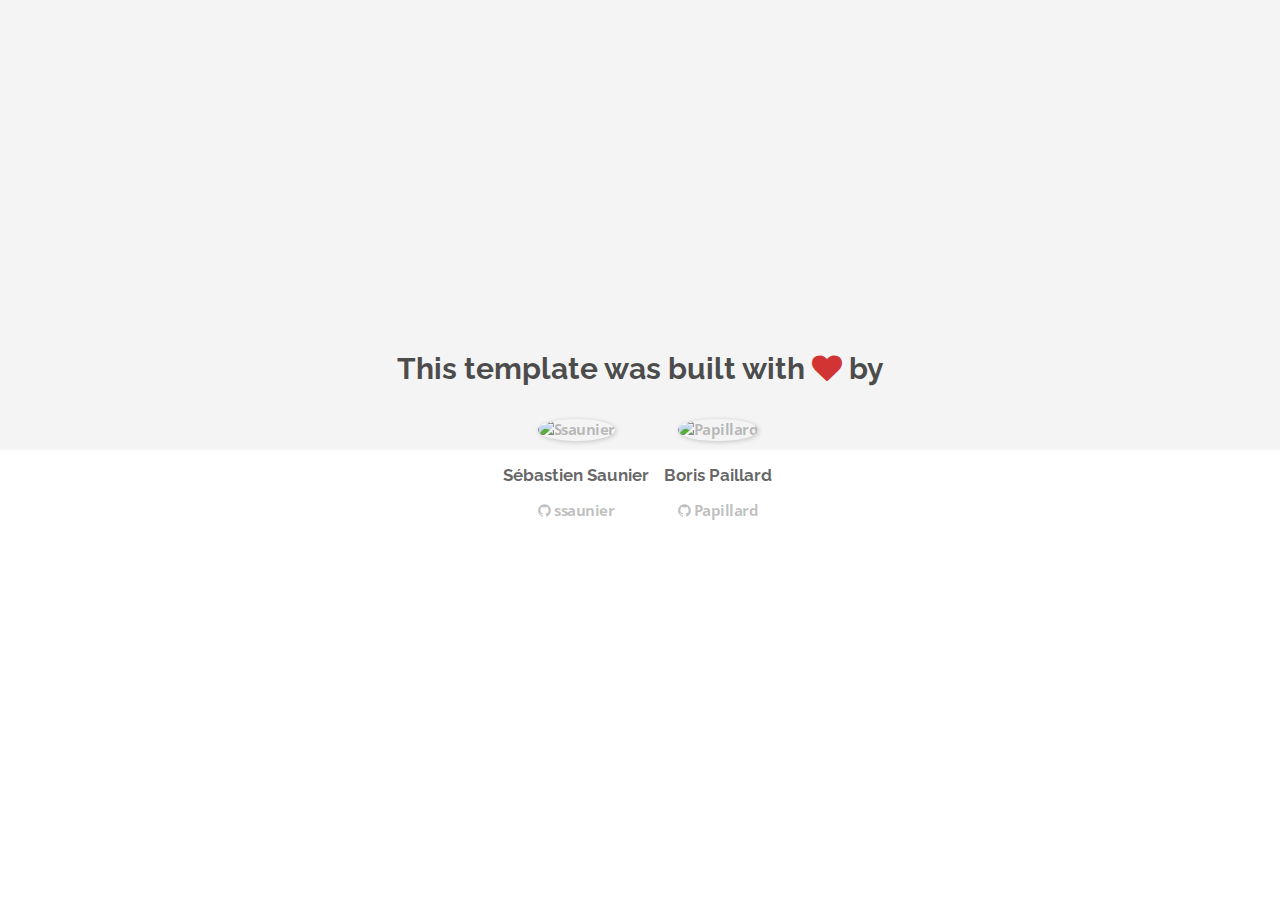
==== about.html @ d9bdd376 "Automated commit at 2018-07-30 13:49:42 UTC by middleman-deploy 2.0.0-alpha" ====
<!doctype html>
<html>
  <head>
    <meta charset="utf-8">
    <meta http-equiv="x-ua-compatible" content="ie=edge">
    <meta name="viewport"
          content="width=device-width, initial-scale=1, shrink-to-fit=no">
    <!-- Use the title from a page's frontmatter if it has one -->
    <title>Le Wagon - Middleman - About</title>
    <link href="stylesheets/application-3c48b980.css" rel="stylesheet" />
    <script src="javascripts/application-93de88c9.js"></script>
    <link href="images/favicon-f15af148.png" rel="icon" type="image/png" />
  </head>
  <body>
    <div id="about">
  <div class="about-content">
    <h1>This template was built with <i class="fa fa-heart"></i> by</h1>
    <ul class="list-inline">
        <li>
<a href="https://kitt.lewagon.com/alumni/ssaunier" target="_blank">            <img src="https://kitt.lewagon.com/placeholder/users/ssaunier" class="img-circle" alt="Ssaunier" />
</a>          <h2>Sébastien Saunier</h2>
          <p>
<a href="https://github.com/ssaunier" target="_blank">              <i class="fa fa-github"></i> ssaunier
</a>          </p>
        </li>
        <li>
<a href="https://kitt.lewagon.com/alumni/Papillard" target="_blank">            <img src="https://kitt.lewagon.com/placeholder/users/Papillard" class="img-circle" alt="Papillard" />
</a>          <h2>Boris Paillard</h2>
          <p>
<a href="https://github.com/Papillard" target="_blank">              <i class="fa fa-github"></i> Papillard
</a>          </p>
        </li>
    </ul>
  </div>
</div>

  </body>
</html>
---- stylesheets/application-3c48b980.css ----
@import url("https://fonts.googleapis.com/css?family=Open+Sans:400,300,700|Raleway:400,100,300,700,500");/*!
 * Bootstrap v3.3.7 (http://getbootstrap.com)
 * Copyright 2011-2016 Twitter, Inc.
 * Licensed under MIT (https://github.com/twbs/bootstrap/blob/master/LICENSE)
 *//*! normalize.css v3.0.3 | MIT License | github.com/necolas/normalize.css */html{font-family:sans-serif;-ms-text-size-adjust:100%;-webkit-text-size-adjust:100%}body{margin:0}article,aside,details,figcaption,figure,footer,header,hgroup,main,menu,nav,section,summary{display:block}audio,canvas,progress,video{display:inline-block;vertical-align:baseline}audio:not([controls]){display:none;height:0}[hidden],template{display:none}a{background-color:transparent}a:active,a:hover{outline:0}abbr[title]{border-bottom:1px dotted}b,strong{font-weight:bold}dfn{font-style:italic}h1{font-size:2em;margin:0.67em 0}mark{background:#ff0;color:#000}small{font-size:80%}sub,sup{font-size:75%;line-height:0;position:relative;vertical-align:baseline}sup{top:-0.5em}sub{bottom:-0.25em}img{border:0}svg:not(:root){overflow:hidden}figure{margin:1em 40px}hr{-webkit-box-sizing:content-box;box-sizing:content-box;height:0}pre{overflow:auto}code,kbd,pre,samp{font-family:monospace, monospace;font-size:1em}button,input,optgroup,select,textarea{color:inherit;font:inherit;margin:0}button{overflow:visible}button,select{text-transform:none}button,html input[type="button"],input[type="reset"],input[type="submit"]{-webkit-appearance:button;cursor:pointer}button[disabled],html input[disabled]{cursor:default}button::-moz-focus-inner,input::-moz-focus-inner{border:0;padding:0}input{line-height:normal}input[type="checkbox"],input[type="radio"]{-webkit-box-sizing:border-box;box-sizing:border-box;padding:0}input[type="number"]::-webkit-inner-spin-button,input[type="number"]::-webkit-outer-spin-button{height:auto}input[type="search"]{-webkit-appearance:textfield;-webkit-box-sizing:content-box;box-sizing:content-box}input[type="search"]::-webkit-search-cancel-button,input[type="search"]::-webkit-search-decoration{-webkit-appearance:none}fieldset{border:1px solid #c0c0c0;margin:0 2px;padding:0.35em 0.625em 0.75em}legend{border:0;padding:0}textarea{overflow:auto}optgroup{font-weight:bold}table{border-collapse:collapse;border-spacing:0}td,th{padding:0}/*! Source: https://github.com/h5bp/html5-boilerplate/blob/master/src/css/main.css */@media print{*,*:before,*:after{background:transparent !important;color:#000 !important;-webkit-box-shadow:none !important;box-shadow:none !important;text-shadow:none !important}a,a:visited{text-decoration:underline}a[href]:after{content:" (" attr(href) ")"}abbr[title]:after{content:" (" attr(title) ")"}a[href^="#"]:after,a[href^="javascript:"]:after{content:""}pre,blockquote{border:1px solid #999;page-break-inside:avoid}thead{display:table-header-group}tr,img{page-break-inside:avoid}img{max-width:100% !important}p,h2,h3{orphans:3;widows:3}h2,h3{page-break-after:avoid}.navbar{display:none}.btn>.caret,.dropup>.btn>.caret{border-top-color:#000 !important}.label{border:1px solid #000}.table{border-collapse:collapse !important}.table td,.table th{background-color:#fff !important}.table-bordered th,.table-bordered td{border:1px solid #ddd !important}}@font-face{font-family:'Glyphicons Halflings';src:url("../assets/bootstrap/glyphicons-halflings-regular-86b6f62b.eot");src:url("../assets/bootstrap/glyphicons-halflings-regular-86b6f62b.eot?#iefix") format("embedded-opentype"),url("../assets/bootstrap/glyphicons-halflings-regular-ca35b697.woff2") format("woff2"),url("../assets/bootstrap/glyphicons-halflings-regular-278e49a8.woff") format("woff"),url("../assets/bootstrap/glyphicons-halflings-regular-44bc1850.ttf") format("truetype"),url("../assets/bootstrap/glyphicons-halflings-regular-de51a849.svg#glyphicons_halflingsregular") format("svg")}.glyphicon{position:relative;top:1px;display:inline-block;font-family:'Glyphicons Halflings';font-style:normal;font-weight:normal;line-height:1;-webkit-font-smoothing:antialiased;-moz-osx-font-smoothing:grayscale}.glyphicon-asterisk:before{content:"\002a"}.glyphicon-plus:before{content:"\002b"}.glyphicon-euro:before,.glyphicon-eur:before{content:"\20ac"}.glyphicon-minus:before{content:"\2212"}.glyphicon-cloud:before{content:"\2601"}.glyphicon-envelope:before{content:"\2709"}.glyphicon-pencil:before{content:"\270f"}.glyphicon-glass:before{content:"\e001"}.glyphicon-music:before{content:"\e002"}.glyphicon-search:before{content:"\e003"}.glyphicon-heart:before{content:"\e005"}.glyphicon-star:before{content:"\e006"}.glyphicon-star-empty:before{content:"\e007"}.glyphicon-user:before{content:"\e008"}.glyphicon-film:before{content:"\e009"}.glyphicon-th-large:before{content:"\e010"}.glyphicon-th:before{content:"\e011"}.glyphicon-th-list:before{content:"\e012"}.glyphicon-ok:before{content:"\e013"}.glyphicon-remove:before{content:"\e014"}.glyphicon-zoom-in:before{content:"\e015"}.glyphicon-zoom-out:before{content:"\e016"}.glyphicon-off:before{content:"\e017"}.glyphicon-signal:before{content:"\e018"}.glyphicon-cog:before{content:"\e019"}.glyphicon-trash:before{content:"\e020"}.glyphicon-home:before{content:"\e021"}.glyphicon-file:before{content:"\e022"}.glyphicon-time:before{content:"\e023"}.glyphicon-road:before{content:"\e024"}.glyphicon-download-alt:before{content:"\e025"}.glyphicon-download:before{content:"\e026"}.glyphicon-upload:before{content:"\e027"}.glyphicon-inbox:before{content:"\e028"}.glyphicon-play-circle:before{content:"\e029"}.glyphicon-repeat:before{content:"\e030"}.glyphicon-refresh:before{content:"\e031"}.glyphicon-list-alt:before{content:"\e032"}.glyphicon-lock:before{content:"\e033"}.glyphicon-flag:before{content:"\e034"}.glyphicon-headphones:before{content:"\e035"}.glyphicon-volume-off:before{content:"\e036"}.glyphicon-volume-down:before{content:"\e037"}.glyphicon-volume-up:before{content:"\e038"}.glyphicon-qrcode:before{content:"\e039"}.glyphicon-barcode:before{content:"\e040"}.glyphicon-tag:before{content:"\e041"}.glyphicon-tags:before{content:"\e042"}.glyphicon-book:before{content:"\e043"}.glyphicon-bookmark:before{content:"\e044"}.glyphicon-print:before{content:"\e045"}.glyphicon-camera:before{content:"\e046"}.glyphicon-font:before{content:"\e047"}.glyphicon-bold:before{content:"\e048"}.glyphicon-italic:before{content:"\e049"}.glyphicon-text-height:before{content:"\e050"}.glyphicon-text-width:before{content:"\e051"}.glyphicon-align-left:before{content:"\e052"}.glyphicon-align-center:before{content:"\e053"}.glyphicon-align-right:before{content:"\e054"}.glyphicon-align-justify:before{content:"\e055"}.glyphicon-list:before{content:"\e056"}.glyphicon-indent-left:before{content:"\e057"}.glyphicon-indent-right:before{content:"\e058"}.glyphicon-facetime-video:before{content:"\e059"}.glyphicon-picture:before{content:"\e060"}.glyphicon-map-marker:before{content:"\e062"}.glyphicon-adjust:before{content:"\e063"}.glyphicon-tint:before{content:"\e064"}.glyphicon-edit:before{content:"\e065"}.glyphicon-share:before{content:"\e066"}.glyphicon-check:before{content:"\e067"}.glyphicon-move:before{content:"\e068"}.glyphicon-step-backward:before{content:"\e069"}.glyphicon-fast-backward:before{content:"\e070"}.glyphicon-backward:before{content:"\e071"}.glyphicon-play:before{content:"\e072"}.glyphicon-pause:before{content:"\e073"}.glyphicon-stop:before{content:"\e074"}.glyphicon-forward:before{content:"\e075"}.glyphicon-fast-forward:before{content:"\e076"}.glyphicon-step-forward:before{content:"\e077"}.glyphicon-eject:before{content:"\e078"}.glyphicon-chevron-left:before{content:"\e079"}.glyphicon-chevron-right:before{content:"\e080"}.glyphicon-plus-sign:before{content:"\e081"}.glyphicon-minus-sign:before{content:"\e082"}.glyphicon-remove-sign:before{content:"\e083"}.glyphicon-ok-sign:before{content:"\e084"}.glyphicon-question-sign:before{content:"\e085"}.glyphicon-info-sign:before{content:"\e086"}.glyphicon-screenshot:before{content:"\e087"}.glyphicon-remove-circle:before{content:"\e088"}.glyphicon-ok-circle:before{content:"\e089"}.glyphicon-ban-circle:before{content:"\e090"}.glyphicon-arrow-left:before{content:"\e091"}.glyphicon-arrow-right:before{content:"\e092"}.glyphicon-arrow-up:before{content:"\e093"}.glyphicon-arrow-down:before{content:"\e094"}.glyphicon-share-alt:before{content:"\e095"}.glyphicon-resize-full:before{content:"\e096"}.glyphicon-resize-small:before{content:"\e097"}.glyphicon-exclamation-sign:before{content:"\e101"}.glyphicon-gift:before{content:"\e102"}.glyphicon-leaf:before{content:"\e103"}.glyphicon-fire:before{content:"\e104"}.glyphicon-eye-open:before{content:"\e105"}.glyphicon-eye-close:before{content:"\e106"}.glyphicon-warning-sign:before{content:"\e107"}.glyphicon-plane:before{content:"\e108"}.glyphicon-calendar:before{content:"\e109"}.glyphicon-random:before{content:"\e110"}.glyphicon-comment:before{content:"\e111"}.glyphicon-magnet:before{content:"\e112"}.glyphicon-chevron-up:before{content:"\e113"}.glyphicon-chevron-down:before{content:"\e114"}.glyphicon-retweet:before{content:"\e115"}.glyphicon-shopping-cart:before{content:"\e116"}.glyphicon-folder-close:before{content:"\e117"}.glyphicon-folder-open:before{content:"\e118"}.glyphicon-resize-vertical:before{content:"\e119"}.glyphicon-resize-horizontal:before{content:"\e120"}.glyphicon-hdd:before{content:"\e121"}.glyphicon-bullhorn:before{content:"\e122"}.glyphicon-bell:before{content:"\e123"}.glyphicon-certificate:before{content:"\e124"}.glyphicon-thumbs-up:before{content:"\e125"}.glyphicon-thumbs-down:before{content:"\e126"}.glyphicon-hand-right:before{content:"\e127"}.glyphicon-hand-left:before{content:"\e128"}.glyphicon-hand-up:before{content:"\e129"}.glyphicon-hand-down:before{content:"\e130"}.glyphicon-circle-arrow-right:before{content:"\e131"}.glyphicon-circle-arrow-left:before{content:"\e132"}.glyphicon-circle-arrow-up:before{content:"\e133"}.glyphicon-circle-arrow-down:before{content:"\e134"}.glyphicon-globe:before{content:"\e135"}.glyphicon-wrench:before{content:"\e136"}.glyphicon-tasks:before{content:"\e137"}.glyphicon-filter:before{content:"\e138"}.glyphicon-briefcase:before{content:"\e139"}.glyphicon-fullscreen:before{content:"\e140"}.glyphicon-dashboard:before{content:"\e141"}.glyphicon-paperclip:before{content:"\e142"}.glyphicon-heart-empty:before{content:"\e143"}.glyphicon-link:before{content:"\e144"}.glyphicon-phone:before{content:"\e145"}.glyphicon-pushpin:before{content:"\e146"}.glyphicon-usd:before{content:"\e148"}.glyphicon-gbp:before{content:"\e149"}.glyphicon-sort:before{content:"\e150"}.glyphicon-sort-by-alphabet:before{content:"\e151"}.glyphicon-sort-by-alphabet-alt:before{content:"\e152"}.glyphicon-sort-by-order:before{content:"\e153"}.glyphicon-sort-by-order-alt:before{content:"\e154"}.glyphicon-sort-by-attributes:before{content:"\e155"}.glyphicon-sort-by-attributes-alt:before{content:"\e156"}.glyphicon-unchecked:before{content:"\e157"}.glyphicon-expand:before{content:"\e158"}.glyphicon-collapse-down:before{content:"\e159"}.glyphicon-collapse-up:before{content:"\e160"}.glyphicon-log-in:before{content:"\e161"}.glyphicon-flash:before{content:"\e162"}.glyphicon-log-out:before{content:"\e163"}.glyphicon-new-window:before{content:"\e164"}.glyphicon-record:before{content:"\e165"}.glyphicon-save:before{content:"\e166"}.glyphicon-open:before{content:"\e167"}.glyphicon-saved:before{content:"\e168"}.glyphicon-import:before{content:"\e169"}.glyphicon-export:before{content:"\e170"}.glyphicon-send:before{content:"\e171"}.glyphicon-floppy-disk:before{content:"\e172"}.glyphicon-floppy-saved:before{content:"\e173"}.glyphicon-floppy-remove:before{content:"\e174"}.glyphicon-floppy-save:before{content:"\e175"}.glyphicon-floppy-open:before{content:"\e176"}.glyphicon-credit-card:before{content:"\e177"}.glyphicon-transfer:before{content:"\e178"}.glyphicon-cutlery:before{content:"\e179"}.glyphicon-header:before{content:"\e180"}.glyphicon-compressed:before{content:"\e181"}.glyphicon-earphone:before{content:"\e182"}.glyphicon-phone-alt:before{content:"\e183"}.glyphicon-tower:before{content:"\e184"}.glyphicon-stats:before{content:"\e185"}.glyphicon-sd-video:before{content:"\e186"}.glyphicon-hd-video:before{content:"\e187"}.glyphicon-subtitles:before{content:"\e188"}.glyphicon-sound-stereo:before{content:"\e189"}.glyphicon-sound-dolby:before{content:"\e190"}.glyphicon-sound-5-1:before{content:"\e191"}.glyphicon-sound-6-1:before{content:"\e192"}.glyphicon-sound-7-1:before{content:"\e193"}.glyphicon-copyright-mark:before{content:"\e194"}.glyphicon-registration-mark:before{content:"\e195"}.glyphicon-cloud-download:before{content:"\e197"}.glyphicon-cloud-upload:before{content:"\e198"}.glyphicon-tree-conifer:before{content:"\e199"}.glyphicon-tree-deciduous:before{content:"\e200"}.glyphicon-cd:before{content:"\e201"}.glyphicon-save-file:before{content:"\e202"}.glyphicon-open-file:before{content:"\e203"}.glyphicon-level-up:before{content:"\e204"}.glyphicon-copy:before{content:"\e205"}.glyphicon-paste:before{content:"\e206"}.glyphicon-alert:before{content:"\e209"}.glyphicon-equalizer:before{content:"\e210"}.glyphicon-king:before{content:"\e211"}.glyphicon-queen:before{content:"\e212"}.glyphicon-pawn:before{content:"\e213"}.glyphicon-bishop:before{content:"\e214"}.glyphicon-knight:before{content:"\e215"}.glyphicon-baby-formula:before{content:"\e216"}.glyphicon-tent:before{content:"\26fa"}.glyphicon-blackboard:before{content:"\e218"}.glyphicon-bed:before{content:"\e219"}.glyphicon-apple:before{content:"\f8ff"}.glyphicon-erase:before{content:"\e221"}.glyphicon-hourglass:before{content:"\231b"}.glyphicon-lamp:before{content:"\e223"}.glyphicon-duplicate:before{content:"\e224"}.glyphicon-piggy-bank:before{content:"\e225"}.glyphicon-scissors:before{content:"\e226"}.glyphicon-bitcoin:before{content:"\e227"}.glyphicon-btc:before{content:"\e227"}.glyphicon-xbt:before{content:"\e227"}.glyphicon-yen:before{content:"\00a5"}.glyphicon-jpy:before{content:"\00a5"}.glyphicon-ruble:before{content:"\20bd"}.glyphicon-rub:before{content:"\20bd"}.glyphicon-scale:before{content:"\e230"}.glyphicon-ice-lolly:before{content:"\e231"}.glyphicon-ice-lolly-tasted:before{content:"\e232"}.glyphicon-education:before{content:"\e233"}.glyphicon-option-horizontal:before{content:"\e234"}.glyphicon-option-vertical:before{content:"\e235"}.glyphicon-menu-hamburger:before{content:"\e236"}.glyphicon-modal-window:before{content:"\e237"}.glyphicon-oil:before{content:"\e238"}.glyphicon-grain:before{content:"\e239"}.glyphicon-sunglasses:before{content:"\e240"}.glyphicon-text-size:before{content:"\e241"}.glyphicon-text-color:before{content:"\e242"}.glyphicon-text-background:before{content:"\e243"}.glyphicon-object-align-top:before{content:"\e244"}.glyphicon-object-align-bottom:before{content:"\e245"}.glyphicon-object-align-horizontal:before{content:"\e246"}.glyphicon-object-align-left:before{content:"\e247"}.glyphicon-object-align-vertical:before{content:"\e248"}.glyphicon-object-align-right:before{content:"\e249"}.glyphicon-triangle-right:before{content:"\e250"}.glyphicon-triangle-left:before{content:"\e251"}.glyphicon-triangle-bottom:before{content:"\e252"}.glyphicon-triangle-top:before{content:"\e253"}.glyphicon-console:before{content:"\e254"}.glyphicon-superscript:before{content:"\e255"}.glyphicon-subscript:before{content:"\e256"}.glyphicon-menu-left:before{content:"\e257"}.glyphicon-menu-right:before{content:"\e258"}.glyphicon-menu-down:before{content:"\e259"}.glyphicon-menu-up:before{content:"\e260"}*{-webkit-box-sizing:border-box;box-sizing:border-box}*:before,*:after{-webkit-box-sizing:border-box;box-sizing:border-box}html{font-size:10px;-webkit-tap-highlight-color:transparent}body{font-family:"Open Sans", "Helvetica", "sans-serif";font-size:18px;line-height:1.42857143;color:#333333;background-color:#F4F4F4}input,button,select,textarea{font-family:inherit;font-size:inherit;line-height:inherit}a{color:#469AE0;text-decoration:none}a:hover,a:focus{color:#1f74ba;text-decoration:underline}a:focus{outline:5px auto -webkit-focus-ring-color;outline-offset:-2px}figure{margin:0}img{vertical-align:middle}.img-responsive{display:block;max-width:100%;height:auto}.img-rounded{border-radius:2px}.img-thumbnail{padding:4px;line-height:1.42857143;background-color:#F4F4F4;border:1px solid #ddd;border-radius:2px;-webkit-transition:all 0.2s ease-in-out;transition:all 0.2s ease-in-out;display:inline-block;max-width:100%;height:auto}.img-circle{border-radius:50%}hr{margin-top:25px;margin-bottom:25px;border:0;border-top:1px solid #eeeeee}.sr-only{position:absolute;width:1px;height:1px;margin:-1px;padding:0;overflow:hidden;clip:rect(0, 0, 0, 0);border:0}.sr-only-focusable:active,.sr-only-focusable:focus{position:static;width:auto;height:auto;margin:0;overflow:visible;clip:auto}[role="button"]{cursor:pointer}h1,h2,h3,h4,h5,h6,.h1,.h2,.h3,.h4,.h5,.h6{font-family:"Raleway", "Helvetica", "sans-serif";font-weight:500;line-height:1.1;color:inherit}h1 small,h1 .small,h2 small,h2 .small,h3 small,h3 .small,h4 small,h4 .small,h5 small,h5 .small,h6 small,h6 .small,.h1 small,.h1 .small,.h2 small,.h2 .small,.h3 small,.h3 .small,.h4 small,.h4 .small,.h5 small,.h5 .small,.h6 small,.h6 .small{font-weight:normal;line-height:1;color:#777777}h1,.h1,h2,.h2,h3,.h3{margin-top:25px;margin-bottom:12.5px}h1 small,h1 .small,.h1 small,.h1 .small,h2 small,h2 .small,.h2 small,.h2 .small,h3 small,h3 .small,.h3 small,.h3 .small{font-size:65%}h4,.h4,h5,.h5,h6,.h6{margin-top:12.5px;margin-bottom:12.5px}h4 small,h4 .small,.h4 small,.h4 .small,h5 small,h5 .small,.h5 small,.h5 .small,h6 small,h6 .small,.h6 small,.h6 .small{font-size:75%}h1,.h1{font-size:46px}h2,.h2{font-size:38px}h3,.h3{font-size:31px}h4,.h4{font-size:23px}h5,.h5{font-size:18px}h6,.h6{font-size:16px}p{margin:0 0 12.5px}.lead{margin-bottom:25px;font-size:20px;font-weight:300;line-height:1.4}@media (min-width: 768px){.lead{font-size:27px}}small,.small{font-size:88%}mark,.mark{background-color:#fcf8e3;padding:.2em}.text-left{text-align:left}.text-right{text-align:right}.text-center{text-align:center}.text-justify{text-align:justify}.text-nowrap{white-space:nowrap}.text-lowercase{text-transform:lowercase}.text-uppercase,.initialism{text-transform:uppercase}.text-capitalize{text-transform:capitalize}.text-muted{color:#777777}.text-primary{color:#469AE0}a.text-primary:hover,a.text-primary:focus{color:#2381d0}.text-success{color:#3c763d}a.text-success:hover,a.text-success:focus{color:#2b542c}.text-info{color:#31708f}a.text-info:hover,a.text-info:focus{color:#245269}.text-warning{color:#8a6d3b}a.text-warning:hover,a.text-warning:focus{color:#66512c}.text-danger{color:#a94442}a.text-danger:hover,a.text-danger:focus{color:#843534}.bg-primary{color:#fff}.bg-primary{background-color:#469AE0}a.bg-primary:hover,a.bg-primary:focus{background-color:#2381d0}.bg-success{background-color:#dff0d8}a.bg-success:hover,a.bg-success:focus{background-color:#c1e2b3}.bg-info{background-color:#d9edf7}a.bg-info:hover,a.bg-info:focus{background-color:#afd9ee}.bg-warning{background-color:#fcf8e3}a.bg-warning:hover,a.bg-warning:focus{background-color:#f7ecb5}.bg-danger{background-color:#f2dede}a.bg-danger:hover,a.bg-danger:focus{background-color:#e4b9b9}.page-header{padding-bottom:11.5px;margin:50px 0 25px;border-bottom:1px solid #eeeeee}ul,ol{margin-top:0;margin-bottom:12.5px}ul ul,ul ol,ol ul,ol ol{margin-bottom:0}.list-unstyled{padding-left:0;list-style:none}.list-inline{padding-left:0;list-style:none;margin-left:-5px}.list-inline>li{display:inline-block;padding-left:5px;padding-right:5px}dl{margin-top:0;margin-bottom:25px}dt,dd{line-height:1.42857143}dt{font-weight:bold}dd{margin-left:0}.dl-horizontal dd:before,.dl-horizontal dd:after{content:" ";display:table}.dl-horizontal dd:after{clear:both}@media (min-width: 768px){.dl-horizontal dt{float:left;width:160px;clear:left;text-align:right;overflow:hidden;text-overflow:ellipsis;white-space:nowrap}.dl-horizontal dd{margin-left:180px}}abbr[title],abbr[data-original-title]{cursor:help;border-bottom:1px dotted #777777}.initialism{font-size:90%}blockquote{padding:12.5px 25px;margin:0 0 25px;font-size:22.5px;border-left:5px solid #eeeeee}blockquote p:last-child,blockquote ul:last-child,blockquote ol:last-child{margin-bottom:0}blockquote footer,blockquote small,blockquote .small{display:block;font-size:80%;line-height:1.42857143;color:#777777}blockquote footer:before,blockquote small:before,blockquote .small:before{content:'\2014 \00A0'}.blockquote-reverse,blockquote.pull-right{padding-right:15px;padding-left:0;border-right:5px solid #eeeeee;border-left:0;text-align:right}.blockquote-reverse footer:before,.blockquote-reverse small:before,.blockquote-reverse .small:before,blockquote.pull-right footer:before,blockquote.pull-right small:before,blockquote.pull-right .small:before{content:''}.blockquote-reverse footer:after,.blockquote-reverse small:after,.blockquote-reverse .small:after,blockquote.pull-right footer:after,blockquote.pull-right small:after,blockquote.pull-right .small:after{content:'\00A0 \2014'}address{margin-bottom:25px;font-style:normal;line-height:1.42857143}code,kbd,pre,samp{font-family:Menlo, Monaco, Consolas, "Courier New", monospace}code{padding:2px 4px;font-size:90%;color:#c7254e;background-color:#f9f2f4;border-radius:2px}kbd{padding:2px 4px;font-size:90%;color:#fff;background-color:#333;border-radius:2px;-webkit-box-shadow:inset 0 -1px 0 rgba(0,0,0,0.25);box-shadow:inset 0 -1px 0 rgba(0,0,0,0.25)}kbd kbd{padding:0;font-size:100%;font-weight:bold;-webkit-box-shadow:none;box-shadow:none}pre{display:block;padding:12px;margin:0 0 12.5px;font-size:17px;line-height:1.42857143;word-break:break-all;word-wrap:break-word;color:#333333;background-color:#f5f5f5;border:1px solid #ccc;border-radius:2px}pre code{padding:0;font-size:inherit;color:inherit;white-space:pre-wrap;background-color:transparent;border-radius:0}.pre-scrollable{max-height:340px;overflow-y:scroll}.container{margin-right:auto;margin-left:auto;padding-left:15px;padding-right:15px}.container:before,.container:after{content:" ";display:table}.container:after{clear:both}@media (min-width: 768px){.container{width:750px}}@media (min-width: 992px){.container{width:970px}}@media (min-width: 1200px){.container{width:1170px}}.container-fluid{margin-right:auto;margin-left:auto;padding-left:15px;padding-right:15px}.container-fluid:before,.container-fluid:after{content:" ";display:table}.container-fluid:after{clear:both}.row{margin-left:-15px;margin-right:-15px}.row:before,.row:after{content:" ";display:table}.row:after{clear:both}.col-xs-1,.col-sm-1,.col-md-1,.col-lg-1,.col-xs-2,.col-sm-2,.col-md-2,.col-lg-2,.col-xs-3,.col-sm-3,.col-md-3,.col-lg-3,.col-xs-4,.col-sm-4,.col-md-4,.col-lg-4,.col-xs-5,.col-sm-5,.col-md-5,.col-lg-5,.col-xs-6,.col-sm-6,.col-md-6,.col-lg-6,.col-xs-7,.col-sm-7,.col-md-7,.col-lg-7,.col-xs-8,.col-sm-8,.col-md-8,.col-lg-8,.col-xs-9,.col-sm-9,.col-md-9,.col-lg-9,.col-xs-10,.col-sm-10,.col-md-10,.col-lg-10,.col-xs-11,.col-sm-11,.col-md-11,.col-lg-11,.col-xs-12,.col-sm-12,.col-md-12,.col-lg-12{position:relative;min-height:1px;padding-left:15px;padding-right:15px}.col-xs-1,.col-xs-2,.col-xs-3,.col-xs-4,.col-xs-5,.col-xs-6,.col-xs-7,.col-xs-8,.col-xs-9,.col-xs-10,.col-xs-11,.col-xs-12{float:left}.col-xs-1{width:8.33333333%}.col-xs-2{width:16.66666667%}.col-xs-3{width:25%}.col-xs-4{width:33.33333333%}.col-xs-5{width:41.66666667%}.col-xs-6{width:50%}.col-xs-7{width:58.33333333%}.col-xs-8{width:66.66666667%}.col-xs-9{width:75%}.col-xs-10{width:83.33333333%}.col-xs-11{width:91.66666667%}.col-xs-12{width:100%}.col-xs-pull-0{right:auto}.col-xs-pull-1{right:8.33333333%}.col-xs-pull-2{right:16.66666667%}.col-xs-pull-3{right:25%}.col-xs-pull-4{right:33.33333333%}.col-xs-pull-5{right:41.66666667%}.col-xs-pull-6{right:50%}.col-xs-pull-7{right:58.33333333%}.col-xs-pull-8{right:66.66666667%}.col-xs-pull-9{right:75%}.col-xs-pull-10{right:83.33333333%}.col-xs-pull-11{right:91.66666667%}.col-xs-pull-12{right:100%}.col-xs-push-0{left:auto}.col-xs-push-1{left:8.33333333%}.col-xs-push-2{left:16.66666667%}.col-xs-push-3{left:25%}.col-xs-push-4{left:33.33333333%}.col-xs-push-5{left:41.66666667%}.col-xs-push-6{left:50%}.col-xs-push-7{left:58.33333333%}.col-xs-push-8{left:66.66666667%}.col-xs-push-9{left:75%}.col-xs-push-10{left:83.33333333%}.col-xs-push-11{left:91.66666667%}.col-xs-push-12{left:100%}.col-xs-offset-0{margin-left:0%}.col-xs-offset-1{margin-left:8.33333333%}.col-xs-offset-2{margin-left:16.66666667%}.col-xs-offset-3{margin-left:25%}.col-xs-offset-4{margin-left:33.33333333%}.col-xs-offset-5{margin-left:41.66666667%}.col-xs-offset-6{margin-left:50%}.col-xs-offset-7{margin-left:58.33333333%}.col-xs-offset-8{margin-left:66.66666667%}.col-xs-offset-9{margin-left:75%}.col-xs-offset-10{margin-left:83.33333333%}.col-xs-offset-11{margin-left:91.66666667%}.col-xs-offset-12{margin-left:100%}@media (min-width: 768px){.col-sm-1,.col-sm-2,.col-sm-3,.col-sm-4,.col-sm-5,.col-sm-6,.col-sm-7,.col-sm-8,.col-sm-9,.col-sm-10,.col-sm-11,.col-sm-12{float:left}.col-sm-1{width:8.33333333%}.col-sm-2{width:16.66666667%}.col-sm-3{width:25%}.col-sm-4{width:33.33333333%}.col-sm-5{width:41.66666667%}.col-sm-6{width:50%}.col-sm-7{width:58.33333333%}.col-sm-8{width:66.66666667%}.col-sm-9{width:75%}.col-sm-10{width:83.33333333%}.col-sm-11{width:91.66666667%}.col-sm-12{width:100%}.col-sm-pull-0{right:auto}.col-sm-pull-1{right:8.33333333%}.col-sm-pull-2{right:16.66666667%}.col-sm-pull-3{right:25%}.col-sm-pull-4{right:33.33333333%}.col-sm-pull-5{right:41.66666667%}.col-sm-pull-6{right:50%}.col-sm-pull-7{right:58.33333333%}.col-sm-pull-8{right:66.66666667%}.col-sm-pull-9{right:75%}.col-sm-pull-10{right:83.33333333%}.col-sm-pull-11{right:91.66666667%}.col-sm-pull-12{right:100%}.col-sm-push-0{left:auto}.col-sm-push-1{left:8.33333333%}.col-sm-push-2{left:16.66666667%}.col-sm-push-3{left:25%}.col-sm-push-4{left:33.33333333%}.col-sm-push-5{left:41.66666667%}.col-sm-push-6{left:50%}.col-sm-push-7{left:58.33333333%}.col-sm-push-8{left:66.66666667%}.col-sm-push-9{left:75%}.col-sm-push-10{left:83.33333333%}.col-sm-push-11{left:91.66666667%}.col-sm-push-12{left:100%}.col-sm-offset-0{margin-left:0%}.col-sm-offset-1{margin-left:8.33333333%}.col-sm-offset-2{margin-left:16.66666667%}.col-sm-offset-3{margin-left:25%}.col-sm-offset-4{margin-left:33.33333333%}.col-sm-offset-5{margin-left:41.66666667%}.col-sm-offset-6{margin-left:50%}.col-sm-offset-7{margin-left:58.33333333%}.col-sm-offset-8{margin-left:66.66666667%}.col-sm-offset-9{margin-left:75%}.col-sm-offset-10{margin-left:83.33333333%}.col-sm-offset-11{margin-left:91.66666667%}.col-sm-offset-12{margin-left:100%}}@media (min-width: 992px){.col-md-1,.col-md-2,.col-md-3,.col-md-4,.col-md-5,.col-md-6,.col-md-7,.col-md-8,.col-md-9,.col-md-10,.col-md-11,.col-md-12{float:left}.col-md-1{width:8.33333333%}.col-md-2{width:16.66666667%}.col-md-3{width:25%}.col-md-4{width:33.33333333%}.col-md-5{width:41.66666667%}.col-md-6{width:50%}.col-md-7{width:58.33333333%}.col-md-8{width:66.66666667%}.col-md-9{width:75%}.col-md-10{width:83.33333333%}.col-md-11{width:91.66666667%}.col-md-12{width:100%}.col-md-pull-0{right:auto}.col-md-pull-1{right:8.33333333%}.col-md-pull-2{right:16.66666667%}.col-md-pull-3{right:25%}.col-md-pull-4{right:33.33333333%}.col-md-pull-5{right:41.66666667%}.col-md-pull-6{right:50%}.col-md-pull-7{right:58.33333333%}.col-md-pull-8{right:66.66666667%}.col-md-pull-9{right:75%}.col-md-pull-10{right:83.33333333%}.col-md-pull-11{right:91.66666667%}.col-md-pull-12{right:100%}.col-md-push-0{left:auto}.col-md-push-1{left:8.33333333%}.col-md-push-2{left:16.66666667%}.col-md-push-3{left:25%}.col-md-push-4{left:33.33333333%}.col-md-push-5{left:41.66666667%}.col-md-push-6{left:50%}.col-md-push-7{left:58.33333333%}.col-md-push-8{left:66.66666667%}.col-md-push-9{left:75%}.col-md-push-10{left:83.33333333%}.col-md-push-11{left:91.66666667%}.col-md-push-12{left:100%}.col-md-offset-0{margin-left:0%}.col-md-offset-1{margin-left:8.33333333%}.col-md-offset-2{margin-left:16.66666667%}.col-md-offset-3{margin-left:25%}.col-md-offset-4{margin-left:33.33333333%}.col-md-offset-5{margin-left:41.66666667%}.col-md-offset-6{margin-left:50%}.col-md-offset-7{margin-left:58.33333333%}.col-md-offset-8{margin-left:66.66666667%}.col-md-offset-9{margin-left:75%}.col-md-offset-10{margin-left:83.33333333%}.col-md-offset-11{margin-left:91.66666667%}.col-md-offset-12{margin-left:100%}}@media (min-width: 1200px){.col-lg-1,.col-lg-2,.col-lg-3,.col-lg-4,.col-lg-5,.col-lg-6,.col-lg-7,.col-lg-8,.col-lg-9,.col-lg-10,.col-lg-11,.col-lg-12{float:left}.col-lg-1{width:8.33333333%}.col-lg-2{width:16.66666667%}.col-lg-3{width:25%}.col-lg-4{width:33.33333333%}.col-lg-5{width:41.66666667%}.col-lg-6{width:50%}.col-lg-7{width:58.33333333%}.col-lg-8{width:66.66666667%}.col-lg-9{width:75%}.col-lg-10{width:83.33333333%}.col-lg-11{width:91.66666667%}.col-lg-12{width:100%}.col-lg-pull-0{right:auto}.col-lg-pull-1{right:8.33333333%}.col-lg-pull-2{right:16.66666667%}.col-lg-pull-3{right:25%}.col-lg-pull-4{right:33.33333333%}.col-lg-pull-5{right:41.66666667%}.col-lg-pull-6{right:50%}.col-lg-pull-7{right:58.33333333%}.col-lg-pull-8{right:66.66666667%}.col-lg-pull-9{right:75%}.col-lg-pull-10{right:83.33333333%}.col-lg-pull-11{right:91.66666667%}.col-lg-pull-12{right:100%}.col-lg-push-0{left:auto}.col-lg-push-1{left:8.33333333%}.col-lg-push-2{left:16.66666667%}.col-lg-push-3{left:25%}.col-lg-push-4{left:33.33333333%}.col-lg-push-5{left:41.66666667%}.col-lg-push-6{left:50%}.col-lg-push-7{left:58.33333333%}.col-lg-push-8{left:66.66666667%}.col-lg-push-9{left:75%}.col-lg-push-10{left:83.33333333%}.col-lg-push-11{left:91.66666667%}.col-lg-push-12{left:100%}.col-lg-offset-0{margin-left:0%}.col-lg-offset-1{margin-left:8.33333333%}.col-lg-offset-2{margin-left:16.66666667%}.col-lg-offset-3{margin-left:25%}.col-lg-offset-4{margin-left:33.33333333%}.col-lg-offset-5{margin-left:41.66666667%}.col-lg-offset-6{margin-left:50%}.col-lg-offset-7{margin-left:58.33333333%}.col-lg-offset-8{margin-left:66.66666667%}.col-lg-offset-9{margin-left:75%}.col-lg-offset-10{margin-left:83.33333333%}.col-lg-offset-11{margin-left:91.66666667%}.col-lg-offset-12{margin-left:100%}}table{background-color:transparent}caption{padding-top:8px;padding-bottom:8px;color:#777777;text-align:left}th{text-align:left}.table{width:100%;max-width:100%;margin-bottom:25px}.table>thead>tr>th,.table>thead>tr>td,.table>tbody>tr>th,.table>tbody>tr>td,.table>tfoot>tr>th,.table>tfoot>tr>td{padding:8px;line-height:1.42857143;vertical-align:top;border-top:1px solid #ddd}.table>thead>tr>th{vertical-align:bottom;border-bottom:2px solid #ddd}.table>caption+thead>tr:first-child>th,.table>caption+thead>tr:first-child>td,.table>colgroup+thead>tr:first-child>th,.table>colgroup+thead>tr:first-child>td,.table>thead:first-child>tr:first-child>th,.table>thead:first-child>tr:first-child>td{border-top:0}.table>tbody+tbody{border-top:2px solid #ddd}.table .table{background-color:#F4F4F4}.table-condensed>thead>tr>th,.table-condensed>thead>tr>td,.table-condensed>tbody>tr>th,.table-condensed>tbody>tr>td,.table-condensed>tfoot>tr>th,.table-condensed>tfoot>tr>td{padding:5px}.table-bordered{border:1px solid #ddd}.table-bordered>thead>tr>th,.table-bordered>thead>tr>td,.table-bordered>tbody>tr>th,.table-bordered>tbody>tr>td,.table-bordered>tfoot>tr>th,.table-bordered>tfoot>tr>td{border:1px solid #ddd}.table-bordered>thead>tr>th,.table-bordered>thead>tr>td{border-bottom-width:2px}.table-striped>tbody>tr:nth-of-type(odd){background-color:#f9f9f9}.table-hover>tbody>tr:hover{background-color:#f5f5f5}table col[class*="col-"]{position:static;float:none;display:table-column}table td[class*="col-"],table th[class*="col-"]{position:static;float:none;display:table-cell}.table>thead>tr>td.active,.table>thead>tr>th.active,.table>thead>tr.active>td,.table>thead>tr.active>th,.table>tbody>tr>td.active,.table>tbody>tr>th.active,.table>tbody>tr.active>td,.table>tbody>tr.active>th,.table>tfoot>tr>td.active,.table>tfoot>tr>th.active,.table>tfoot>tr.active>td,.table>tfoot>tr.active>th{background-color:#f5f5f5}.table-hover>tbody>tr>td.active:hover,.table-hover>tbody>tr>th.active:hover,.table-hover>tbody>tr.active:hover>td,.table-hover>tbody>tr:hover>.active,.table-hover>tbody>tr.active:hover>th{background-color:#e8e8e8}.table>thead>tr>td.success,.table>thead>tr>th.success,.table>thead>tr.success>td,.table>thead>tr.success>th,.table>tbody>tr>td.success,.table>tbody>tr>th.success,.table>tbody>tr.success>td,.table>tbody>tr.success>th,.table>tfoot>tr>td.success,.table>tfoot>tr>th.success,.table>tfoot>tr.success>td,.table>tfoot>tr.success>th{background-color:#dff0d8}.table-hover>tbody>tr>td.success:hover,.table-hover>tbody>tr>th.success:hover,.table-hover>tbody>tr.success:hover>td,.table-hover>tbody>tr:hover>.success,.table-hover>tbody>tr.success:hover>th{background-color:#d0e9c6}.table>thead>tr>td.info,.table>thead>tr>th.info,.table>thead>tr.info>td,.table>thead>tr.info>th,.table>tbody>tr>td.info,.table>tbody>tr>th.info,.table>tbody>tr.info>td,.table>tbody>tr.info>th,.table>tfoot>tr>td.info,.table>tfoot>tr>th.info,.table>tfoot>tr.info>td,.table>tfoot>tr.info>th{background-color:#d9edf7}.table-hover>tbody>tr>td.info:hover,.table-hover>tbody>tr>th.info:hover,.table-hover>tbody>tr.info:hover>td,.table-hover>tbody>tr:hover>.info,.table-hover>tbody>tr.info:hover>th{background-color:#c4e3f3}.table>thead>tr>td.warning,.table>thead>tr>th.warning,.table>thead>tr.warning>td,.table>thead>tr.warning>th,.table>tbody>tr>td.warning,.table>tbody>tr>th.warning,.table>tbody>tr.warning>td,.table>tbody>tr.warning>th,.table>tfoot>tr>td.warning,.table>tfoot>tr>th.warning,.table>tfoot>tr.warning>td,.table>tfoot>tr.warning>th{background-color:#fcf8e3}.table-hover>tbody>tr>td.warning:hover,.table-hover>tbody>tr>th.warning:hover,.table-hover>tbody>tr.warning:hover>td,.table-hover>tbody>tr:hover>.warning,.table-hover>tbody>tr.warning:hover>th{background-color:#faf2cc}.table>thead>tr>td.danger,.table>thead>tr>th.danger,.table>thead>tr.danger>td,.table>thead>tr.danger>th,.table>tbody>tr>td.danger,.table>tbody>tr>th.danger,.table>tbody>tr.danger>td,.table>tbody>tr.danger>th,.table>tfoot>tr>td.danger,.table>tfoot>tr>th.danger,.table>tfoot>tr.danger>td,.table>tfoot>tr.danger>th{background-color:#f2dede}.table-hover>tbody>tr>td.danger:hover,.table-hover>tbody>tr>th.danger:hover,.table-hover>tbody>tr.danger:hover>td,.table-hover>tbody>tr:hover>.danger,.table-hover>tbody>tr.danger:hover>th{background-color:#ebcccc}.table-responsive{overflow-x:auto;min-height:0.01%}@media screen and (max-width: 767px){.table-responsive{width:100%;margin-bottom:18.75px;overflow-y:hidden;-ms-overflow-style:-ms-autohiding-scrollbar;border:1px solid #ddd}.table-responsive>.table{margin-bottom:0}.table-responsive>.table>thead>tr>th,.table-responsive>.table>thead>tr>td,.table-responsive>.table>tbody>tr>th,.table-responsive>.table>tbody>tr>td,.table-responsive>.table>tfoot>tr>th,.table-responsive>.table>tfoot>tr>td{white-space:nowrap}.table-responsive>.table-bordered{border:0}.table-responsive>.table-bordered>thead>tr>th:first-child,.table-responsive>.table-bordered>thead>tr>td:first-child,.table-responsive>.table-bordered>tbody>tr>th:first-child,.table-responsive>.table-bordered>tbody>tr>td:first-child,.table-responsive>.table-bordered>tfoot>tr>th:first-child,.table-responsive>.table-bordered>tfoot>tr>td:first-child{border-left:0}.table-responsive>.table-bordered>thead>tr>th:last-child,.table-responsive>.table-bordered>thead>tr>td:last-child,.table-responsive>.table-bordered>tbody>tr>th:last-child,.table-responsive>.table-bordered>tbody>tr>td:last-child,.table-responsive>.table-bordered>tfoot>tr>th:last-child,.table-responsive>.table-bordered>tfoot>tr>td:last-child{border-right:0}.table-responsive>.table-bordered>tbody>tr:last-child>th,.table-responsive>.table-bordered>tbody>tr:last-child>td,.table-responsive>.table-bordered>tfoot>tr:last-child>th,.table-responsive>.table-bordered>tfoot>tr:last-child>td{border-bottom:0}}fieldset{padding:0;margin:0;border:0;min-width:0}legend{display:block;width:100%;padding:0;margin-bottom:25px;font-size:27px;line-height:inherit;color:#333333;border:0;border-bottom:1px solid #e5e5e5}label{display:inline-block;max-width:100%;margin-bottom:5px;font-weight:bold}input[type="search"]{-webkit-box-sizing:border-box;box-sizing:border-box}input[type="radio"],input[type="checkbox"]{margin:4px 0 0;margin-top:1px \9;line-height:normal}input[type="file"]{display:block}input[type="range"]{display:block;width:100%}select[multiple],select[size]{height:auto}input[type="file"]:focus,input[type="radio"]:focus,input[type="checkbox"]:focus{outline:5px auto -webkit-focus-ring-color;outline-offset:-2px}output{display:block;padding-top:7px;font-size:18px;line-height:1.42857143;color:#000000}.form-control{display:block;width:100%;height:39px;padding:6px 12px;font-size:18px;line-height:1.42857143;color:#000000;background-color:#fff;background-image:none;border:1px solid #ccc;border-radius:2px;-webkit-box-shadow:inset 0 1px 1px rgba(0,0,0,0.075);box-shadow:inset 0 1px 1px rgba(0,0,0,0.075);-webkit-transition:border-color ease-in-out 0.15s, box-shadow ease-in-out 0.15s;-webkit-transition:border-color ease-in-out 0.15s, -webkit-box-shadow ease-in-out 0.15s;transition:border-color ease-in-out 0.15s, -webkit-box-shadow ease-in-out 0.15s;transition:border-color ease-in-out 0.15s, box-shadow ease-in-out 0.15s;transition:border-color ease-in-out 0.15s, box-shadow ease-in-out 0.15s, -webkit-box-shadow ease-in-out 0.15s}.form-control:focus{border-color:#66afe9;outline:0;-webkit-box-shadow:inset 0 1px 1px rgba(0,0,0,0.075),0 0 8px rgba(102,175,233,0.6);box-shadow:inset 0 1px 1px rgba(0,0,0,0.075),0 0 8px rgba(102,175,233,0.6)}.form-control::-moz-placeholder{color:#999;opacity:1}.form-control:-ms-input-placeholder{color:#999}.form-control::-webkit-input-placeholder{color:#999}.form-control::-ms-expand{border:0;background-color:transparent}.form-control[disabled],.form-control[readonly],fieldset[disabled] .form-control{background-color:#eeeeee;opacity:1}.form-control[disabled],fieldset[disabled] .form-control{cursor:not-allowed}textarea.form-control{height:auto}input[type="search"]{-webkit-appearance:none}@media screen and (-webkit-min-device-pixel-ratio: 0){input[type="date"].form-control,input[type="time"].form-control,input[type="datetime-local"].form-control,input[type="month"].form-control{line-height:39px}input[type="date"].input-sm,.input-group-sm>input[type="date"].form-control,.input-group-sm>input[type="date"].input-group-addon,.input-group-sm>.input-group-btn>input[type="date"].btn,.input-group-sm input[type="date"],input[type="time"].input-sm,.input-group-sm>input[type="time"].form-control,.input-group-sm>input[type="time"].input-group-addon,.input-group-sm>.input-group-btn>input[type="time"].btn,.input-group-sm input[type="time"],input[type="datetime-local"].input-sm,.input-group-sm>input[type="datetime-local"].form-control,.input-group-sm>input[type="datetime-local"].input-group-addon,.input-group-sm>.input-group-btn>input[type="datetime-local"].btn,.input-group-sm input[type="datetime-local"],input[type="month"].input-sm,.input-group-sm>input[type="month"].form-control,.input-group-sm>input[type="month"].input-group-addon,.input-group-sm>.input-group-btn>input[type="month"].btn,.input-group-sm input[type="month"]{line-height:36px}input[type="date"].input-lg,.input-group-lg>input[type="date"].form-control,.input-group-lg>input[type="date"].input-group-addon,.input-group-lg>.input-group-btn>input[type="date"].btn,.input-group-lg input[type="date"],input[type="time"].input-lg,.input-group-lg>input[type="time"].form-control,.input-group-lg>input[type="time"].input-group-addon,.input-group-lg>.input-group-btn>input[type="time"].btn,.input-group-lg input[type="time"],input[type="datetime-local"].input-lg,.input-group-lg>input[type="datetime-local"].form-control,.input-group-lg>input[type="datetime-local"].input-group-addon,.input-group-lg>.input-group-btn>input[type="datetime-local"].btn,.input-group-lg input[type="datetime-local"],input[type="month"].input-lg,.input-group-lg>input[type="month"].form-control,.input-group-lg>input[type="month"].input-group-addon,.input-group-lg>.input-group-btn>input[type="month"].btn,.input-group-lg input[type="month"]{line-height:53px}}.form-group{margin-bottom:15px}.radio,.checkbox{position:relative;display:block;margin-top:10px;margin-bottom:10px}.radio label,.checkbox label{min-height:25px;padding-left:20px;margin-bottom:0;font-weight:normal;cursor:pointer}.radio input[type="radio"],.radio-inline input[type="radio"],.checkbox input[type="checkbox"],.checkbox-inline input[type="checkbox"]{position:absolute;margin-left:-20px;margin-top:4px \9}.radio+.radio,.checkbox+.checkbox{margin-top:-5px}.radio-inline,.checkbox-inline{position:relative;display:inline-block;padding-left:20px;margin-bottom:0;vertical-align:middle;font-weight:normal;cursor:pointer}.radio-inline+.radio-inline,.checkbox-inline+.checkbox-inline{margin-top:0;margin-left:10px}input[type="radio"][disabled],input[type="radio"].disabled,fieldset[disabled] input[type="radio"],input[type="checkbox"][disabled],input[type="checkbox"].disabled,fieldset[disabled] input[type="checkbox"]{cursor:not-allowed}.radio-inline.disabled,fieldset[disabled] .radio-inline,.checkbox-inline.disabled,fieldset[disabled] .checkbox-inline{cursor:not-allowed}.radio.disabled label,fieldset[disabled] .radio label,.checkbox.disabled label,fieldset[disabled] .checkbox label{cursor:not-allowed}.form-control-static{padding-top:7px;padding-bottom:7px;margin-bottom:0;min-height:43px}.form-control-static.input-lg,.input-group-lg>.form-control-static.form-control,.input-group-lg>.form-control-static.input-group-addon,.input-group-lg>.input-group-btn>.form-control-static.btn,.form-control-static.input-sm,.input-group-sm>.form-control-static.form-control,.input-group-sm>.form-control-static.input-group-addon,.input-group-sm>.input-group-btn>.form-control-static.btn{padding-left:0;padding-right:0}.input-sm,.input-group-sm>.form-control,.input-group-sm>.input-group-addon,.input-group-sm>.input-group-btn>.btn{height:36px;padding:5px 10px;font-size:16px;line-height:1.5;border-radius:2px}select.input-sm,.input-group-sm>select.form-control,.input-group-sm>select.input-group-addon,.input-group-sm>.input-group-btn>select.btn{height:36px;line-height:36px}textarea.input-sm,.input-group-sm>textarea.form-control,.input-group-sm>textarea.input-group-addon,.input-group-sm>.input-group-btn>textarea.btn,select[multiple].input-sm,.input-group-sm>select[multiple].form-control,.input-group-sm>select[multiple].input-group-addon,.input-group-sm>.input-group-btn>select[multiple].btn{height:auto}.form-group-sm .form-control{height:36px;padding:5px 10px;font-size:16px;line-height:1.5;border-radius:2px}.form-group-sm select.form-control{height:36px;line-height:36px}.form-group-sm textarea.form-control,.form-group-sm select[multiple].form-control{height:auto}.form-group-sm .form-control-static{height:36px;min-height:41px;padding:6px 10px;font-size:16px;line-height:1.5}.input-lg,.input-group-lg>.form-control,.input-group-lg>.input-group-addon,.input-group-lg>.input-group-btn>.btn{height:53px;padding:10px 16px;font-size:23px;line-height:1.3333333;border-radius:2px}select.input-lg,.input-group-lg>select.form-control,.input-group-lg>select.input-group-addon,.input-group-lg>.input-group-btn>select.btn{height:53px;line-height:53px}textarea.input-lg,.input-group-lg>textarea.form-control,.input-group-lg>textarea.input-group-addon,.input-group-lg>.input-group-btn>textarea.btn,select[multiple].input-lg,.input-group-lg>select[multiple].form-control,.input-group-lg>select[multiple].input-group-addon,.input-group-lg>.input-group-btn>select[multiple].btn{height:auto}.form-group-lg .form-control{height:53px;padding:10px 16px;font-size:23px;line-height:1.3333333;border-radius:2px}.form-group-lg select.form-control{height:53px;line-height:53px}.form-group-lg textarea.form-control,.form-group-lg select[multiple].form-control{height:auto}.form-group-lg .form-control-static{height:53px;min-height:48px;padding:11px 16px;font-size:23px;line-height:1.3333333}.has-feedback{position:relative}.has-feedback .form-control{padding-right:48.75px}.form-control-feedback{position:absolute;top:0;right:0;z-index:2;display:block;width:39px;height:39px;line-height:39px;text-align:center;pointer-events:none}.input-lg+.form-control-feedback,.input-group-lg>.form-control+.form-control-feedback,.input-group-lg>.input-group-addon+.form-control-feedback,.input-group-lg>.input-group-btn>.btn+.form-control-feedback,.input-group-lg+.form-control-feedback,.form-group-lg .form-control+.form-control-feedback{width:53px;height:53px;line-height:53px}.input-sm+.form-control-feedback,.input-group-sm>.form-control+.form-control-feedback,.input-group-sm>.input-group-addon+.form-control-feedback,.input-group-sm>.input-group-btn>.btn+.form-control-feedback,.input-group-sm+.form-control-feedback,.form-group-sm .form-control+.form-control-feedback{width:36px;height:36px;line-height:36px}.has-success .help-block,.has-success .control-label,.has-success .radio,.has-success .checkbox,.has-success .radio-inline,.has-success .checkbox-inline,.has-success.radio label,.has-success.checkbox label,.has-success.radio-inline label,.has-success.checkbox-inline label{color:#3c763d}.has-success .form-control{border-color:#3c763d;-webkit-box-shadow:inset 0 1px 1px rgba(0,0,0,0.075);box-shadow:inset 0 1px 1px rgba(0,0,0,0.075)}.has-success .form-control:focus{border-color:#2b542c;-webkit-box-shadow:inset 0 1px 1px rgba(0,0,0,0.075),0 0 6px #67b168;box-shadow:inset 0 1px 1px rgba(0,0,0,0.075),0 0 6px #67b168}.has-success .input-group-addon{color:#3c763d;border-color:#3c763d;background-color:#dff0d8}.has-success .form-control-feedback{color:#3c763d}.has-warning .help-block,.has-warning .control-label,.has-warning .radio,.has-warning .checkbox,.has-warning .radio-inline,.has-warning .checkbox-inline,.has-warning.radio label,.has-warning.checkbox label,.has-warning.radio-inline label,.has-warning.checkbox-inline label{color:#8a6d3b}.has-warning .form-control{border-color:#8a6d3b;-webkit-box-shadow:inset 0 1px 1px rgba(0,0,0,0.075);box-shadow:inset 0 1px 1px rgba(0,0,0,0.075)}.has-warning .form-control:focus{border-color:#66512c;-webkit-box-shadow:inset 0 1px 1px rgba(0,0,0,0.075),0 0 6px #c0a16b;box-shadow:inset 0 1px 1px rgba(0,0,0,0.075),0 0 6px #c0a16b}.has-warning .input-group-addon{color:#8a6d3b;border-color:#8a6d3b;background-color:#fcf8e3}.has-warning .form-control-feedback{color:#8a6d3b}.has-error .help-block,.has-error .control-label,.has-error .radio,.has-error .checkbox,.has-error .radio-inline,.has-error .checkbox-inline,.has-error.radio label,.has-error.checkbox label,.has-error.radio-inline label,.has-error.checkbox-inline label{color:#a94442}.has-error .form-control{border-color:#a94442;-webkit-box-shadow:inset 0 1px 1px rgba(0,0,0,0.075);box-shadow:inset 0 1px 1px rgba(0,0,0,0.075)}.has-error .form-control:focus{border-color:#843534;-webkit-box-shadow:inset 0 1px 1px rgba(0,0,0,0.075),0 0 6px #ce8483;box-shadow:inset 0 1px 1px rgba(0,0,0,0.075),0 0 6px #ce8483}.has-error .input-group-addon{color:#a94442;border-color:#a94442;background-color:#f2dede}.has-error .form-control-feedback{color:#a94442}.has-feedback label ~ .form-control-feedback{top:30px}.has-feedback label.sr-only ~ .form-control-feedback{top:0}.help-block{display:block;margin-top:5px;margin-bottom:10px;color:#737373}@media (min-width: 768px){.form-inline .form-group{display:inline-block;margin-bottom:0;vertical-align:middle}.form-inline .form-control{display:inline-block;width:auto;vertical-align:middle}.form-inline .form-control-static{display:inline-block}.form-inline .input-group{display:inline-table;vertical-align:middle}.form-inline .input-group .input-group-addon,.form-inline .input-group .input-group-btn,.form-inline .input-group .form-control{width:auto}.form-inline .input-group>.form-control{width:100%}.form-inline .control-label{margin-bottom:0;vertical-align:middle}.form-inline .radio,.form-inline .checkbox{display:inline-block;margin-top:0;margin-bottom:0;vertical-align:middle}.form-inline .radio label,.form-inline .checkbox label{padding-left:0}.form-inline .radio input[type="radio"],.form-inline .checkbox input[type="checkbox"]{position:relative;margin-left:0}.form-inline .has-feedback .form-control-feedback{top:0}}.form-horizontal .radio,.form-horizontal .checkbox,.form-horizontal .radio-inline,.form-horizontal .checkbox-inline{margin-top:0;margin-bottom:0;padding-top:7px}.form-horizontal .radio,.form-horizontal .checkbox{min-height:32px}.form-horizontal .form-group{margin-left:-15px;margin-right:-15px}.form-horizontal .form-group:before,.form-horizontal .form-group:after{content:" ";display:table}.form-horizontal .form-group:after{clear:both}@media (min-width: 768px){.form-horizontal .control-label{text-align:right;margin-bottom:0;padding-top:7px}}.form-horizontal .has-feedback .form-control-feedback{right:15px}@media (min-width: 768px){.form-horizontal .form-group-lg .control-label{padding-top:11px;font-size:23px}}@media (min-width: 768px){.form-horizontal .form-group-sm .control-label{padding-top:6px;font-size:16px}}.btn{display:inline-block;margin-bottom:0;font-weight:normal;text-align:center;vertical-align:middle;-ms-touch-action:manipulation;touch-action:manipulation;cursor:pointer;background-image:none;border:1px solid transparent;white-space:nowrap;padding:6px 12px;font-size:18px;line-height:1.42857143;border-radius:2px;-webkit-user-select:none;-moz-user-select:none;-ms-user-select:none;user-select:none}.btn:focus,.btn.focus,.btn:active:focus,.btn:active.focus,.btn.active:focus,.btn.active.focus{outline:5px auto -webkit-focus-ring-color;outline-offset:-2px}.btn:hover,.btn:focus,.btn.focus{color:#333;text-decoration:none}.btn:active,.btn.active{outline:0;background-image:none;-webkit-box-shadow:inset 0 3px 5px rgba(0,0,0,0.125);box-shadow:inset 0 3px 5px rgba(0,0,0,0.125)}.btn.disabled,.btn[disabled],fieldset[disabled] .btn{cursor:not-allowed;opacity:0.65;filter:alpha(opacity=65);-webkit-box-shadow:none;box-shadow:none}a.btn.disabled,fieldset[disabled] a.btn{pointer-events:none}.btn-default{color:#333;background-color:#fff;border-color:#ccc}.btn-default:focus,.btn-default.focus{color:#333;background-color:#e6e6e6;border-color:#8c8c8c}.btn-default:hover{color:#333;background-color:#e6e6e6;border-color:#adadad}.btn-default:active,.btn-default.active,.open>.btn-default.dropdown-toggle{color:#333;background-color:#e6e6e6;border-color:#adadad}.btn-default:active:hover,.btn-default:active:focus,.btn-default:active.focus,.btn-default.active:hover,.btn-default.active:focus,.btn-default.active.focus,.open>.btn-default.dropdown-toggle:hover,.open>.btn-default.dropdown-toggle:focus,.open>.btn-default.dropdown-toggle.focus{color:#333;background-color:#d4d4d4;border-color:#8c8c8c}.btn-default:active,.btn-default.active,.open>.btn-default.dropdown-toggle{background-image:none}.btn-default.disabled:hover,.btn-default.disabled:focus,.btn-default.disabled.focus,.btn-default[disabled]:hover,.btn-default[disabled]:focus,.btn-default[disabled].focus,fieldset[disabled] .btn-default:hover,fieldset[disabled] .btn-default:focus,fieldset[disabled] .btn-default.focus{background-color:#fff;border-color:#ccc}.btn-default .badge{color:#fff;background-color:#333}.btn-primary{color:#fff;background-color:#469AE0;border-color:#308edc}.btn-primary:focus,.btn-primary.focus{color:#fff;background-color:#2381d0;border-color:#144b79}.btn-primary:hover{color:#fff;background-color:#2381d0;border-color:#1e6eb2}.btn-primary:active,.btn-primary.active,.open>.btn-primary.dropdown-toggle{color:#fff;background-color:#2381d0;border-color:#1e6eb2}.btn-primary:active:hover,.btn-primary:active:focus,.btn-primary:active.focus,.btn-primary.active:hover,.btn-primary.active:focus,.btn-primary.active.focus,.open>.btn-primary.dropdown-toggle:hover,.open>.btn-primary.dropdown-toggle:focus,.open>.btn-primary.dropdown-toggle.focus{color:#fff;background-color:#1e6eb2;border-color:#144b79}.btn-primary:active,.btn-primary.active,.open>.btn-primary.dropdown-toggle{background-image:none}.btn-primary.disabled:hover,.btn-primary.disabled:focus,.btn-primary.disabled.focus,.btn-primary[disabled]:hover,.btn-primary[disabled]:focus,.btn-primary[disabled].focus,fieldset[disabled] .btn-primary:hover,fieldset[disabled] .btn-primary:focus,fieldset[disabled] .btn-primary.focus{background-color:#469AE0;border-color:#308edc}.btn-primary .badge{color:#469AE0;background-color:#fff}.btn-success{color:#fff;background-color:#32B796;border-color:#2da386}.btn-success:focus,.btn-success.focus{color:#fff;background-color:#278f75;border-color:#113f34}.btn-success:hover{color:#fff;background-color:#278f75;border-color:#1f735e}.btn-success:active,.btn-success.active,.open>.btn-success.dropdown-toggle{color:#fff;background-color:#278f75;border-color:#1f735e}.btn-success:active:hover,.btn-success:active:focus,.btn-success:active.focus,.btn-success.active:hover,.btn-success.active:focus,.btn-success.active.focus,.open>.btn-success.dropdown-toggle:hover,.open>.btn-success.dropdown-toggle:focus,.open>.btn-success.dropdown-toggle.focus{color:#fff;background-color:#1f735e;border-color:#113f34}.btn-success:active,.btn-success.active,.open>.btn-success.dropdown-toggle{background-image:none}.btn-success.disabled:hover,.btn-success.disabled:focus,.btn-success.disabled.focus,.btn-success[disabled]:hover,.btn-success[disabled]:focus,.btn-success[disabled].focus,fieldset[disabled] .btn-success:hover,fieldset[disabled] .btn-success:focus,fieldset[disabled] .btn-success.focus{background-color:#32B796;border-color:#2da386}.btn-success .badge{color:#32B796;background-color:#fff}.btn-info{color:#fff;background-color:#FDB631;border-color:#fdad18}.btn-info:focus,.btn-info.focus{color:#fff;background-color:#f9a302;border-color:#946101}.btn-info:hover{color:#fff;background-color:#f9a302;border-color:#d58c02}.btn-info:active,.btn-info.active,.open>.btn-info.dropdown-toggle{color:#fff;background-color:#f9a302;border-color:#d58c02}.btn-info:active:hover,.btn-info:active:focus,.btn-info:active.focus,.btn-info.active:hover,.btn-info.active:focus,.btn-info.active.focus,.open>.btn-info.dropdown-toggle:hover,.open>.btn-info.dropdown-toggle:focus,.open>.btn-info.dropdown-toggle.focus{color:#fff;background-color:#d58c02;border-color:#946101}.btn-info:active,.btn-info.active,.open>.btn-info.dropdown-toggle{background-image:none}.btn-info.disabled:hover,.btn-info.disabled:focus,.btn-info.disabled.focus,.btn-info[disabled]:hover,.btn-info[disabled]:focus,.btn-info[disabled].focus,fieldset[disabled] .btn-info:hover,fieldset[disabled] .btn-info:focus,fieldset[disabled] .btn-info.focus{background-color:#FDB631;border-color:#fdad18}.btn-info .badge{color:#FDB631;background-color:#fff}.btn-warning{color:#fff;background-color:#E67E22;border-color:#d67118}.btn-warning:focus,.btn-warning.focus{color:#fff;background-color:#bf6516;border-color:#64350b}.btn-warning:hover{color:#fff;background-color:#bf6516;border-color:#9f5412}.btn-warning:active,.btn-warning.active,.open>.btn-warning.dropdown-toggle{color:#fff;background-color:#bf6516;border-color:#9f5412}.btn-warning:active:hover,.btn-warning:active:focus,.btn-warning:active.focus,.btn-warning.active:hover,.btn-warning.active:focus,.btn-warning.active.focus,.open>.btn-warning.dropdown-toggle:hover,.open>.btn-warning.dropdown-toggle:focus,.open>.btn-warning.dropdown-toggle.focus{color:#fff;background-color:#9f5412;border-color:#64350b}.btn-warning:active,.btn-warning.active,.open>.btn-warning.dropdown-toggle{background-image:none}.btn-warning.disabled:hover,.btn-warning.disabled:focus,.btn-warning.disabled.focus,.btn-warning[disabled]:hover,.btn-warning[disabled]:focus,.btn-warning[disabled].focus,fieldset[disabled] .btn-warning:hover,fieldset[disabled] .btn-warning:focus,fieldset[disabled] .btn-warning.focus{background-color:#E67E22;border-color:#d67118}.btn-warning .badge{color:#E67E22;background-color:#fff}.btn-danger{color:#fff;background-color:#EE5F5B;border-color:#ec4844}.btn-danger:focus,.btn-danger.focus{color:#fff;background-color:#e9322d;border-color:#9f1411}.btn-danger:hover{color:#fff;background-color:#e9322d;border-color:#dc1c17}.btn-danger:active,.btn-danger.active,.open>.btn-danger.dropdown-toggle{color:#fff;background-color:#e9322d;border-color:#dc1c17}.btn-danger:active:hover,.btn-danger:active:focus,.btn-danger:active.focus,.btn-danger.active:hover,.btn-danger.active:focus,.btn-danger.active.focus,.open>.btn-danger.dropdown-toggle:hover,.open>.btn-danger.dropdown-toggle:focus,.open>.btn-danger.dropdown-toggle.focus{color:#fff;background-color:#dc1c17;border-color:#9f1411}.btn-danger:active,.btn-danger.active,.open>.btn-danger.dropdown-toggle{background-image:none}.btn-danger.disabled:hover,.btn-danger.disabled:focus,.btn-danger.disabled.focus,.btn-danger[disabled]:hover,.btn-danger[disabled]:focus,.btn-danger[disabled].focus,fieldset[disabled] .btn-danger:hover,fieldset[disabled] .btn-danger:focus,fieldset[disabled] .btn-danger.focus{background-color:#EE5F5B;border-color:#ec4844}.btn-danger .badge{color:#EE5F5B;background-color:#fff}.btn-link{color:#469AE0;font-weight:normal;border-radius:0}.btn-link,.btn-link:active,.btn-link.active,.btn-link[disabled],fieldset[disabled] .btn-link{background-color:transparent;-webkit-box-shadow:none;box-shadow:none}.btn-link,.btn-link:hover,.btn-link:focus,.btn-link:active{border-color:transparent}.btn-link:hover,.btn-link:focus{color:#1f74ba;text-decoration:underline;background-color:transparent}.btn-link[disabled]:hover,.btn-link[disabled]:focus,fieldset[disabled] .btn-link:hover,fieldset[disabled] .btn-link:focus{color:#777777;text-decoration:none}.btn-lg,.btn-group-lg>.btn{padding:10px 16px;font-size:23px;line-height:1.3333333;border-radius:2px}.btn-sm,.btn-group-sm>.btn{padding:5px 10px;font-size:16px;line-height:1.5;border-radius:2px}.btn-xs,.btn-group-xs>.btn{padding:1px 5px;font-size:16px;line-height:1.5;border-radius:2px}.btn-block{display:block;width:100%}.btn-block+.btn-block{margin-top:5px}input[type="submit"].btn-block,input[type="reset"].btn-block,input[type="button"].btn-block{width:100%}.fade{opacity:0;-webkit-transition:opacity 0.15s linear;transition:opacity 0.15s linear}.fade.in{opacity:1}.collapse{display:none}.collapse.in{display:block}tr.collapse.in{display:table-row}tbody.collapse.in{display:table-row-group}.collapsing{position:relative;height:0;overflow:hidden;-webkit-transition-property:height, visibility;transition-property:height, visibility;-webkit-transition-duration:0.35s;transition-duration:0.35s;-webkit-transition-timing-function:ease;transition-timing-function:ease}.caret{display:inline-block;width:0;height:0;margin-left:2px;vertical-align:middle;border-top:4px dashed;border-top:4px solid \9;border-right:4px solid transparent;border-left:4px solid transparent}.dropup,.dropdown{position:relative}.dropdown-toggle:focus{outline:0}.dropdown-menu{position:absolute;top:100%;left:0;z-index:1000;display:none;float:left;min-width:160px;padding:5px 0;margin:2px 0 0;list-style:none;font-size:18px;text-align:left;background-color:#fff;border:1px solid #ccc;border:1px solid rgba(0,0,0,0.15);border-radius:2px;-webkit-box-shadow:0 6px 12px rgba(0,0,0,0.175);box-shadow:0 6px 12px rgba(0,0,0,0.175);background-clip:padding-box}.dropdown-menu.pull-right{right:0;left:auto}.dropdown-menu .divider{height:1px;margin:11.5px 0;overflow:hidden;background-color:#e5e5e5}.dropdown-menu>li>a{display:block;padding:3px 20px;clear:both;font-weight:normal;line-height:1.42857143;color:#333333;white-space:nowrap}.dropdown-menu>li>a:hover,.dropdown-menu>li>a:focus{text-decoration:none;color:#262626;background-color:#f5f5f5}.dropdown-menu>.active>a,.dropdown-menu>.active>a:hover,.dropdown-menu>.active>a:focus{color:#fff;text-decoration:none;outline:0;background-color:#469AE0}.dropdown-menu>.disabled>a,.dropdown-menu>.disabled>a:hover,.dropdown-menu>.disabled>a:focus{color:#777777}.dropdown-menu>.disabled>a:hover,.dropdown-menu>.disabled>a:focus{text-decoration:none;background-color:transparent;background-image:none;filter:progid:DXImageTransform.Microsoft.gradient(enabled = false);cursor:not-allowed}.open>.dropdown-menu{display:block}.open>a{outline:0}.dropdown-menu-right{left:auto;right:0}.dropdown-menu-left{left:0;right:auto}.dropdown-header{display:block;padding:3px 20px;font-size:16px;line-height:1.42857143;color:#777777;white-space:nowrap}.dropdown-backdrop{position:fixed;left:0;right:0;bottom:0;top:0;z-index:990}.pull-right>.dropdown-menu{right:0;left:auto}.dropup .caret,.navbar-fixed-bottom .dropdown .caret{border-top:0;border-bottom:4px dashed;border-bottom:4px solid \9;content:""}.dropup .dropdown-menu,.navbar-fixed-bottom .dropdown .dropdown-menu{top:auto;bottom:100%;margin-bottom:2px}@media (min-width: 768px){.navbar-right .dropdown-menu{right:0;left:auto}.navbar-right .dropdown-menu-left{left:0;right:auto}}.btn-group,.btn-group-vertical{position:relative;display:inline-block;vertical-align:middle}.btn-group>.btn,.btn-group-vertical>.btn{position:relative;float:left}.btn-group>.btn:hover,.btn-group>.btn:focus,.btn-group>.btn:active,.btn-group>.btn.active,.btn-group-vertical>.btn:hover,.btn-group-vertical>.btn:focus,.btn-group-vertical>.btn:active,.btn-group-vertical>.btn.active{z-index:2}.btn-group .btn+.btn,.btn-group .btn+.btn-group,.btn-group .btn-group+.btn,.btn-group .btn-group+.btn-group{margin-left:-1px}.btn-toolbar{margin-left:-5px}.btn-toolbar:before,.btn-toolbar:after{content:" ";display:table}.btn-toolbar:after{clear:both}.btn-toolbar .btn,.btn-toolbar .btn-group,.btn-toolbar .input-group{float:left}.btn-toolbar>.btn,.btn-toolbar>.btn-group,.btn-toolbar>.input-group{margin-left:5px}.btn-group>.btn:not(:first-child):not(:last-child):not(.dropdown-toggle){border-radius:0}.btn-group>.btn:first-child{margin-left:0}.btn-group>.btn:first-child:not(:last-child):not(.dropdown-toggle){border-bottom-right-radius:0;border-top-right-radius:0}.btn-group>.btn:last-child:not(:first-child),.btn-group>.dropdown-toggle:not(:first-child){border-bottom-left-radius:0;border-top-left-radius:0}.btn-group>.btn-group{float:left}.btn-group>.btn-group:not(:first-child):not(:last-child)>.btn{border-radius:0}.btn-group>.btn-group:first-child:not(:last-child)>.btn:last-child,.btn-group>.btn-group:first-child:not(:last-child)>.dropdown-toggle{border-bottom-right-radius:0;border-top-right-radius:0}.btn-group>.btn-group:last-child:not(:first-child)>.btn:first-child{border-bottom-left-radius:0;border-top-left-radius:0}.btn-group .dropdown-toggle:active,.btn-group.open .dropdown-toggle{outline:0}.btn-group>.btn+.dropdown-toggle{padding-left:8px;padding-right:8px}.btn-group>.btn-lg+.dropdown-toggle,.btn-group-lg.btn-group>.btn+.dropdown-toggle{padding-left:12px;padding-right:12px}.btn-group.open .dropdown-toggle{-webkit-box-shadow:inset 0 3px 5px rgba(0,0,0,0.125);box-shadow:inset 0 3px 5px rgba(0,0,0,0.125)}.btn-group.open .dropdown-toggle.btn-link{-webkit-box-shadow:none;box-shadow:none}.btn .caret{margin-left:0}.btn-lg .caret,.btn-group-lg>.btn .caret{border-width:5px 5px 0;border-bottom-width:0}.dropup .btn-lg .caret,.dropup .btn-group-lg>.btn .caret{border-width:0 5px 5px}.btn-group-vertical>.btn,.btn-group-vertical>.btn-group,.btn-group-vertical>.btn-group>.btn{display:block;float:none;width:100%;max-width:100%}.btn-group-vertical>.btn-group:before,.btn-group-vertical>.btn-group:after{content:" ";display:table}.btn-group-vertical>.btn-group:after{clear:both}.btn-group-vertical>.btn-group>.btn{float:none}.btn-group-vertical>.btn+.btn,.btn-group-vertical>.btn+.btn-group,.btn-group-vertical>.btn-group+.btn,.btn-group-vertical>.btn-group+.btn-group{margin-top:-1px;margin-left:0}.btn-group-vertical>.btn:not(:first-child):not(:last-child){border-radius:0}.btn-group-vertical>.btn:first-child:not(:last-child){border-top-right-radius:2px;border-top-left-radius:2px;border-bottom-right-radius:0;border-bottom-left-radius:0}.btn-group-vertical>.btn:last-child:not(:first-child){border-top-right-radius:0;border-top-left-radius:0;border-bottom-right-radius:2px;border-bottom-left-radius:2px}.btn-group-vertical>.btn-group:not(:first-child):not(:last-child)>.btn{border-radius:0}.btn-group-vertical>.btn-group:first-child:not(:last-child)>.btn:last-child,.btn-group-vertical>.btn-group:first-child:not(:last-child)>.dropdown-toggle{border-bottom-right-radius:0;border-bottom-left-radius:0}.btn-group-vertical>.btn-group:last-child:not(:first-child)>.btn:first-child{border-top-right-radius:0;border-top-left-radius:0}.btn-group-justified{display:table;width:100%;table-layout:fixed;border-collapse:separate}.btn-group-justified>.btn,.btn-group-justified>.btn-group{float:none;display:table-cell;width:1%}.btn-group-justified>.btn-group .btn{width:100%}.btn-group-justified>.btn-group .dropdown-menu{left:auto}[data-toggle="buttons"]>.btn input[type="radio"],[data-toggle="buttons"]>.btn input[type="checkbox"],[data-toggle="buttons"]>.btn-group>.btn input[type="radio"],[data-toggle="buttons"]>.btn-group>.btn input[type="checkbox"]{position:absolute;clip:rect(0, 0, 0, 0);pointer-events:none}.input-group{position:relative;display:table;border-collapse:separate}.input-group[class*="col-"]{float:none;padding-left:0;padding-right:0}.input-group .form-control{position:relative;z-index:2;float:left;width:100%;margin-bottom:0}.input-group .form-control:focus{z-index:3}.input-group-addon,.input-group-btn,.input-group .form-control{display:table-cell}.input-group-addon:not(:first-child):not(:last-child),.input-group-btn:not(:first-child):not(:last-child),.input-group .form-control:not(:first-child):not(:last-child){border-radius:0}.input-group-addon,.input-group-btn{width:1%;white-space:nowrap;vertical-align:middle}.input-group-addon{padding:6px 12px;font-size:18px;font-weight:normal;line-height:1;color:#000000;text-align:center;background-color:#eeeeee;border:1px solid #ccc;border-radius:2px}.input-group-addon.input-sm,.input-group-sm>.input-group-addon,.input-group-sm>.input-group-btn>.input-group-addon.btn{padding:5px 10px;font-size:16px;border-radius:2px}.input-group-addon.input-lg,.input-group-lg>.input-group-addon,.input-group-lg>.input-group-btn>.input-group-addon.btn{padding:10px 16px;font-size:23px;border-radius:2px}.input-group-addon input[type="radio"],.input-group-addon input[type="checkbox"]{margin-top:0}.input-group .form-control:first-child,.input-group-addon:first-child,.input-group-btn:first-child>.btn,.input-group-btn:first-child>.btn-group>.btn,.input-group-btn:first-child>.dropdown-toggle,.input-group-btn:last-child>.btn:not(:last-child):not(.dropdown-toggle),.input-group-btn:last-child>.btn-group:not(:last-child)>.btn{border-bottom-right-radius:0;border-top-right-radius:0}.input-group-addon:first-child{border-right:0}.input-group .form-control:last-child,.input-group-addon:last-child,.input-group-btn:last-child>.btn,.input-group-btn:last-child>.btn-group>.btn,.input-group-btn:last-child>.dropdown-toggle,.input-group-btn:first-child>.btn:not(:first-child),.input-group-btn:first-child>.btn-group:not(:first-child)>.btn{border-bottom-left-radius:0;border-top-left-radius:0}.input-group-addon:last-child{border-left:0}.input-group-btn{position:relative;font-size:0;white-space:nowrap}.input-group-btn>.btn{position:relative}.input-group-btn>.btn+.btn{margin-left:-1px}.input-group-btn>.btn:hover,.input-group-btn>.btn:focus,.input-group-btn>.btn:active{z-index:2}.input-group-btn:first-child>.btn,.input-group-btn:first-child>.btn-group{margin-right:-1px}.input-group-btn:last-child>.btn,.input-group-btn:last-child>.btn-group{z-index:2;margin-left:-1px}.nav{margin-bottom:0;padding-left:0;list-style:none}.nav:before,.nav:after{content:" ";display:table}.nav:after{clear:both}.nav>li{position:relative;display:block}.nav>li>a{position:relative;display:block;padding:10px 15px}.nav>li>a:hover,.nav>li>a:focus{text-decoration:none;background-color:#eeeeee}.nav>li.disabled>a{color:#777777}.nav>li.disabled>a:hover,.nav>li.disabled>a:focus{color:#777777;text-decoration:none;background-color:transparent;cursor:not-allowed}.nav .open>a,.nav .open>a:hover,.nav .open>a:focus{background-color:#eeeeee;border-color:#469AE0}.nav .nav-divider{height:1px;margin:11.5px 0;overflow:hidden;background-color:#e5e5e5}.nav>li>a>img{max-width:none}.nav-tabs{border-bottom:1px solid #ddd}.nav-tabs>li{float:left;margin-bottom:-1px}.nav-tabs>li>a{margin-right:2px;line-height:1.42857143;border:1px solid transparent;border-radius:2px 2px 0 0}.nav-tabs>li>a:hover{border-color:#eeeeee #eeeeee #ddd}.nav-tabs>li.active>a,.nav-tabs>li.active>a:hover,.nav-tabs>li.active>a:focus{color:#000000;background-color:#F4F4F4;border:1px solid #ddd;border-bottom-color:transparent;cursor:default}.nav-pills>li{float:left}.nav-pills>li>a{border-radius:2px}.nav-pills>li+li{margin-left:2px}.nav-pills>li.active>a,.nav-pills>li.active>a:hover,.nav-pills>li.active>a:focus{color:#fff;background-color:#469AE0}.nav-stacked>li{float:none}.nav-stacked>li+li{margin-top:2px;margin-left:0}.nav-justified,.nav-tabs.nav-justified{width:100%}.nav-justified>li,.nav-tabs.nav-justified>li{float:none}.nav-justified>li>a,.nav-tabs.nav-justified>li>a{text-align:center;margin-bottom:5px}.nav-justified>.dropdown .dropdown-menu{top:auto;left:auto}@media (min-width: 768px){.nav-justified>li,.nav-tabs.nav-justified>li{display:table-cell;width:1%}.nav-justified>li>a,.nav-tabs.nav-justified>li>a{margin-bottom:0}}.nav-tabs-justified,.nav-tabs.nav-justified{border-bottom:0}.nav-tabs-justified>li>a,.nav-tabs.nav-justified>li>a{margin-right:0;border-radius:2px}.nav-tabs-justified>.active>a,.nav-tabs.nav-justified>.active>a,.nav-tabs-justified>.active>a:hover,.nav-tabs.nav-justified>.active>a:hover,.nav-tabs-justified>.active>a:focus,.nav-tabs.nav-justified>.active>a:focus{border:1px solid #ddd}@media (min-width: 768px){.nav-tabs-justified>li>a,.nav-tabs.nav-justified>li>a{border-bottom:1px solid #ddd;border-radius:2px 2px 0 0}.nav-tabs-justified>.active>a,.nav-tabs.nav-justified>.active>a,.nav-tabs-justified>.active>a:hover,.nav-tabs.nav-justified>.active>a:hover,.nav-tabs-justified>.active>a:focus,.nav-tabs.nav-justified>.active>a:focus{border-bottom-color:#F4F4F4}}.tab-content>.tab-pane{display:none}.tab-content>.active{display:block}.nav-tabs .dropdown-menu{margin-top:-1px;border-top-right-radius:0;border-top-left-radius:0}.navbar{position:relative;min-height:50px;margin-bottom:25px;border:1px solid transparent}.navbar:before,.navbar:after{content:" ";display:table}.navbar:after{clear:both}@media (min-width: 768px){.navbar{border-radius:2px}}.navbar-header:before,.navbar-header:after{content:" ";display:table}.navbar-header:after{clear:both}@media (min-width: 768px){.navbar-header{float:left}}.navbar-collapse{overflow-x:visible;padding-right:15px;padding-left:15px;border-top:1px solid transparent;-webkit-box-shadow:inset 0 1px 0 rgba(255,255,255,0.1);box-shadow:inset 0 1px 0 rgba(255,255,255,0.1);-webkit-overflow-scrolling:touch}.navbar-collapse:before,.navbar-collapse:after{content:" ";display:table}.navbar-collapse:after{clear:both}.navbar-collapse.in{overflow-y:auto}@media (min-width: 768px){.navbar-collapse{width:auto;border-top:0;-webkit-box-shadow:none;box-shadow:none}.navbar-collapse.collapse{display:block !important;height:auto !important;padding-bottom:0;overflow:visible !important}.navbar-collapse.in{overflow-y:visible}.navbar-fixed-top .navbar-collapse,.navbar-static-top .navbar-collapse,.navbar-fixed-bottom .navbar-collapse{padding-left:0;padding-right:0}}.navbar-fixed-top .navbar-collapse,.navbar-fixed-bottom .navbar-collapse{max-height:340px}@media (max-device-width: 480px) and (orientation: landscape){.navbar-fixed-top .navbar-collapse,.navbar-fixed-bottom .navbar-collapse{max-height:200px}}.container>.navbar-header,.container>.navbar-collapse,.container-fluid>.navbar-header,.container-fluid>.navbar-collapse{margin-right:-15px;margin-left:-15px}@media (min-width: 768px){.container>.navbar-header,.container>.navbar-collapse,.container-fluid>.navbar-header,.container-fluid>.navbar-collapse{margin-right:0;margin-left:0}}.navbar-static-top{z-index:1000;border-width:0 0 1px}@media (min-width: 768px){.navbar-static-top{border-radius:0}}.navbar-fixed-top,.navbar-fixed-bottom{position:fixed;right:0;left:0;z-index:1030}@media (min-width: 768px){.navbar-fixed-top,.navbar-fixed-bottom{border-radius:0}}.navbar-fixed-top{top:0;border-width:0 0 1px}.navbar-fixed-bottom{bottom:0;margin-bottom:0;border-width:1px 0 0}.navbar-brand{float:left;padding:12.5px 15px;font-size:23px;line-height:25px;height:50px}.navbar-brand:hover,.navbar-brand:focus{text-decoration:none}.navbar-brand>img{display:block}@media (min-width: 768px){.navbar>.container .navbar-brand,.navbar>.container-fluid .navbar-brand{margin-left:-15px}}.navbar-toggle{position:relative;float:right;margin-right:15px;padding:9px 10px;margin-top:8px;margin-bottom:8px;background-color:transparent;background-image:none;border:1px solid transparent;border-radius:2px}.navbar-toggle:focus{outline:0}.navbar-toggle .icon-bar{display:block;width:22px;height:2px;border-radius:1px}.navbar-toggle .icon-bar+.icon-bar{margin-top:4px}@media (min-width: 768px){.navbar-toggle{display:none}}.navbar-nav{margin:6.25px -15px}.navbar-nav>li>a{padding-top:10px;padding-bottom:10px;line-height:25px}@media (max-width: 767px){.navbar-nav .open .dropdown-menu{position:static;float:none;width:auto;margin-top:0;background-color:transparent;border:0;-webkit-box-shadow:none;box-shadow:none}.navbar-nav .open .dropdown-menu>li>a,.navbar-nav .open .dropdown-menu .dropdown-header{padding:5px 15px 5px 25px}.navbar-nav .open .dropdown-menu>li>a{line-height:25px}.navbar-nav .open .dropdown-menu>li>a:hover,.navbar-nav .open .dropdown-menu>li>a:focus{background-image:none}}@media (min-width: 768px){.navbar-nav{float:left;margin:0}.navbar-nav>li{float:left}.navbar-nav>li>a{padding-top:12.5px;padding-bottom:12.5px}}.navbar-form{margin-left:-15px;margin-right:-15px;padding:10px 15px;border-top:1px solid transparent;border-bottom:1px solid transparent;-webkit-box-shadow:inset 0 1px 0 rgba(255,255,255,0.1),0 1px 0 rgba(255,255,255,0.1);box-shadow:inset 0 1px 0 rgba(255,255,255,0.1),0 1px 0 rgba(255,255,255,0.1);margin-top:5.5px;margin-bottom:5.5px}@media (min-width: 768px){.navbar-form .form-group{display:inline-block;margin-bottom:0;vertical-align:middle}.navbar-form .form-control{display:inline-block;width:auto;vertical-align:middle}.navbar-form .form-control-static{display:inline-block}.navbar-form .input-group{display:inline-table;vertical-align:middle}.navbar-form .input-group .input-group-addon,.navbar-form .input-group .input-group-btn,.navbar-form .input-group .form-control{width:auto}.navbar-form .input-group>.form-control{width:100%}.navbar-form .control-label{margin-bottom:0;vertical-align:middle}.navbar-form .radio,.navbar-form .checkbox{display:inline-block;margin-top:0;margin-bottom:0;vertical-align:middle}.navbar-form .radio label,.navbar-form .checkbox label{padding-left:0}.navbar-form .radio input[type="radio"],.navbar-form .checkbox input[type="checkbox"]{position:relative;margin-left:0}.navbar-form .has-feedback .form-control-feedback{top:0}}@media (max-width: 767px){.navbar-form .form-group{margin-bottom:5px}.navbar-form .form-group:last-child{margin-bottom:0}}@media (min-width: 768px){.navbar-form{width:auto;border:0;margin-left:0;margin-right:0;padding-top:0;padding-bottom:0;-webkit-box-shadow:none;box-shadow:none}}.navbar-nav>li>.dropdown-menu{margin-top:0;border-top-right-radius:0;border-top-left-radius:0}.navbar-fixed-bottom .navbar-nav>li>.dropdown-menu{margin-bottom:0;border-top-right-radius:2px;border-top-left-radius:2px;border-bottom-right-radius:0;border-bottom-left-radius:0}.navbar-btn{margin-top:5.5px;margin-bottom:5.5px}.navbar-btn.btn-sm,.btn-group-sm>.navbar-btn.btn{margin-top:7px;margin-bottom:7px}.navbar-btn.btn-xs,.btn-group-xs>.navbar-btn.btn{margin-top:14px;margin-bottom:14px}.navbar-text{margin-top:12.5px;margin-bottom:12.5px}@media (min-width: 768px){.navbar-text{float:left;margin-left:15px;margin-right:15px}}@media (min-width: 768px){.navbar-left{float:left !important}.navbar-right{float:right !important;margin-right:-15px}.navbar-right ~ .navbar-right{margin-right:0}}.navbar-default{background-color:#f8f8f8;border-color:#e7e7e7}.navbar-default .navbar-brand{color:#777}.navbar-default .navbar-brand:hover,.navbar-default .navbar-brand:focus{color:#5e5e5e;background-color:transparent}.navbar-default .navbar-text{color:#777}.navbar-default .navbar-nav>li>a{color:#777}.navbar-default .navbar-nav>li>a:hover,.navbar-default .navbar-nav>li>a:focus{color:#333;background-color:transparent}.navbar-default .navbar-nav>.active>a,.navbar-default .navbar-nav>.active>a:hover,.navbar-default .navbar-nav>.active>a:focus{color:#555;background-color:#e7e7e7}.navbar-default .navbar-nav>.disabled>a,.navbar-default .navbar-nav>.disabled>a:hover,.navbar-default .navbar-nav>.disabled>a:focus{color:#ccc;background-color:transparent}.navbar-default .navbar-toggle{border-color:#ddd}.navbar-default .navbar-toggle:hover,.navbar-default .navbar-toggle:focus{background-color:#ddd}.navbar-default .navbar-toggle .icon-bar{background-color:#888}.navbar-default .navbar-collapse,.navbar-default .navbar-form{border-color:#e7e7e7}.navbar-default .navbar-nav>.open>a,.navbar-default .navbar-nav>.open>a:hover,.navbar-default .navbar-nav>.open>a:focus{background-color:#e7e7e7;color:#555}@media (max-width: 767px){.navbar-default .navbar-nav .open .dropdown-menu>li>a{color:#777}.navbar-default .navbar-nav .open .dropdown-menu>li>a:hover,.navbar-default .navbar-nav .open .dropdown-menu>li>a:focus{color:#333;background-color:transparent}.navbar-default .navbar-nav .open .dropdown-menu>.active>a,.navbar-default .navbar-nav .open .dropdown-menu>.active>a:hover,.navbar-default .navbar-nav .open .dropdown-menu>.active>a:focus{color:#555;background-color:#e7e7e7}.navbar-default .navbar-nav .open .dropdown-menu>.disabled>a,.navbar-default .navbar-nav .open .dropdown-menu>.disabled>a:hover,.navbar-default .navbar-nav .open .dropdown-menu>.disabled>a:focus{color:#ccc;background-color:transparent}}.navbar-default .navbar-link{color:#777}.navbar-default .navbar-link:hover{color:#333}.navbar-default .btn-link{color:#777}.navbar-default .btn-link:hover,.navbar-default .btn-link:focus{color:#333}.navbar-default .btn-link[disabled]:hover,.navbar-default .btn-link[disabled]:focus,fieldset[disabled] .navbar-default .btn-link:hover,fieldset[disabled] .navbar-default .btn-link:focus{color:#ccc}.navbar-inverse{background-color:#222;border-color:#090909}.navbar-inverse .navbar-brand{color:#9d9d9d}.navbar-inverse .navbar-brand:hover,.navbar-inverse .navbar-brand:focus{color:#fff;background-color:transparent}.navbar-inverse .navbar-text{color:#9d9d9d}.navbar-inverse .navbar-nav>li>a{color:#9d9d9d}.navbar-inverse .navbar-nav>li>a:hover,.navbar-inverse .navbar-nav>li>a:focus{color:#fff;background-color:transparent}.navbar-inverse .navbar-nav>.active>a,.navbar-inverse .navbar-nav>.active>a:hover,.navbar-inverse .navbar-nav>.active>a:focus{color:#fff;background-color:#090909}.navbar-inverse .navbar-nav>.disabled>a,.navbar-inverse .navbar-nav>.disabled>a:hover,.navbar-inverse .navbar-nav>.disabled>a:focus{color:#444;background-color:transparent}.navbar-inverse .navbar-toggle{border-color:#333}.navbar-inverse .navbar-toggle:hover,.navbar-inverse .navbar-toggle:focus{background-color:#333}.navbar-inverse .navbar-toggle .icon-bar{background-color:#fff}.navbar-inverse .navbar-collapse,.navbar-inverse .navbar-form{border-color:#101010}.navbar-inverse .navbar-nav>.open>a,.navbar-inverse .navbar-nav>.open>a:hover,.navbar-inverse .navbar-nav>.open>a:focus{background-color:#090909;color:#fff}@media (max-width: 767px){.navbar-inverse .navbar-nav .open .dropdown-menu>.dropdown-header{border-color:#090909}.navbar-inverse .navbar-nav .open .dropdown-menu .divider{background-color:#090909}.navbar-inverse .navbar-nav .open .dropdown-menu>li>a{color:#9d9d9d}.navbar-inverse .navbar-nav .open .dropdown-menu>li>a:hover,.navbar-inverse .navbar-nav .open .dropdown-menu>li>a:focus{color:#fff;background-color:transparent}.navbar-inverse .navbar-nav .open .dropdown-menu>.active>a,.navbar-inverse .navbar-nav .open .dropdown-menu>.active>a:hover,.navbar-inverse .navbar-nav .open .dropdown-menu>.active>a:focus{color:#fff;background-color:#090909}.navbar-inverse .navbar-nav .open .dropdown-menu>.disabled>a,.navbar-inverse .navbar-nav .open .dropdown-menu>.disabled>a:hover,.navbar-inverse .navbar-nav .open .dropdown-menu>.disabled>a:focus{color:#444;background-color:transparent}}.navbar-inverse .navbar-link{color:#9d9d9d}.navbar-inverse .navbar-link:hover{color:#fff}.navbar-inverse .btn-link{color:#9d9d9d}.navbar-inverse .btn-link:hover,.navbar-inverse .btn-link:focus{color:#fff}.navbar-inverse .btn-link[disabled]:hover,.navbar-inverse .btn-link[disabled]:focus,fieldset[disabled] .navbar-inverse .btn-link:hover,fieldset[disabled] .navbar-inverse .btn-link:focus{color:#444}.breadcrumb{padding:8px 15px;margin-bottom:25px;list-style:none;background-color:#f5f5f5;border-radius:2px}.breadcrumb>li{display:inline-block}.breadcrumb>li+li:before{content:"/ ";padding:0 5px;color:#ccc}.breadcrumb>.active{color:#777777}.pagination{display:inline-block;padding-left:0;margin:25px 0;border-radius:2px}.pagination>li{display:inline}.pagination>li>a,.pagination>li>span{position:relative;float:left;padding:6px 12px;line-height:1.42857143;text-decoration:none;color:#469AE0;background-color:#fff;border:1px solid #ddd;margin-left:-1px}.pagination>li:first-child>a,.pagination>li:first-child>span{margin-left:0;border-bottom-left-radius:2px;border-top-left-radius:2px}.pagination>li:last-child>a,.pagination>li:last-child>span{border-bottom-right-radius:2px;border-top-right-radius:2px}.pagination>li>a:hover,.pagination>li>a:focus,.pagination>li>span:hover,.pagination>li>span:focus{z-index:2;color:#1f74ba;background-color:#eeeeee;border-color:#ddd}.pagination>.active>a,.pagination>.active>a:hover,.pagination>.active>a:focus,.pagination>.active>span,.pagination>.active>span:hover,.pagination>.active>span:focus{z-index:3;color:#fff;background-color:#469AE0;border-color:#469AE0;cursor:default}.pagination>.disabled>span,.pagination>.disabled>span:hover,.pagination>.disabled>span:focus,.pagination>.disabled>a,.pagination>.disabled>a:hover,.pagination>.disabled>a:focus{color:#777777;background-color:#fff;border-color:#ddd;cursor:not-allowed}.pagination-lg>li>a,.pagination-lg>li>span{padding:10px 16px;font-size:23px;line-height:1.3333333}.pagination-lg>li:first-child>a,.pagination-lg>li:first-child>span{border-bottom-left-radius:2px;border-top-left-radius:2px}.pagination-lg>li:last-child>a,.pagination-lg>li:last-child>span{border-bottom-right-radius:2px;border-top-right-radius:2px}.pagination-sm>li>a,.pagination-sm>li>span{padding:5px 10px;font-size:16px;line-height:1.5}.pagination-sm>li:first-child>a,.pagination-sm>li:first-child>span{border-bottom-left-radius:2px;border-top-left-radius:2px}.pagination-sm>li:last-child>a,.pagination-sm>li:last-child>span{border-bottom-right-radius:2px;border-top-right-radius:2px}.pager{padding-left:0;margin:25px 0;list-style:none;text-align:center}.pager:before,.pager:after{content:" ";display:table}.pager:after{clear:both}.pager li{display:inline}.pager li>a,.pager li>span{display:inline-block;padding:5px 14px;background-color:#fff;border:1px solid #ddd;border-radius:15px}.pager li>a:hover,.pager li>a:focus{text-decoration:none;background-color:#eeeeee}.pager .next>a,.pager .next>span{float:right}.pager .previous>a,.pager .previous>span{float:left}.pager .disabled>a,.pager .disabled>a:hover,.pager .disabled>a:focus,.pager .disabled>span{color:#777777;background-color:#fff;cursor:not-allowed}.label{display:inline;padding:.2em .6em .3em;font-size:75%;font-weight:bold;line-height:1;color:#fff;text-align:center;white-space:nowrap;vertical-align:baseline;border-radius:.25em}.label:empty{display:none}.btn .label{position:relative;top:-1px}a.label:hover,a.label:focus{color:#fff;text-decoration:none;cursor:pointer}.label-default{background-color:#777777}.label-default[href]:hover,.label-default[href]:focus{background-color:#5e5e5e}.label-primary{background-color:#469AE0}.label-primary[href]:hover,.label-primary[href]:focus{background-color:#2381d0}.label-success{background-color:#32B796}.label-success[href]:hover,.label-success[href]:focus{background-color:#278f75}.label-info{background-color:#FDB631}.label-info[href]:hover,.label-info[href]:focus{background-color:#f9a302}.label-warning{background-color:#E67E22}.label-warning[href]:hover,.label-warning[href]:focus{background-color:#bf6516}.label-danger{background-color:#EE5F5B}.label-danger[href]:hover,.label-danger[href]:focus{background-color:#e9322d}.badge{display:inline-block;min-width:10px;padding:3px 7px;font-size:16px;font-weight:bold;color:#fff;line-height:1;vertical-align:middle;white-space:nowrap;text-align:center;background-color:#777777;border-radius:10px}.badge:empty{display:none}.btn .badge{position:relative;top:-1px}.btn-xs .badge,.btn-group-xs>.btn .badge,.btn-group-xs>.btn .badge{top:0;padding:1px 5px}.list-group-item.active>.badge,.nav-pills>.active>a>.badge{color:#469AE0;background-color:#fff}.list-group-item>.badge{float:right}.list-group-item>.badge+.badge{margin-right:5px}.nav-pills>li>a>.badge{margin-left:3px}a.badge:hover,a.badge:focus{color:#fff;text-decoration:none;cursor:pointer}.jumbotron{padding-top:30px;padding-bottom:30px;margin-bottom:30px;color:inherit;background-color:#eeeeee}.jumbotron h1,.jumbotron .h1{color:inherit}.jumbotron p{margin-bottom:15px;font-size:27px;font-weight:200}.jumbotron>hr{border-top-color:#d5d5d5}.container .jumbotron,.container-fluid .jumbotron{border-radius:2px;padding-left:15px;padding-right:15px}.jumbotron .container{max-width:100%}@media screen and (min-width: 768px){.jumbotron{padding-top:48px;padding-bottom:48px}.container .jumbotron,.container-fluid .jumbotron{padding-left:60px;padding-right:60px}.jumbotron h1,.jumbotron .h1{font-size:81px}}.thumbnail{display:block;padding:4px;margin-bottom:25px;line-height:1.42857143;background-color:#F4F4F4;border:1px solid #ddd;border-radius:2px;-webkit-transition:border 0.2s ease-in-out;transition:border 0.2s ease-in-out}.thumbnail>img,.thumbnail a>img{display:block;max-width:100%;height:auto;margin-left:auto;margin-right:auto}.thumbnail .caption{padding:9px;color:#333333}a.thumbnail:hover,a.thumbnail:focus,a.thumbnail.active{border-color:#469AE0}.alert{padding:15px;margin-bottom:25px;border:1px solid transparent;border-radius:2px}.alert h4{margin-top:0;color:inherit}.alert .alert-link{font-weight:bold}.alert>p,.alert>ul{margin-bottom:0}.alert>p+p{margin-top:5px}.alert-dismissable,.alert-dismissible{padding-right:35px}.alert-dismissable .close,.alert-dismissible .close{position:relative;top:-2px;right:-21px;color:inherit}.alert-success{background-color:#dff0d8;border-color:#d6e9c6;color:#3c763d}.alert-success hr{border-top-color:#c9e2b3}.alert-success .alert-link{color:#2b542c}.alert-info{background-color:#d9edf7;border-color:#bce8f1;color:#31708f}.alert-info hr{border-top-color:#a6e1ec}.alert-info .alert-link{color:#245269}.alert-warning{background-color:#fcf8e3;border-color:#faebcc;color:#8a6d3b}.alert-warning hr{border-top-color:#f7e1b5}.alert-warning .alert-link{color:#66512c}.alert-danger{background-color:#f2dede;border-color:#ebccd1;color:#a94442}.alert-danger hr{border-top-color:#e4b9c0}.alert-danger .alert-link{color:#843534}@-webkit-keyframes progress-bar-stripes{from{background-position:40px 0}to{background-position:0 0}}@keyframes progress-bar-stripes{from{background-position:40px 0}to{background-position:0 0}}.progress{overflow:hidden;height:25px;margin-bottom:25px;background-color:#f5f5f5;border-radius:2px;-webkit-box-shadow:inset 0 1px 2px rgba(0,0,0,0.1);box-shadow:inset 0 1px 2px rgba(0,0,0,0.1)}.progress-bar{float:left;width:0%;height:100%;font-size:16px;line-height:25px;color:#fff;text-align:center;background-color:#469AE0;-webkit-box-shadow:inset 0 -1px 0 rgba(0,0,0,0.15);box-shadow:inset 0 -1px 0 rgba(0,0,0,0.15);-webkit-transition:width 0.6s ease;transition:width 0.6s ease}.progress-striped .progress-bar,.progress-bar-striped{background-image:linear-gradient(45deg, rgba(255,255,255,0.15) 25%, transparent 25%, transparent 50%, rgba(255,255,255,0.15) 50%, rgba(255,255,255,0.15) 75%, transparent 75%, transparent);background-size:40px 40px}.progress.active .progress-bar,.progress-bar.active{-webkit-animation:progress-bar-stripes 2s linear infinite;animation:progress-bar-stripes 2s linear infinite}.progress-bar-success{background-color:#32B796}.progress-striped .progress-bar-success{background-image:linear-gradient(45deg, rgba(255,255,255,0.15) 25%, transparent 25%, transparent 50%, rgba(255,255,255,0.15) 50%, rgba(255,255,255,0.15) 75%, transparent 75%, transparent)}.progress-bar-info{background-color:#FDB631}.progress-striped .progress-bar-info{background-image:linear-gradient(45deg, rgba(255,255,255,0.15) 25%, transparent 25%, transparent 50%, rgba(255,255,255,0.15) 50%, rgba(255,255,255,0.15) 75%, transparent 75%, transparent)}.progress-bar-warning{background-color:#E67E22}.progress-striped .progress-bar-warning{background-image:linear-gradient(45deg, rgba(255,255,255,0.15) 25%, transparent 25%, transparent 50%, rgba(255,255,255,0.15) 50%, rgba(255,255,255,0.15) 75%, transparent 75%, transparent)}.progress-bar-danger{background-color:#EE5F5B}.progress-striped .progress-bar-danger{background-image:linear-gradient(45deg, rgba(255,255,255,0.15) 25%, transparent 25%, transparent 50%, rgba(255,255,255,0.15) 50%, rgba(255,255,255,0.15) 75%, transparent 75%, transparent)}.media{margin-top:15px}.media:first-child{margin-top:0}.media,.media-body{zoom:1;overflow:hidden}.media-body{width:10000px}.media-object{display:block}.media-object.img-thumbnail{max-width:none}.media-right,.media>.pull-right{padding-left:10px}.media-left,.media>.pull-left{padding-right:10px}.media-left,.media-right,.media-body{display:table-cell;vertical-align:top}.media-middle{vertical-align:middle}.media-bottom{vertical-align:bottom}.media-heading{margin-top:0;margin-bottom:5px}.media-list{padding-left:0;list-style:none}.list-group{margin-bottom:20px;padding-left:0}.list-group-item{position:relative;display:block;padding:10px 15px;margin-bottom:-1px;background-color:#fff;border:1px solid #ddd}.list-group-item:first-child{border-top-right-radius:2px;border-top-left-radius:2px}.list-group-item:last-child{margin-bottom:0;border-bottom-right-radius:2px;border-bottom-left-radius:2px}a.list-group-item,button.list-group-item{color:#555}a.list-group-item .list-group-item-heading,button.list-group-item .list-group-item-heading{color:#333}a.list-group-item:hover,a.list-group-item:focus,button.list-group-item:hover,button.list-group-item:focus{text-decoration:none;color:#555;background-color:#f5f5f5}button.list-group-item{width:100%;text-align:left}.list-group-item.disabled,.list-group-item.disabled:hover,.list-group-item.disabled:focus{background-color:#eeeeee;color:#777777;cursor:not-allowed}.list-group-item.disabled .list-group-item-heading,.list-group-item.disabled:hover .list-group-item-heading,.list-group-item.disabled:focus .list-group-item-heading{color:inherit}.list-group-item.disabled .list-group-item-text,.list-group-item.disabled:hover .list-group-item-text,.list-group-item.disabled:focus .list-group-item-text{color:#777777}.list-group-item.active,.list-group-item.active:hover,.list-group-item.active:focus{z-index:2;color:#fff;background-color:#469AE0;border-color:#469AE0}.list-group-item.active .list-group-item-heading,.list-group-item.active .list-group-item-heading>small,.list-group-item.active .list-group-item-heading>.small,.list-group-item.active:hover .list-group-item-heading,.list-group-item.active:hover .list-group-item-heading>small,.list-group-item.active:hover .list-group-item-heading>.small,.list-group-item.active:focus .list-group-item-heading,.list-group-item.active:focus .list-group-item-heading>small,.list-group-item.active:focus .list-group-item-heading>.small{color:inherit}.list-group-item.active .list-group-item-text,.list-group-item.active:hover .list-group-item-text,.list-group-item.active:focus .list-group-item-text{color:#f5f9fd}.list-group-item-success{color:#3c763d;background-color:#dff0d8}a.list-group-item-success,button.list-group-item-success{color:#3c763d}a.list-group-item-success .list-group-item-heading,button.list-group-item-success .list-group-item-heading{color:inherit}a.list-group-item-success:hover,a.list-group-item-success:focus,button.list-group-item-success:hover,button.list-group-item-success:focus{color:#3c763d;background-color:#d0e9c6}a.list-group-item-success.active,a.list-group-item-success.active:hover,a.list-group-item-success.active:focus,button.list-group-item-success.active,button.list-group-item-success.active:hover,button.list-group-item-success.active:focus{color:#fff;background-color:#3c763d;border-color:#3c763d}.list-group-item-info{color:#31708f;background-color:#d9edf7}a.list-group-item-info,button.list-group-item-info{color:#31708f}a.list-group-item-info .list-group-item-heading,button.list-group-item-info .list-group-item-heading{color:inherit}a.list-group-item-info:hover,a.list-group-item-info:focus,button.list-group-item-info:hover,button.list-group-item-info:focus{color:#31708f;background-color:#c4e3f3}a.list-group-item-info.active,a.list-group-item-info.active:hover,a.list-group-item-info.active:focus,button.list-group-item-info.active,button.list-group-item-info.active:hover,button.list-group-item-info.active:focus{color:#fff;background-color:#31708f;border-color:#31708f}.list-group-item-warning{color:#8a6d3b;background-color:#fcf8e3}a.list-group-item-warning,button.list-group-item-warning{color:#8a6d3b}a.list-group-item-warning .list-group-item-heading,button.list-group-item-warning .list-group-item-heading{color:inherit}a.list-group-item-warning:hover,a.list-group-item-warning:focus,button.list-group-item-warning:hover,button.list-group-item-warning:focus{color:#8a6d3b;background-color:#faf2cc}a.list-group-item-warning.active,a.list-group-item-warning.active:hover,a.list-group-item-warning.active:focus,button.list-group-item-warning.active,button.list-group-item-warning.active:hover,button.list-group-item-warning.active:focus{color:#fff;background-color:#8a6d3b;border-color:#8a6d3b}.list-group-item-danger{color:#a94442;background-color:#f2dede}a.list-group-item-danger,button.list-group-item-danger{color:#a94442}a.list-group-item-danger .list-group-item-heading,button.list-group-item-danger .list-group-item-heading{color:inherit}a.list-group-item-danger:hover,a.list-group-item-danger:focus,button.list-group-item-danger:hover,button.list-group-item-danger:focus{color:#a94442;background-color:#ebcccc}a.list-group-item-danger.active,a.list-group-item-danger.active:hover,a.list-group-item-danger.active:focus,button.list-group-item-danger.active,button.list-group-item-danger.active:hover,button.list-group-item-danger.active:focus{color:#fff;background-color:#a94442;border-color:#a94442}.list-group-item-heading{margin-top:0;margin-bottom:5px}.list-group-item-text{margin-bottom:0;line-height:1.3}.panel{margin-bottom:25px;background-color:#fff;border:1px solid transparent;border-radius:2px;-webkit-box-shadow:0 1px 1px rgba(0,0,0,0.05);box-shadow:0 1px 1px rgba(0,0,0,0.05)}.panel-body{padding:15px}.panel-body:before,.panel-body:after{content:" ";display:table}.panel-body:after{clear:both}.panel-heading{padding:10px 15px;border-bottom:1px solid transparent;border-top-right-radius:1px;border-top-left-radius:1px}.panel-heading>.dropdown .dropdown-toggle{color:inherit}.panel-title{margin-top:0;margin-bottom:0;font-size:21px;color:inherit}.panel-title>a,.panel-title>small,.panel-title>.small,.panel-title>small>a,.panel-title>.small>a{color:inherit}.panel-footer{padding:10px 15px;background-color:#f5f5f5;border-top:1px solid #ddd;border-bottom-right-radius:1px;border-bottom-left-radius:1px}.panel>.list-group,.panel>.panel-collapse>.list-group{margin-bottom:0}.panel>.list-group .list-group-item,.panel>.panel-collapse>.list-group .list-group-item{border-width:1px 0;border-radius:0}.panel>.list-group:first-child .list-group-item:first-child,.panel>.panel-collapse>.list-group:first-child .list-group-item:first-child{border-top:0;border-top-right-radius:1px;border-top-left-radius:1px}.panel>.list-group:last-child .list-group-item:last-child,.panel>.panel-collapse>.list-group:last-child .list-group-item:last-child{border-bottom:0;border-bottom-right-radius:1px;border-bottom-left-radius:1px}.panel>.panel-heading+.panel-collapse>.list-group .list-group-item:first-child{border-top-right-radius:0;border-top-left-radius:0}.panel-heading+.list-group .list-group-item:first-child{border-top-width:0}.list-group+.panel-footer{border-top-width:0}.panel>.table,.panel>.table-responsive>.table,.panel>.panel-collapse>.table{margin-bottom:0}.panel>.table caption,.panel>.table-responsive>.table caption,.panel>.panel-collapse>.table caption{padding-left:15px;padding-right:15px}.panel>.table:first-child,.panel>.table-responsive:first-child>.table:first-child{border-top-right-radius:1px;border-top-left-radius:1px}.panel>.table:first-child>thead:first-child>tr:first-child,.panel>.table:first-child>tbody:first-child>tr:first-child,.panel>.table-responsive:first-child>.table:first-child>thead:first-child>tr:first-child,.panel>.table-responsive:first-child>.table:first-child>tbody:first-child>tr:first-child{border-top-left-radius:1px;border-top-right-radius:1px}.panel>.table:first-child>thead:first-child>tr:first-child td:first-child,.panel>.table:first-child>thead:first-child>tr:first-child th:first-child,.panel>.table:first-child>tbody:first-child>tr:first-child td:first-child,.panel>.table:first-child>tbody:first-child>tr:first-child th:first-child,.panel>.table-responsive:first-child>.table:first-child>thead:first-child>tr:first-child td:first-child,.panel>.table-responsive:first-child>.table:first-child>thead:first-child>tr:first-child th:first-child,.panel>.table-responsive:first-child>.table:first-child>tbody:first-child>tr:first-child td:first-child,.panel>.table-responsive:first-child>.table:first-child>tbody:first-child>tr:first-child th:first-child{border-top-left-radius:1px}.panel>.table:first-child>thead:first-child>tr:first-child td:last-child,.panel>.table:first-child>thead:first-child>tr:first-child th:last-child,.panel>.table:first-child>tbody:first-child>tr:first-child td:last-child,.panel>.table:first-child>tbody:first-child>tr:first-child th:last-child,.panel>.table-responsive:first-child>.table:first-child>thead:first-child>tr:first-child td:last-child,.panel>.table-responsive:first-child>.table:first-child>thead:first-child>tr:first-child th:last-child,.panel>.table-responsive:first-child>.table:first-child>tbody:first-child>tr:first-child td:last-child,.panel>.table-responsive:first-child>.table:first-child>tbody:first-child>tr:first-child th:last-child{border-top-right-radius:1px}.panel>.table:last-child,.panel>.table-responsive:last-child>.table:last-child{border-bottom-right-radius:1px;border-bottom-left-radius:1px}.panel>.table:last-child>tbody:last-child>tr:last-child,.panel>.table:last-child>tfoot:last-child>tr:last-child,.panel>.table-responsive:last-child>.table:last-child>tbody:last-child>tr:last-child,.panel>.table-responsive:last-child>.table:last-child>tfoot:last-child>tr:last-child{border-bottom-left-radius:1px;border-bottom-right-radius:1px}.panel>.table:last-child>tbody:last-child>tr:last-child td:first-child,.panel>.table:last-child>tbody:last-child>tr:last-child th:first-child,.panel>.table:last-child>tfoot:last-child>tr:last-child td:first-child,.panel>.table:last-child>tfoot:last-child>tr:last-child th:first-child,.panel>.table-responsive:last-child>.table:last-child>tbody:last-child>tr:last-child td:first-child,.panel>.table-responsive:last-child>.table:last-child>tbody:last-child>tr:last-child th:first-child,.panel>.table-responsive:last-child>.table:last-child>tfoot:last-child>tr:last-child td:first-child,.panel>.table-responsive:last-child>.table:last-child>tfoot:last-child>tr:last-child th:first-child{border-bottom-left-radius:1px}.panel>.table:last-child>tbody:last-child>tr:last-child td:last-child,.panel>.table:last-child>tbody:last-child>tr:last-child th:last-child,.panel>.table:last-child>tfoot:last-child>tr:last-child td:last-child,.panel>.table:last-child>tfoot:last-child>tr:last-child th:last-child,.panel>.table-responsive:last-child>.table:last-child>tbody:last-child>tr:last-child td:last-child,.panel>.table-responsive:last-child>.table:last-child>tbody:last-child>tr:last-child th:last-child,.panel>.table-responsive:last-child>.table:last-child>tfoot:last-child>tr:last-child td:last-child,.panel>.table-responsive:last-child>.table:last-child>tfoot:last-child>tr:last-child th:last-child{border-bottom-right-radius:1px}.panel>.panel-body+.table,.panel>.panel-body+.table-responsive,.panel>.table+.panel-body,.panel>.table-responsive+.panel-body{border-top:1px solid #ddd}.panel>.table>tbody:first-child>tr:first-child th,.panel>.table>tbody:first-child>tr:first-child td{border-top:0}.panel>.table-bordered,.panel>.table-responsive>.table-bordered{border:0}.panel>.table-bordered>thead>tr>th:first-child,.panel>.table-bordered>thead>tr>td:first-child,.panel>.table-bordered>tbody>tr>th:first-child,.panel>.table-bordered>tbody>tr>td:first-child,.panel>.table-bordered>tfoot>tr>th:first-child,.panel>.table-bordered>tfoot>tr>td:first-child,.panel>.table-responsive>.table-bordered>thead>tr>th:first-child,.panel>.table-responsive>.table-bordered>thead>tr>td:first-child,.panel>.table-responsive>.table-bordered>tbody>tr>th:first-child,.panel>.table-responsive>.table-bordered>tbody>tr>td:first-child,.panel>.table-responsive>.table-bordered>tfoot>tr>th:first-child,.panel>.table-responsive>.table-bordered>tfoot>tr>td:first-child{border-left:0}.panel>.table-bordered>thead>tr>th:last-child,.panel>.table-bordered>thead>tr>td:last-child,.panel>.table-bordered>tbody>tr>th:last-child,.panel>.table-bordered>tbody>tr>td:last-child,.panel>.table-bordered>tfoot>tr>th:last-child,.panel>.table-bordered>tfoot>tr>td:last-child,.panel>.table-responsive>.table-bordered>thead>tr>th:last-child,.panel>.table-responsive>.table-bordered>thead>tr>td:last-child,.panel>.table-responsive>.table-bordered>tbody>tr>th:last-child,.panel>.table-responsive>.table-bordered>tbody>tr>td:last-child,.panel>.table-responsive>.table-bordered>tfoot>tr>th:last-child,.panel>.table-responsive>.table-bordered>tfoot>tr>td:last-child{border-right:0}.panel>.table-bordered>thead>tr:first-child>td,.panel>.table-bordered>thead>tr:first-child>th,.panel>.table-bordered>tbody>tr:first-child>td,.panel>.table-bordered>tbody>tr:first-child>th,.panel>.table-responsive>.table-bordered>thead>tr:first-child>td,.panel>.table-responsive>.table-bordered>thead>tr:first-child>th,.panel>.table-responsive>.table-bordered>tbody>tr:first-child>td,.panel>.table-responsive>.table-bordered>tbody>tr:first-child>th{border-bottom:0}.panel>.table-bordered>tbody>tr:last-child>td,.panel>.table-bordered>tbody>tr:last-child>th,.panel>.table-bordered>tfoot>tr:last-child>td,.panel>.table-bordered>tfoot>tr:last-child>th,.panel>.table-responsive>.table-bordered>tbody>tr:last-child>td,.panel>.table-responsive>.table-bordered>tbody>tr:last-child>th,.panel>.table-responsive>.table-bordered>tfoot>tr:last-child>td,.panel>.table-responsive>.table-bordered>tfoot>tr:last-child>th{border-bottom:0}.panel>.table-responsive{border:0;margin-bottom:0}.panel-group{margin-bottom:25px}.panel-group .panel{margin-bottom:0;border-radius:2px}.panel-group .panel+.panel{margin-top:5px}.panel-group .panel-heading{border-bottom:0}.panel-group .panel-heading+.panel-collapse>.panel-body,.panel-group .panel-heading+.panel-collapse>.list-group{border-top:1px solid #ddd}.panel-group .panel-footer{border-top:0}.panel-group .panel-footer+.panel-collapse .panel-body{border-bottom:1px solid #ddd}.panel-default{border-color:#ddd}.panel-default>.panel-heading{color:#333333;background-color:#f5f5f5;border-color:#ddd}.panel-default>.panel-heading+.panel-collapse>.panel-body{border-top-color:#ddd}.panel-default>.panel-heading .badge{color:#f5f5f5;background-color:#333333}.panel-default>.panel-footer+.panel-collapse>.panel-body{border-bottom-color:#ddd}.panel-primary{border-color:#469AE0}.panel-primary>.panel-heading{color:#fff;background-color:#469AE0;border-color:#469AE0}.panel-primary>.panel-heading+.panel-collapse>.panel-body{border-top-color:#469AE0}.panel-primary>.panel-heading .badge{color:#469AE0;background-color:#fff}.panel-primary>.panel-footer+.panel-collapse>.panel-body{border-bottom-color:#469AE0}.panel-success{border-color:#d6e9c6}.panel-success>.panel-heading{color:#3c763d;background-color:#dff0d8;border-color:#d6e9c6}.panel-success>.panel-heading+.panel-collapse>.panel-body{border-top-color:#d6e9c6}.panel-success>.panel-heading .badge{color:#dff0d8;background-color:#3c763d}.panel-success>.panel-footer+.panel-collapse>.panel-body{border-bottom-color:#d6e9c6}.panel-info{border-color:#bce8f1}.panel-info>.panel-heading{color:#31708f;background-color:#d9edf7;border-color:#bce8f1}.panel-info>.panel-heading+.panel-collapse>.panel-body{border-top-color:#bce8f1}.panel-info>.panel-heading .badge{color:#d9edf7;background-color:#31708f}.panel-info>.panel-footer+.panel-collapse>.panel-body{border-bottom-color:#bce8f1}.panel-warning{border-color:#faebcc}.panel-warning>.panel-heading{color:#8a6d3b;background-color:#fcf8e3;border-color:#faebcc}.panel-warning>.panel-heading+.panel-collapse>.panel-body{border-top-color:#faebcc}.panel-warning>.panel-heading .badge{color:#fcf8e3;background-color:#8a6d3b}.panel-warning>.panel-footer+.panel-collapse>.panel-body{border-bottom-color:#faebcc}.panel-danger{border-color:#ebccd1}.panel-danger>.panel-heading{color:#a94442;background-color:#f2dede;border-color:#ebccd1}.panel-danger>.panel-heading+.panel-collapse>.panel-body{border-top-color:#ebccd1}.panel-danger>.panel-heading .badge{color:#f2dede;background-color:#a94442}.panel-danger>.panel-footer+.panel-collapse>.panel-body{border-bottom-color:#ebccd1}.embed-responsive{position:relative;display:block;height:0;padding:0;overflow:hidden}.embed-responsive .embed-responsive-item,.embed-responsive iframe,.embed-responsive embed,.embed-responsive object,.embed-responsive video{position:absolute;top:0;left:0;bottom:0;height:100%;width:100%;border:0}.embed-responsive-16by9{padding-bottom:56.25%}.embed-responsive-4by3{padding-bottom:75%}.well{min-height:20px;padding:19px;margin-bottom:20px;background-color:#f5f5f5;border:1px solid #e3e3e3;border-radius:2px;-webkit-box-shadow:inset 0 1px 1px rgba(0,0,0,0.05);box-shadow:inset 0 1px 1px rgba(0,0,0,0.05)}.well blockquote{border-color:#ddd;border-color:rgba(0,0,0,0.15)}.well-lg{padding:24px;border-radius:2px}.well-sm{padding:9px;border-radius:2px}.close{float:right;font-size:27px;font-weight:bold;line-height:1;color:#000;text-shadow:0 1px 0 #fff;opacity:0.2;filter:alpha(opacity=20)}.close:hover,.close:focus{color:#000;text-decoration:none;cursor:pointer;opacity:0.5;filter:alpha(opacity=50)}button.close{padding:0;cursor:pointer;background:transparent;border:0;-webkit-appearance:none}.modal-open{overflow:hidden}.modal{display:none;overflow:hidden;position:fixed;top:0;right:0;bottom:0;left:0;z-index:1050;-webkit-overflow-scrolling:touch;outline:0}.modal.fade .modal-dialog{-webkit-transform:translate(0, -25%);transform:translate(0, -25%);-webkit-transition:-webkit-transform 0.3s ease-out;transition:-webkit-transform 0.3s ease-out;transition:transform 0.3s ease-out;transition:transform 0.3s ease-out, -webkit-transform 0.3s ease-out}.modal.in .modal-dialog{-webkit-transform:translate(0, 0);transform:translate(0, 0)}.modal-open .modal{overflow-x:hidden;overflow-y:auto}.modal-dialog{position:relative;width:auto;margin:10px}.modal-content{position:relative;background-color:#fff;border:1px solid #999;border:1px solid rgba(0,0,0,0.2);border-radius:2px;-webkit-box-shadow:0 3px 9px rgba(0,0,0,0.5);box-shadow:0 3px 9px rgba(0,0,0,0.5);background-clip:padding-box;outline:0}.modal-backdrop{position:fixed;top:0;right:0;bottom:0;left:0;z-index:1040;background-color:#000}.modal-backdrop.fade{opacity:0;filter:alpha(opacity=0)}.modal-backdrop.in{opacity:0.5;filter:alpha(opacity=50)}.modal-header{padding:15px;border-bottom:1px solid #e5e5e5}.modal-header:before,.modal-header:after{content:" ";display:table}.modal-header:after{clear:both}.modal-header .close{margin-top:-2px}.modal-title{margin:0;line-height:1.42857143}.modal-body{position:relative;padding:15px}.modal-footer{padding:15px;text-align:right;border-top:1px solid #e5e5e5}.modal-footer:before,.modal-footer:after{content:" ";display:table}.modal-footer:after{clear:both}.modal-footer .btn+.btn{margin-left:5px;margin-bottom:0}.modal-footer .btn-group .btn+.btn{margin-left:-1px}.modal-footer .btn-block+.btn-block{margin-left:0}.modal-scrollbar-measure{position:absolute;top:-9999px;width:50px;height:50px;overflow:scroll}@media (min-width: 768px){.modal-dialog{width:600px;margin:30px auto}.modal-content{-webkit-box-shadow:0 5px 15px rgba(0,0,0,0.5);box-shadow:0 5px 15px rgba(0,0,0,0.5)}.modal-sm{width:300px}}@media (min-width: 992px){.modal-lg{width:900px}}.tooltip{position:absolute;z-index:1070;display:block;font-family:"Open Sans", "Helvetica", "sans-serif";font-style:normal;font-weight:normal;letter-spacing:normal;line-break:auto;line-height:1.42857143;text-align:left;text-align:start;text-decoration:none;text-shadow:none;text-transform:none;white-space:normal;word-break:normal;word-spacing:normal;word-wrap:normal;font-size:16px;opacity:0;filter:alpha(opacity=0)}.tooltip.in{opacity:0.9;filter:alpha(opacity=90)}.tooltip.top{margin-top:-3px;padding:5px 0}.tooltip.right{margin-left:3px;padding:0 5px}.tooltip.bottom{margin-top:3px;padding:5px 0}.tooltip.left{margin-left:-3px;padding:0 5px}.tooltip-inner{max-width:200px;padding:3px 8px;color:#fff;text-align:center;background-color:#000;border-radius:2px}.tooltip-arrow{position:absolute;width:0;height:0;border-color:transparent;border-style:solid}.tooltip.top .tooltip-arrow{bottom:0;left:50%;margin-left:-5px;border-width:5px 5px 0;border-top-color:#000}.tooltip.top-left .tooltip-arrow{bottom:0;right:5px;margin-bottom:-5px;border-width:5px 5px 0;border-top-color:#000}.tooltip.top-right .tooltip-arrow{bottom:0;left:5px;margin-bottom:-5px;border-width:5px 5px 0;border-top-color:#000}.tooltip.right .tooltip-arrow{top:50%;left:0;margin-top:-5px;border-width:5px 5px 5px 0;border-right-color:#000}.tooltip.left .tooltip-arrow{top:50%;right:0;margin-top:-5px;border-width:5px 0 5px 5px;border-left-color:#000}.tooltip.bottom .tooltip-arrow{top:0;left:50%;margin-left:-5px;border-width:0 5px 5px;border-bottom-color:#000}.tooltip.bottom-left .tooltip-arrow{top:0;right:5px;margin-top:-5px;border-width:0 5px 5px;border-bottom-color:#000}.tooltip.bottom-right .tooltip-arrow{top:0;left:5px;margin-top:-5px;border-width:0 5px 5px;border-bottom-color:#000}.popover{position:absolute;top:0;left:0;z-index:1060;display:none;max-width:276px;padding:1px;font-family:"Open Sans", "Helvetica", "sans-serif";font-style:normal;font-weight:normal;letter-spacing:normal;line-break:auto;line-height:1.42857143;text-align:left;text-align:start;text-decoration:none;text-shadow:none;text-transform:none;white-space:normal;word-break:normal;word-spacing:normal;word-wrap:normal;font-size:18px;background-color:#fff;background-clip:padding-box;border:1px solid #ccc;border:1px solid rgba(0,0,0,0.2);border-radius:2px;-webkit-box-shadow:0 5px 10px rgba(0,0,0,0.2);box-shadow:0 5px 10px rgba(0,0,0,0.2)}.popover.top{margin-top:-10px}.popover.right{margin-left:10px}.popover.bottom{margin-top:10px}.popover.left{margin-left:-10px}.popover-title{margin:0;padding:8px 14px;font-size:18px;background-color:#f7f7f7;border-bottom:1px solid #ebebeb;border-radius:1px 1px 0 0}.popover-content{padding:9px 14px}.popover>.arrow,.popover>.arrow:after{position:absolute;display:block;width:0;height:0;border-color:transparent;border-style:solid}.popover>.arrow{border-width:11px}.popover>.arrow:after{border-width:10px;content:""}.popover.top>.arrow{left:50%;margin-left:-11px;border-bottom-width:0;border-top-color:#999999;border-top-color:rgba(0,0,0,0.25);bottom:-11px}.popover.top>.arrow:after{content:" ";bottom:1px;margin-left:-10px;border-bottom-width:0;border-top-color:#fff}.popover.right>.arrow{top:50%;left:-11px;margin-top:-11px;border-left-width:0;border-right-color:#999999;border-right-color:rgba(0,0,0,0.25)}.popover.right>.arrow:after{content:" ";left:1px;bottom:-10px;border-left-width:0;border-right-color:#fff}.popover.bottom>.arrow{left:50%;margin-left:-11px;border-top-width:0;border-bottom-color:#999999;border-bottom-color:rgba(0,0,0,0.25);top:-11px}.popover.bottom>.arrow:after{content:" ";top:1px;margin-left:-10px;border-top-width:0;border-bottom-color:#fff}.popover.left>.arrow{top:50%;right:-11px;margin-top:-11px;border-right-width:0;border-left-color:#999999;border-left-color:rgba(0,0,0,0.25)}.popover.left>.arrow:after{content:" ";right:1px;border-right-width:0;border-left-color:#fff;bottom:-10px}.carousel{position:relative}.carousel-inner{position:relative;overflow:hidden;width:100%}.carousel-inner>.item{display:none;position:relative;-webkit-transition:0.6s ease-in-out left;transition:0.6s ease-in-out left}.carousel-inner>.item>img,.carousel-inner>.item>a>img{display:block;max-width:100%;height:auto;line-height:1}@media all and (transform-3d), (-webkit-transform-3d){.carousel-inner>.item{-webkit-transition:-webkit-transform 0.6s ease-in-out;transition:-webkit-transform 0.6s ease-in-out;transition:transform 0.6s ease-in-out;transition:transform 0.6s ease-in-out, -webkit-transform 0.6s ease-in-out;-webkit-backface-visibility:hidden;backface-visibility:hidden;-webkit-perspective:1000px;perspective:1000px}.carousel-inner>.item.next,.carousel-inner>.item.active.right{-webkit-transform:translate3d(100%, 0, 0);transform:translate3d(100%, 0, 0);left:0}.carousel-inner>.item.prev,.carousel-inner>.item.active.left{-webkit-transform:translate3d(-100%, 0, 0);transform:translate3d(-100%, 0, 0);left:0}.carousel-inner>.item.next.left,.carousel-inner>.item.prev.right,.carousel-inner>.item.active{-webkit-transform:translate3d(0, 0, 0);transform:translate3d(0, 0, 0);left:0}}.carousel-inner>.active,.carousel-inner>.next,.carousel-inner>.prev{display:block}.carousel-inner>.active{left:0}.carousel-inner>.next,.carousel-inner>.prev{position:absolute;top:0;width:100%}.carousel-inner>.next{left:100%}.carousel-inner>.prev{left:-100%}.carousel-inner>.next.left,.carousel-inner>.prev.right{left:0}.carousel-inner>.active.left{left:-100%}.carousel-inner>.active.right{left:100%}.carousel-control{position:absolute;top:0;left:0;bottom:0;width:15%;opacity:0.5;filter:alpha(opacity=50);font-size:20px;color:#fff;text-align:center;text-shadow:0 1px 2px rgba(0,0,0,0.6);background-color:transparent}.carousel-control.left{background-image:-webkit-gradient(linear, left top, right top, from(rgba(0,0,0,0.5)), to(rgba(0,0,0,0.0001)));background-image:linear-gradient(to right, rgba(0,0,0,0.5) 0%, rgba(0,0,0,0.0001) 100%);background-repeat:repeat-x;filter:progid:DXImageTransform.Microsoft.gradient(startColorstr='#80000000', endColorstr='#00000000', GradientType=1)}.carousel-control.right{left:auto;right:0;background-image:-webkit-gradient(linear, left top, right top, from(rgba(0,0,0,0.0001)), to(rgba(0,0,0,0.5)));background-image:linear-gradient(to right, rgba(0,0,0,0.0001) 0%, rgba(0,0,0,0.5) 100%);background-repeat:repeat-x;filter:progid:DXImageTransform.Microsoft.gradient(startColorstr='#00000000', endColorstr='#80000000', GradientType=1)}.carousel-control:hover,.carousel-control:focus{outline:0;color:#fff;text-decoration:none;opacity:0.9;filter:alpha(opacity=90)}.carousel-control .icon-prev,.carousel-control .icon-next,.carousel-control .glyphicon-chevron-left,.carousel-control .glyphicon-chevron-right{position:absolute;top:50%;margin-top:-10px;z-index:5;display:inline-block}.carousel-control .icon-prev,.carousel-control .glyphicon-chevron-left{left:50%;margin-left:-10px}.carousel-control .icon-next,.carousel-control .glyphicon-chevron-right{right:50%;margin-right:-10px}.carousel-control .icon-prev,.carousel-control .icon-next{width:20px;height:20px;line-height:1;font-family:serif}.carousel-control .icon-prev:before{content:'\2039'}.carousel-control .icon-next:before{content:'\203a'}.carousel-indicators{position:absolute;bottom:10px;left:50%;z-index:15;width:60%;margin-left:-30%;padding-left:0;list-style:none;text-align:center}.carousel-indicators li{display:inline-block;width:10px;height:10px;margin:1px;text-indent:-999px;border:1px solid #fff;border-radius:10px;cursor:pointer;background-color:#000 \9;background-color:transparent}.carousel-indicators .active{margin:0;width:12px;height:12px;background-color:#fff}.carousel-caption{position:absolute;left:15%;right:15%;bottom:20px;z-index:10;padding-top:20px;padding-bottom:20px;color:#fff;text-align:center;text-shadow:0 1px 2px rgba(0,0,0,0.6)}.carousel-caption .btn{text-shadow:none}@media screen and (min-width: 768px){.carousel-control .glyphicon-chevron-left,.carousel-control .glyphicon-chevron-right,.carousel-control .icon-prev,.carousel-control .icon-next{width:30px;height:30px;margin-top:-10px;font-size:30px}.carousel-control .glyphicon-chevron-left,.carousel-control .icon-prev{margin-left:-10px}.carousel-control .glyphicon-chevron-right,.carousel-control .icon-next{margin-right:-10px}.carousel-caption{left:20%;right:20%;padding-bottom:30px}.carousel-indicators{bottom:20px}}.clearfix:before,.clearfix:after{content:" ";display:table}.clearfix:after{clear:both}.center-block{display:block;margin-left:auto;margin-right:auto}.pull-right{float:right !important}.pull-left{float:left !important}.hide{display:none !important}.show{display:block !important}.invisible{visibility:hidden}.text-hide{font:0/0 a;color:transparent;text-shadow:none;background-color:transparent;border:0}.hidden{display:none !important}.affix{position:fixed}@-ms-viewport{width:device-width}.visible-xs{display:none !important}.visible-sm{display:none !important}.visible-md{display:none !important}.visible-lg{display:none !important}.visible-xs-block,.visible-xs-inline,.visible-xs-inline-block,.visible-sm-block,.visible-sm-inline,.visible-sm-inline-block,.visible-md-block,.visible-md-inline,.visible-md-inline-block,.visible-lg-block,.visible-lg-inline,.visible-lg-inline-block{display:none !important}@media (max-width: 767px){.visible-xs{display:block !important}table.visible-xs{display:table !important}tr.visible-xs{display:table-row !important}th.visible-xs,td.visible-xs{display:table-cell !important}}@media (max-width: 767px){.visible-xs-block{display:block !important}}@media (max-width: 767px){.visible-xs-inline{display:inline !important}}@media (max-width: 767px){.visible-xs-inline-block{display:inline-block !important}}@media (min-width: 768px) and (max-width: 991px){.visible-sm{display:block !important}table.visible-sm{display:table !important}tr.visible-sm{display:table-row !important}th.visible-sm,td.visible-sm{display:table-cell !important}}@media (min-width: 768px) and (max-width: 991px){.visible-sm-block{display:block !important}}@media (min-width: 768px) and (max-width: 991px){.visible-sm-inline{display:inline !important}}@media (min-width: 768px) and (max-width: 991px){.visible-sm-inline-block{display:inline-block !important}}@media (min-width: 992px) and (max-width: 1199px){.visible-md{display:block !important}table.visible-md{display:table !important}tr.visible-md{display:table-row !important}th.visible-md,td.visible-md{display:table-cell !important}}@media (min-width: 992px) and (max-width: 1199px){.visible-md-block{display:block !important}}@media (min-width: 992px) and (max-width: 1199px){.visible-md-inline{display:inline !important}}@media (min-width: 992px) and (max-width: 1199px){.visible-md-inline-block{display:inline-block !important}}@media (min-width: 1200px){.visible-lg{display:block !important}table.visible-lg{display:table !important}tr.visible-lg{display:table-row !important}th.visible-lg,td.visible-lg{display:table-cell !important}}@media (min-width: 1200px){.visible-lg-block{display:block !important}}@media (min-width: 1200px){.visible-lg-inline{display:inline !important}}@media (min-width: 1200px){.visible-lg-inline-block{display:inline-block !important}}@media (max-width: 767px){.hidden-xs{display:none !important}}@media (min-width: 768px) and (max-width: 991px){.hidden-sm{display:none !important}}@media (min-width: 992px) and (max-width: 1199px){.hidden-md{display:none !important}}@media (min-width: 1200px){.hidden-lg{display:none !important}}.visible-print{display:none !important}@media print{.visible-print{display:block !important}table.visible-print{display:table !important}tr.visible-print{display:table-row !important}th.visible-print,td.visible-print{display:table-cell !important}}.visible-print-block{display:none !important}@media print{.visible-print-block{display:block !important}}.visible-print-inline{display:none !important}@media print{.visible-print-inline{display:inline !important}}.visible-print-inline-block{display:none !important}@media print{.visible-print-inline-block{display:inline-block !important}}@media print{.hidden-print{display:none !important}}/*!
 *  Font Awesome 4.2.0 by @davegandy - http://fontawesome.io - @fontawesome
 *  License - http://fontawesome.io/license (Font: SIL OFL 1.1, CSS: MIT License)
 */@font-face{font-family:'FontAwesome';src:url(../assets/fontawesome-webfont-01839790.eot?v=4.2.0);src:url(../assets/fontawesome-webfont-01839790.eot?#iefix&v=4.2.0) format("embedded-opentype"),url(../assets/fontawesome-webfont-7d65e022.woff?v=4.2.0) format("woff"),url(../assets/fontawesome-webfont-6225ccc4.ttf?v=4.2.0) format("truetype"),url(../assets/fontawesome-webfont-cd980eab.svg?v=4.2.0#fontawesomeregular) format("svg");font-weight:normal;font-style:normal}.fa{display:inline-block;font:normal normal normal 14px/1 FontAwesome;font-size:inherit;text-rendering:auto;-webkit-font-smoothing:antialiased;-moz-osx-font-smoothing:grayscale}.fa-lg{font-size:1.33333333em;line-height:0.75em;vertical-align:-15%}.fa-2x{font-size:2em}.fa-3x{font-size:3em}.fa-4x{font-size:4em}.fa-5x{font-size:5em}.fa-fw{width:1.28571429em;text-align:center}.fa-ul{padding-left:0;margin-left:2.14285714em;list-style-type:none}.fa-ul>li{position:relative}.fa-li{position:absolute;left:-2.14285714em;width:2.14285714em;top:0.14285714em;text-align:center}.fa-li.fa-lg{left:-1.85714286em}.fa-border{padding:.2em .25em .15em;border:solid 0.08em #eee;border-radius:.1em}.pull-right{float:right}.pull-left{float:left}.fa.pull-left{margin-right:.3em}.fa.pull-right{margin-left:.3em}.fa-spin{-webkit-animation:fa-spin 2s infinite linear;animation:fa-spin 2s infinite linear}@-webkit-keyframes fa-spin{0%{-webkit-transform:rotate(0deg);transform:rotate(0deg)}100%{-webkit-transform:rotate(359deg);transform:rotate(359deg)}}@keyframes fa-spin{0%{-webkit-transform:rotate(0deg);transform:rotate(0deg)}100%{-webkit-transform:rotate(359deg);transform:rotate(359deg)}}.fa-rotate-90{filter:progid:DXImageTransform.Microsoft.BasicImage(rotation=1);-webkit-transform:rotate(90deg);transform:rotate(90deg)}.fa-rotate-180{filter:progid:DXImageTransform.Microsoft.BasicImage(rotation=2);-webkit-transform:rotate(180deg);transform:rotate(180deg)}.fa-rotate-270{filter:progid:DXImageTransform.Microsoft.BasicImage(rotation=3);-webkit-transform:rotate(270deg);transform:rotate(270deg)}.fa-flip-horizontal{filter:progid:DXImageTransform.Microsoft.BasicImage(rotation=0);-webkit-transform:scale(-1, 1);transform:scale(-1, 1)}.fa-flip-vertical{filter:progid:DXImageTransform.Microsoft.BasicImage(rotation=2);-webkit-transform:scale(1, -1);transform:scale(1, -1)}:root .fa-rotate-90,:root .fa-rotate-180,:root .fa-rotate-270,:root .fa-flip-horizontal,:root .fa-flip-vertical{-webkit-filter:none;filter:none}.fa-stack{position:relative;display:inline-block;width:2em;height:2em;line-height:2em;vertical-align:middle}.fa-stack-1x,.fa-stack-2x{position:absolute;left:0;width:100%;text-align:center}.fa-stack-1x{line-height:inherit}.fa-stack-2x{font-size:2em}.fa-inverse{color:#fff}.fa-glass:before{content:""}.fa-music:before{content:""}.fa-search:before{content:""}.fa-envelope-o:before{content:""}.fa-heart:before{content:""}.fa-star:before{content:""}.fa-star-o:before{content:""}.fa-user:before{content:""}.fa-film:before{content:""}.fa-th-large:before{content:""}.fa-th:before{content:""}.fa-th-list:before{content:""}.fa-check:before{content:""}.fa-remove:before,.fa-close:before,.fa-times:before{content:""}.fa-search-plus:before{content:""}.fa-search-minus:before{content:""}.fa-power-off:before{content:""}.fa-signal:before{content:""}.fa-gear:before,.fa-cog:before{content:""}.fa-trash-o:before{content:""}.fa-home:before{content:""}.fa-file-o:before{content:""}.fa-clock-o:before{content:""}.fa-road:before{content:""}.fa-download:before{content:""}.fa-arrow-circle-o-down:before{content:""}.fa-arrow-circle-o-up:before{content:""}.fa-inbox:before{content:""}.fa-play-circle-o:before{content:""}.fa-rotate-right:before,.fa-repeat:before{content:""}.fa-refresh:before{content:""}.fa-list-alt:before{content:""}.fa-lock:before{content:""}.fa-flag:before{content:""}.fa-headphones:before{content:""}.fa-volume-off:before{content:""}.fa-volume-down:before{content:""}.fa-volume-up:before{content:""}.fa-qrcode:before{content:""}.fa-barcode:before{content:""}.fa-tag:before{content:""}.fa-tags:before{content:""}.fa-book:before{content:""}.fa-bookmark:before{content:""}.fa-print:before{content:""}.fa-camera:before{content:""}.fa-font:before{content:""}.fa-bold:before{content:""}.fa-italic:before{content:""}.fa-text-height:before{content:""}.fa-text-width:before{content:""}.fa-align-left:before{content:""}.fa-align-center:before{content:""}.fa-align-right:before{content:""}.fa-align-justify:before{content:""}.fa-list:before{content:""}.fa-dedent:before,.fa-outdent:before{content:""}.fa-indent:before{content:""}.fa-video-camera:before{content:""}.fa-photo:before,.fa-image:before,.fa-picture-o:before{content:""}.fa-pencil:before{content:""}.fa-map-marker:before{content:""}.fa-adjust:before{content:""}.fa-tint:before{content:""}.fa-edit:before,.fa-pencil-square-o:before{content:""}.fa-share-square-o:before{content:""}.fa-check-square-o:before{content:""}.fa-arrows:before{content:""}.fa-step-backward:before{content:""}.fa-fast-backward:before{content:""}.fa-backward:before{content:""}.fa-play:before{content:""}.fa-pause:before{content:""}.fa-stop:before{content:""}.fa-forward:before{content:""}.fa-fast-forward:before{content:""}.fa-step-forward:before{content:""}.fa-eject:before{content:""}.fa-chevron-left:before{content:""}.fa-chevron-right:before{content:""}.fa-plus-circle:before{content:""}.fa-minus-circle:before{content:""}.fa-times-circle:before{content:""}.fa-check-circle:before{content:""}.fa-question-circle:before{content:""}.fa-info-circle:before{content:""}.fa-crosshairs:before{content:""}.fa-times-circle-o:before{content:""}.fa-check-circle-o:before{content:""}.fa-ban:before{content:""}.fa-arrow-left:before{content:""}.fa-arrow-right:before{content:""}.fa-arrow-up:before{content:""}.fa-arrow-down:before{content:""}.fa-mail-forward:before,.fa-share:before{content:""}.fa-expand:before{content:""}.fa-compress:before{content:""}.fa-plus:before{content:""}.fa-minus:before{content:""}.fa-asterisk:before{content:""}.fa-exclamation-circle:before{content:""}.fa-gift:before{content:""}.fa-leaf:before{content:""}.fa-fire:before{content:""}.fa-eye:before{content:""}.fa-eye-slash:before{content:""}.fa-warning:before,.fa-exclamation-triangle:before{content:""}.fa-plane:before{content:""}.fa-calendar:before{content:""}.fa-random:before{content:""}.fa-comment:before{content:""}.fa-magnet:before{content:""}.fa-chevron-up:before{content:""}.fa-chevron-down:before{content:""}.fa-retweet:before{content:""}.fa-shopping-cart:before{content:""}.fa-folder:before{content:""}.fa-folder-open:before{content:""}.fa-arrows-v:before{content:""}.fa-arrows-h:before{content:""}.fa-bar-chart-o:before,.fa-bar-chart:before{content:""}.fa-twitter-square:before{content:""}.fa-facebook-square:before{content:""}.fa-camera-retro:before{content:""}.fa-key:before{content:""}.fa-gears:before,.fa-cogs:before{content:""}.fa-comments:before{content:""}.fa-thumbs-o-up:before{content:""}.fa-thumbs-o-down:before{content:""}.fa-star-half:before{content:""}.fa-heart-o:before{content:""}.fa-sign-out:before{content:""}.fa-linkedin-square:before{content:""}.fa-thumb-tack:before{content:""}.fa-external-link:before{content:""}.fa-sign-in:before{content:""}.fa-trophy:before{content:""}.fa-github-square:before{content:""}.fa-upload:before{content:""}.fa-lemon-o:before{content:""}.fa-phone:before{content:""}.fa-square-o:before{content:""}.fa-bookmark-o:before{content:""}.fa-phone-square:before{content:""}.fa-twitter:before{content:""}.fa-facebook:before{content:""}.fa-github:before{content:""}.fa-unlock:before{content:""}.fa-credit-card:before{content:""}.fa-rss:before{content:""}.fa-hdd-o:before{content:""}.fa-bullhorn:before{content:""}.fa-bell:before{content:""}.fa-certificate:before{content:""}.fa-hand-o-right:before{content:""}.fa-hand-o-left:before{content:""}.fa-hand-o-up:before{content:""}.fa-hand-o-down:before{content:""}.fa-arrow-circle-left:before{content:""}.fa-arrow-circle-right:before{content:""}.fa-arrow-circle-up:before{content:""}.fa-arrow-circle-down:before{content:""}.fa-globe:before{content:""}.fa-wrench:before{content:""}.fa-tasks:before{content:""}.fa-filter:before{content:""}.fa-briefcase:before{content:""}.fa-arrows-alt:before{content:""}.fa-group:before,.fa-users:before{content:""}.fa-chain:before,.fa-link:before{content:""}.fa-cloud:before{content:""}.fa-flask:before{content:""}.fa-cut:before,.fa-scissors:before{content:""}.fa-copy:before,.fa-files-o:before{content:""}.fa-paperclip:before{content:""}.fa-save:before,.fa-floppy-o:before{content:""}.fa-square:before{content:""}.fa-navicon:before,.fa-reorder:before,.fa-bars:before{content:""}.fa-list-ul:before{content:""}.fa-list-ol:before{content:""}.fa-strikethrough:before{content:""}.fa-underline:before{content:""}.fa-table:before{content:""}.fa-magic:before{content:""}.fa-truck:before{content:""}.fa-pinterest:before{content:""}.fa-pinterest-square:before{content:""}.fa-google-plus-square:before{content:""}.fa-google-plus:before{content:""}.fa-money:before{content:""}.fa-caret-down:before{content:""}.fa-caret-up:before{content:""}.fa-caret-left:before{content:""}.fa-caret-right:before{content:""}.fa-columns:before{content:""}.fa-unsorted:before,.fa-sort:before{content:""}.fa-sort-down:before,.fa-sort-desc:before{content:""}.fa-sort-up:before,.fa-sort-asc:before{content:""}.fa-envelope:before{content:""}.fa-linkedin:before{content:""}.fa-rotate-left:before,.fa-undo:before{content:""}.fa-legal:before,.fa-gavel:before{content:""}.fa-dashboard:before,.fa-tachometer:before{content:""}.fa-comment-o:before{content:""}.fa-comments-o:before{content:""}.fa-flash:before,.fa-bolt:before{content:""}.fa-sitemap:before{content:""}.fa-umbrella:before{content:""}.fa-paste:before,.fa-clipboard:before{content:""}.fa-lightbulb-o:before{content:""}.fa-exchange:before{content:""}.fa-cloud-download:before{content:""}.fa-cloud-upload:before{content:""}.fa-user-md:before{content:""}.fa-stethoscope:before{content:""}.fa-suitcase:before{content:""}.fa-bell-o:before{content:""}.fa-coffee:before{content:""}.fa-cutlery:before{content:""}.fa-file-text-o:before{content:""}.fa-building-o:before{content:""}.fa-hospital-o:before{content:""}.fa-ambulance:before{content:""}.fa-medkit:before{content:""}.fa-fighter-jet:before{content:""}.fa-beer:before{content:""}.fa-h-square:before{content:""}.fa-plus-square:before{content:""}.fa-angle-double-left:before{content:""}.fa-angle-double-right:before{content:""}.fa-angle-double-up:before{content:""}.fa-angle-double-down:before{content:""}.fa-angle-left:before{content:""}.fa-angle-right:before{content:""}.fa-angle-up:before{content:""}.fa-angle-down:before{content:""}.fa-desktop:before{content:""}.fa-laptop:before{content:""}.fa-tablet:before{content:""}.fa-mobile-phone:before,.fa-mobile:before{content:""}.fa-circle-o:before{content:""}.fa-quote-left:before{content:""}.fa-quote-right:before{content:""}.fa-spinner:before{content:""}.fa-circle:before{content:""}.fa-mail-reply:before,.fa-reply:before{content:""}.fa-github-alt:before{content:""}.fa-folder-o:before{content:""}.fa-folder-open-o:before{content:""}.fa-smile-o:before{content:""}.fa-frown-o:before{content:""}.fa-meh-o:before{content:""}.fa-gamepad:before{content:""}.fa-keyboard-o:before{content:""}.fa-flag-o:before{content:""}.fa-flag-checkered:before{content:""}.fa-terminal:before{content:""}.fa-code:before{content:""}.fa-mail-reply-all:before,.fa-reply-all:before{content:""}.fa-star-half-empty:before,.fa-star-half-full:before,.fa-star-half-o:before{content:""}.fa-location-arrow:before{content:""}.fa-crop:before{content:""}.fa-code-fork:before{content:""}.fa-unlink:before,.fa-chain-broken:before{content:""}.fa-question:before{content:""}.fa-info:before{content:""}.fa-exclamation:before{content:""}.fa-superscript:before{content:""}.fa-subscript:before{content:""}.fa-eraser:before{content:""}.fa-puzzle-piece:before{content:""}.fa-microphone:before{content:""}.fa-microphone-slash:before{content:""}.fa-shield:before{content:""}.fa-calendar-o:before{content:""}.fa-fire-extinguisher:before{content:""}.fa-rocket:before{content:""}.fa-maxcdn:before{content:""}.fa-chevron-circle-left:before{content:""}.fa-chevron-circle-right:before{content:""}.fa-chevron-circle-up:before{content:""}.fa-chevron-circle-down:before{content:""}.fa-html5:before{content:""}.fa-css3:before{content:""}.fa-anchor:before{content:""}.fa-unlock-alt:before{content:""}.fa-bullseye:before{content:""}.fa-ellipsis-h:before{content:""}.fa-ellipsis-v:before{content:""}.fa-rss-square:before{content:""}.fa-play-circle:before{content:""}.fa-ticket:before{content:""}.fa-minus-square:before{content:""}.fa-minus-square-o:before{content:""}.fa-level-up:before{content:""}.fa-level-down:before{content:""}.fa-check-square:before{content:""}.fa-pencil-square:before{content:""}.fa-external-link-square:before{content:""}.fa-share-square:before{content:""}.fa-compass:before{content:""}.fa-toggle-down:before,.fa-caret-square-o-down:before{content:""}.fa-toggle-up:before,.fa-caret-square-o-up:before{content:""}.fa-toggle-right:before,.fa-caret-square-o-right:before{content:""}.fa-euro:before,.fa-eur:before{content:""}.fa-gbp:before{content:""}.fa-dollar:before,.fa-usd:before{content:""}.fa-rupee:before,.fa-inr:before{content:""}.fa-cny:before,.fa-rmb:before,.fa-yen:before,.fa-jpy:before{content:""}.fa-ruble:before,.fa-rouble:before,.fa-rub:before{content:""}.fa-won:before,.fa-krw:before{content:""}.fa-bitcoin:before,.fa-btc:before{content:""}.fa-file:before{content:""}.fa-file-text:before{content:""}.fa-sort-alpha-asc:before{content:""}.fa-sort-alpha-desc:before{content:""}.fa-sort-amount-asc:before{content:""}.fa-sort-amount-desc:before{content:""}.fa-sort-numeric-asc:before{content:""}.fa-sort-numeric-desc:before{content:""}.fa-thumbs-up:before{content:""}.fa-thumbs-down:before{content:""}.fa-youtube-square:before{content:""}.fa-youtube:before{content:""}.fa-xing:before{content:""}.fa-xing-square:before{content:""}.fa-youtube-play:before{content:""}.fa-dropbox:before{content:""}.fa-stack-overflow:before{content:""}.fa-instagram:before{content:""}.fa-flickr:before{content:""}.fa-adn:before{content:""}.fa-bitbucket:before{content:""}.fa-bitbucket-square:before{content:""}.fa-tumblr:before{content:""}.fa-tumblr-square:before{content:""}.fa-long-arrow-down:before{content:""}.fa-long-arrow-up:before{content:""}.fa-long-arrow-left:before{content:""}.fa-long-arrow-right:before{content:""}.fa-apple:before{content:""}.fa-windows:before{content:""}.fa-android:before{content:""}.fa-linux:before{content:""}.fa-dribbble:before{content:""}.fa-skype:before{content:""}.fa-foursquare:before{content:""}.fa-trello:before{content:""}.fa-female:before{content:""}.fa-male:before{content:""}.fa-gittip:before{content:""}.fa-sun-o:before{content:""}.fa-moon-o:before{content:""}.fa-archive:before{content:""}.fa-bug:before{content:""}.fa-vk:before{content:""}.fa-weibo:before{content:""}.fa-renren:before{content:""}.fa-pagelines:before{content:""}.fa-stack-exchange:before{content:""}.fa-arrow-circle-o-right:before{content:""}.fa-arrow-circle-o-left:before{content:""}.fa-toggle-left:before,.fa-caret-square-o-left:before{content:""}.fa-dot-circle-o:before{content:""}.fa-wheelchair:before{content:""}.fa-vimeo-square:before{content:""}.fa-turkish-lira:before,.fa-try:before{content:""}.fa-plus-square-o:before{content:""}.fa-space-shuttle:before{content:""}.fa-slack:before{content:""}.fa-envelope-square:before{content:""}.fa-wordpress:before{content:""}.fa-openid:before{content:""}.fa-institution:before,.fa-bank:before,.fa-university:before{content:""}.fa-mortar-board:before,.fa-graduation-cap:before{content:""}.fa-yahoo:before{content:""}.fa-google:before{content:""}.fa-reddit:before{content:""}.fa-reddit-square:before{content:""}.fa-stumbleupon-circle:before{content:""}.fa-stumbleupon:before{content:""}.fa-delicious:before{content:""}.fa-digg:before{content:""}.fa-pied-piper:before{content:""}.fa-pied-piper-alt:before{content:""}.fa-drupal:before{content:""}.fa-joomla:before{content:""}.fa-language:before{content:""}.fa-fax:before{content:""}.fa-building:before{content:""}.fa-child:before{content:""}.fa-paw:before{content:""}.fa-spoon:before{content:""}.fa-cube:before{content:""}.fa-cubes:before{content:""}.fa-behance:before{content:""}.fa-behance-square:before{content:""}.fa-steam:before{content:""}.fa-steam-square:before{content:""}.fa-recycle:before{content:""}.fa-automobile:before,.fa-car:before{content:""}.fa-cab:before,.fa-taxi:before{content:""}.fa-tree:before{content:""}.fa-spotify:before{content:""}.fa-deviantart:before{content:""}.fa-soundcloud:before{content:""}.fa-database:before{content:""}.fa-file-pdf-o:before{content:""}.fa-file-word-o:before{content:""}.fa-file-excel-o:before{content:""}.fa-file-powerpoint-o:before{content:""}.fa-file-photo-o:before,.fa-file-picture-o:before,.fa-file-image-o:before{content:""}.fa-file-zip-o:before,.fa-file-archive-o:before{content:""}.fa-file-sound-o:before,.fa-file-audio-o:before{content:""}.fa-file-movie-o:before,.fa-file-video-o:before{content:""}.fa-file-code-o:before{content:""}.fa-vine:before{content:""}.fa-codepen:before{content:""}.fa-jsfiddle:before{content:""}.fa-life-bouy:before,.fa-life-buoy:before,.fa-life-saver:before,.fa-support:before,.fa-life-ring:before{content:""}.fa-circle-o-notch:before{content:""}.fa-ra:before,.fa-rebel:before{content:""}.fa-ge:before,.fa-empire:before{content:""}.fa-git-square:before{content:""}.fa-git:before{content:""}.fa-hacker-news:before{content:""}.fa-tencent-weibo:before{content:""}.fa-qq:before{content:""}.fa-wechat:before,.fa-weixin:before{content:""}.fa-send:before,.fa-paper-plane:before{content:""}.fa-send-o:before,.fa-paper-plane-o:before{content:""}.fa-history:before{content:""}.fa-circle-thin:before{content:""}.fa-header:before{content:""}.fa-paragraph:before{content:""}.fa-sliders:before{content:""}.fa-share-alt:before{content:""}.fa-share-alt-square:before{content:""}.fa-bomb:before{content:""}.fa-soccer-ball-o:before,.fa-futbol-o:before{content:""}.fa-tty:before{content:""}.fa-binoculars:before{content:""}.fa-plug:before{content:""}.fa-slideshare:before{content:""}.fa-twitch:before{content:""}.fa-yelp:before{content:""}.fa-newspaper-o:before{content:""}.fa-wifi:before{content:""}.fa-calculator:before{content:""}.fa-paypal:before{content:""}.fa-google-wallet:before{content:""}.fa-cc-visa:before{content:""}.fa-cc-mastercard:before{content:""}.fa-cc-discover:before{content:""}.fa-cc-amex:before{content:""}.fa-cc-paypal:before{content:""}.fa-cc-stripe:before{content:""}.fa-bell-slash:before{content:""}.fa-bell-slash-o:before{content:""}.fa-trash:before{content:""}.fa-copyright:before{content:""}.fa-at:before{content:""}.fa-eyedropper:before{content:""}.fa-paint-brush:before{content:""}.fa-birthday-cake:before{content:""}.fa-area-chart:before{content:""}.fa-pie-chart:before{content:""}.fa-line-chart:before{content:""}.fa-lastfm:before{content:""}.fa-lastfm-square:before{content:""}.fa-toggle-off:before{content:""}.fa-toggle-on:before{content:""}.fa-bicycle:before{content:""}.fa-bus:before{content:""}.fa-ioxhost:before{content:""}.fa-angellist:before{content:""}.fa-cc:before{content:""}.fa-shekel:before,.fa-sheqel:before,.fa-ils:before{content:""}.fa-meanpath:before{content:""}.alert{margin:0;text-align:center;color:white}.alert-info{background:#32B796}.alert-warning{background:#EE5F5B}.navbar-wagon{-webkit-box-shadow:0 1px 5px 0 rgba(0,0,0,0.07),0 1px 0 0 rgba(0,0,0,0.03);box-shadow:0 1px 5px 0 rgba(0,0,0,0.07),0 1px 0 0 rgba(0,0,0,0.03);background:white;-webkit-transition:all 0.3s ease;transition:all 0.3s ease;height:70px;padding:0px 30px;display:-webkit-box;display:-ms-flexbox;display:flex;-webkit-box-align:center;-ms-flex-align:center;align-items:center;-webkit-box-pack:justify;-ms-flex-pack:justify;justify-content:space-between}.navbar-wagon-brand img{height:50px}.navbar-wagon .avatar{height:35px;width:35px;border-radius:50%}.navbar-wagon-right{display:-webkit-box;display:-ms-flexbox;display:flex;-webkit-box-align:center;-ms-flex-align:center;align-items:center;-webkit-box-pack:justify;-ms-flex-pack:justify;justify-content:space-between}.navbar-wagon-item{cursor:pointer;padding:0 20px}.navbar-wagon-link{color:#616668;font-size:14px}.navbar-wagon-link:hover{color:#da552f;text-decoration:none}.navbar-wagon-dropdown-menu{margin-top:15px;-webkit-box-shadow:1px 1px 4px #E6E6E6;box-shadow:1px 1px 4px #E6E6E6;border-color:#E6E6E6}.navbar-wagon-dropdown-menu li>a{-webkit-transition:color 0.3s ease;transition:color 0.3s ease;font-weight:lighter !important;color:#999999 !important;font-size:15px !important;line-height:22px !important;padding:10px 20px}.navbar-wagon-dropdown-menu li>a:hover{background:transparent !important;color:black !important}.navbar-wagon-dropdown-menu:before{content:' ';height:10px;width:10px;position:absolute;right:10px;top:-6px;background-color:white;-webkit-transform:rotate(45deg);transform:rotate(45deg);border-left:1px solid #E6E6E6;border-top:1px solid #E6E6E6}#home{background-color:#D23333;color:white;height:100vh;display:-webkit-box;display:-ms-flexbox;display:flex;-webkit-box-align:center;-ms-flex-align:center;align-items:center;-ms-flex-pack:distribute;justify-content:space-around;text-align:center}#home p{margin-top:1.5em}#home a{color:rgba(0,0,0,0.4);font-weight:bold;font-size:16px}#about{height:100vh;display:-webkit-box;display:-ms-flexbox;display:flex;-webkit-box-align:center;-ms-flex-align:center;align-items:center;-ms-flex-pack:distribute;justify-content:space-around;text-align:center;background-image:-webkit-gradient(linear, left bottom, left top, color-stop(50%, #fff), color-stop(50%, #F4F4F4));background-image:linear-gradient(0deg, #fff 50%, #F4F4F4 50%)}#about img{width:150px;-webkit-box-shadow:1px 1px 5px rgba(0,0,0,0.2);box-shadow:1px 1px 5px rgba(0,0,0,0.2)}#about h1{font-size:30px;font-weight:bolder;margin-bottom:30px;margin-top:0px;color:rgba(0,0,0,0.7)}#about h2{font-size:17px;font-weight:bold;color:rgba(0,0,0,0.6)}#about a{color:rgba(0,0,0,0.25);font-weight:bold;letter-spacing:-0.5px;font-size:15px}#about .fa-heart{color:#D23333}
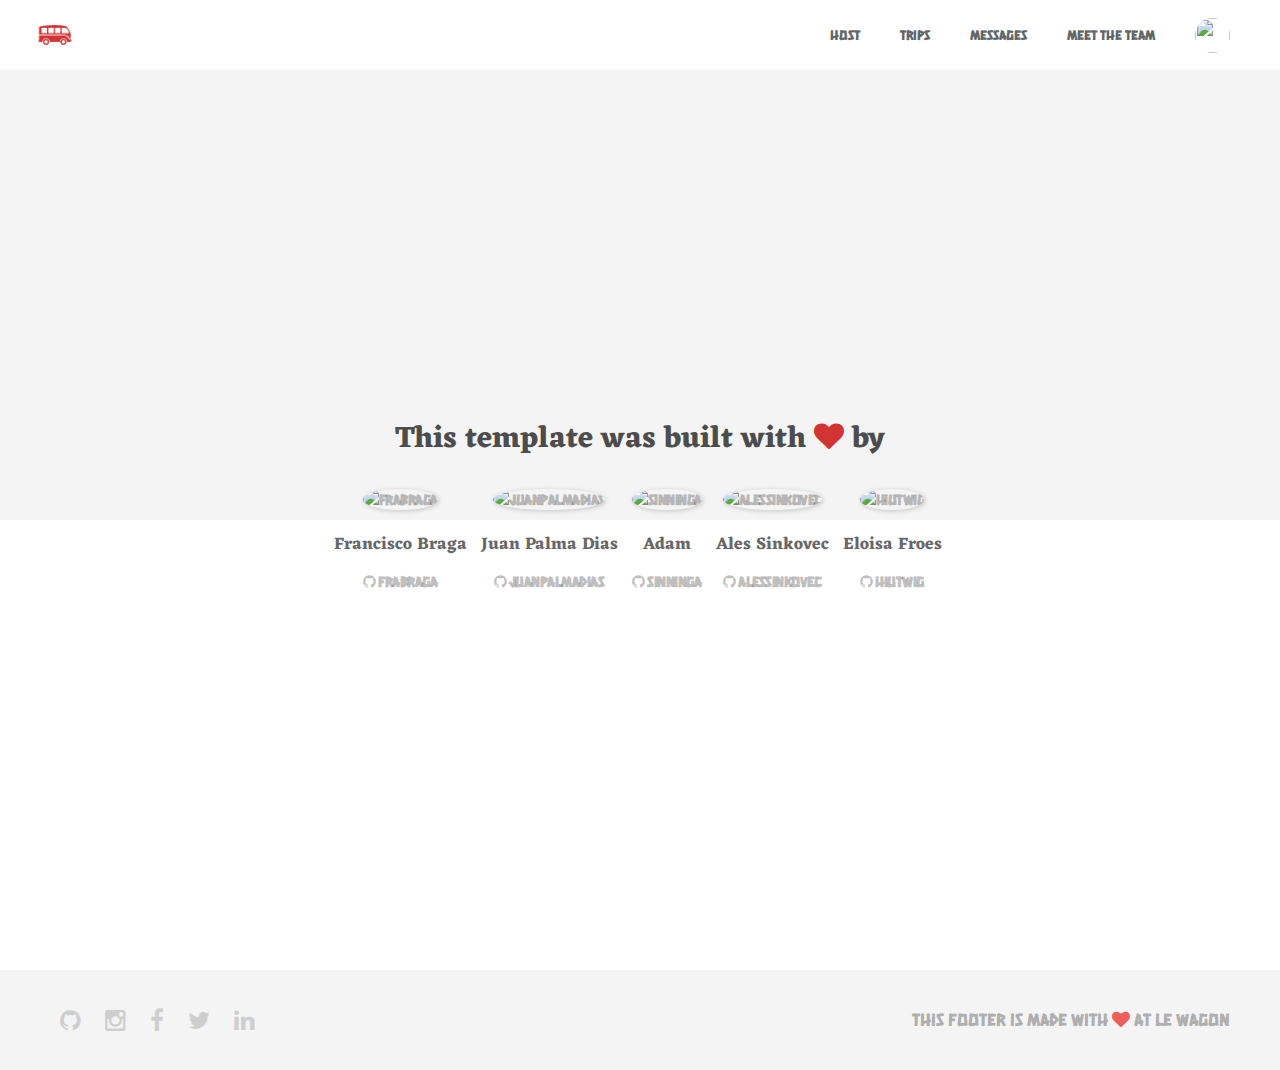
==== commit 834d3135: "Automated commit at 2018-07-30 18:42:00 UTC by middleman-deploy 2.0.0-alpha" ====
--- a/about.html
+++ b/about.html
@@ -7,32 +7,107 @@
           content="width=device-width, initial-scale=1, shrink-to-fit=no">
     <!-- Use the title from a page's frontmatter if it has one -->
     <title>Le Wagon - Middleman - About</title>
-    <link href="stylesheets/application-3c48b980.css" rel="stylesheet" />
+    <link href="stylesheets/application-0d941c45.css" rel="stylesheet" />
     <script src="javascripts/application-93de88c9.js"></script>
     <link href="images/favicon-f15af148.png" rel="icon" type="image/png" />
   </head>
   <body>
+    <div class="navbar-wagon">
+  <!-- Logo -->
+  <a href="/" class="navbar-wagon-brand">
+    <img src="images/logo-acc9c0ec.png" id="logo" alt="Logo" />
+  </a>
+
+  <!-- Right Navigation -->
+  <div class="navbar-wagon-right hidden-xs hidden-sm">
+
+    <a href="" class="navbar-wagon-item navbar-wagon-link">Host</a>
+    <a href="" class="navbar-wagon-item navbar-wagon-link">Trips</a>
+    <a href="" class="navbar-wagon-item navbar-wagon-link">Messages</a>
+    <a href="team.html" class="navbar-wagon-item navbar-wagon-link">Meet the team</a>
+
+    <!-- Profile picture with dropdown list -->
+    <div class="navbar-wagon-item">
+      <div class="dropdown">
+        <img src="https://kitt.lewagon.com/placeholder/users/ssaunier" class="avatar dropdown-toggle" id="navbar-wagon-menu" data-toggle="dropdown">
+        <ul class="dropdown-menu dropdown-menu-right navbar-wagon-dropdown-menu">
+          <li><a href="#">Profile</a></li>
+          <li><a href="#">Dashboard</a></li>
+          <li><a href="#">Log Out</a></li>
+        </ul>
+      </div>
+    </div>
+  </div>
+
+  <!-- Dropdown appearing on mobile only -->
+  <div class="navbar-wagon-item hidden-md hidden-lg">
+    <div class="dropdown">
+      <i class="fa fa-bars dropdown-toggle" data-toggle="dropdown"></i>
+      <ul class="dropdown-menu dropdown-menu-right navbar-wagon-dropdown-menu">
+        <li><a href="#">Host</a></li>
+        <li><a href="#">Trips</a></li>
+        <li><a href="#">Messages</a></li>
+        <li><a href="team.html" class="navbar-wagon-item navbar-wagon-link">Meet the team</a></li>
+      </ul>
+    </div>
+  </div>
+</div>
+
     <div id="about">
   <div class="about-content">
     <h1>This template was built with <i class="fa fa-heart"></i> by</h1>
     <ul class="list-inline">
         <li>
-<a href="https://kitt.lewagon.com/alumni/ssaunier" target="_blank">            <img src="https://kitt.lewagon.com/placeholder/users/ssaunier" class="img-circle" alt="Ssaunier" />
-</a>          <h2>Sébastien Saunier</h2>
+<a href="https://kitt.lewagon.com/alumni/frabraga" target="_blank">            <img src="https://kitt.lewagon.com/placeholder/users/frabraga" class="img-circle" alt="Frabraga" />
+</a>          <h2>Francisco Braga</h2>
           <p>
-<a href="https://github.com/ssaunier" target="_blank">              <i class="fa fa-github"></i> ssaunier
+<a href="https://github.com/frabraga" target="_blank">              <i class="fa fa-github"></i> frabraga
 </a>          </p>
         </li>
         <li>
-<a href="https://kitt.lewagon.com/alumni/Papillard" target="_blank">            <img src="https://kitt.lewagon.com/placeholder/users/Papillard" class="img-circle" alt="Papillard" />
-</a>          <h2>Boris Paillard</h2>
+<a href="https://kitt.lewagon.com/alumni/juanpalmadias" target="_blank">            <img src="https://kitt.lewagon.com/placeholder/users/juanpalmadias" class="img-circle" alt="Juanpalmadias" />
+</a>          <h2>Juan Palma Dias</h2>
           <p>
-<a href="https://github.com/Papillard" target="_blank">              <i class="fa fa-github"></i> Papillard
+<a href="https://github.com/juanpalmadias" target="_blank">              <i class="fa fa-github"></i> juanpalmadias
+</a>          </p>
+        </li>
+        <li>
+<a href="https://kitt.lewagon.com/alumni/sinninga" target="_blank">            <img src="https://kitt.lewagon.com/placeholder/users/sinninga" class="img-circle" alt="Sinninga" />
+</a>          <h2>Adam</h2>
+          <p>
+<a href="https://github.com/sinninga" target="_blank">              <i class="fa fa-github"></i> sinninga
+</a>          </p>
+        </li>
+        <li>
+<a href="https://kitt.lewagon.com/alumni/alessinkovec" target="_blank">            <img src="https://kitt.lewagon.com/placeholder/users/alessinkovec" class="img-circle" alt="Alessinkovec" />
+</a>          <h2>Ales Sinkovec</h2>
+          <p>
+<a href="https://github.com/alessinkovec" target="_blank">              <i class="fa fa-github"></i> alessinkovec
+</a>          </p>
+        </li>
+        <li>
+<a href="https://kitt.lewagon.com/alumni/hiutwig" target="_blank">            <img src="https://kitt.lewagon.com/placeholder/users/hiutwig" class="img-circle" alt="Hiutwig" />
+</a>          <h2>Eloisa Froes</h2>
+          <p>
+<a href="https://github.com/hiutwig" target="_blank">              <i class="fa fa-github"></i> hiutwig
 </a>          </p>
         </li>
     </ul>
   </div>
 </div>
 
+    <div class="footer">
+  <div class="footer-links">
+    <a href="#"><i class="fa fa-github"></i></a>
+    <a href="#"><i class="fa fa-instagram"></i></a>
+    <a href="#"><i class="fa fa-facebook"></i></a>
+    <a href="#"><i class="fa fa-twitter"></i></a>
+    <a href="#"><i class="fa fa-linkedin"></i></a>
+  </div>
+  <div class="footer-copyright">
+    This footer is made with <i class="fa fa-heart"></i> at Le Wagon
+  </div>
+</div>
+
   </body>
 </html>
--- a/stylesheets/application-0d941c45.css
+++ b/stylesheets/application-0d941c45.css
@@ -0,0 +1,8 @@
+@import url("https://fonts.googleapis.com/css?family=Open+Sans:400,300,700|Raleway:400,100,300,700,500");@import url("https://fonts.googleapis.com/css?family=Eczar");@import url("https://fonts.googleapis.com/css?family=Eczar|Hanalei+Fill");/*!
+ * Bootstrap v3.3.7 (http://getbootstrap.com)
+ * Copyright 2011-2016 Twitter, Inc.
+ * Licensed under MIT (https://github.com/twbs/bootstrap/blob/master/LICENSE)
+ *//*! normalize.css v3.0.3 | MIT License | github.com/necolas/normalize.css */html{font-family:sans-serif;-ms-text-size-adjust:100%;-webkit-text-size-adjust:100%}body{margin:0}article,aside,details,figcaption,figure,footer,header,hgroup,main,menu,nav,section,summary{display:block}audio,canvas,progress,video{display:inline-block;vertical-align:baseline}audio:not([controls]){display:none;height:0}[hidden],template{display:none}a{background-color:transparent}a:active,a:hover{outline:0}abbr[title]{border-bottom:1px dotted}b,strong{font-weight:bold}dfn{font-style:italic}h1{font-size:2em;margin:0.67em 0}mark{background:#ff0;color:#000}small{font-size:80%}sub,sup{font-size:75%;line-height:0;position:relative;vertical-align:baseline}sup{top:-0.5em}sub{bottom:-0.25em}img{border:0}svg:not(:root){overflow:hidden}figure{margin:1em 40px}hr{-webkit-box-sizing:content-box;box-sizing:content-box;height:0}pre{overflow:auto}code,kbd,pre,samp{font-family:monospace, monospace;font-size:1em}button,input,optgroup,select,textarea{color:inherit;font:inherit;margin:0}button{overflow:visible}button,select{text-transform:none}button,html input[type="button"],input[type="reset"],input[type="submit"]{-webkit-appearance:button;cursor:pointer}button[disabled],html input[disabled]{cursor:default}button::-moz-focus-inner,input::-moz-focus-inner{border:0;padding:0}input{line-height:normal}input[type="checkbox"],input[type="radio"]{-webkit-box-sizing:border-box;box-sizing:border-box;padding:0}input[type="number"]::-webkit-inner-spin-button,input[type="number"]::-webkit-outer-spin-button{height:auto}input[type="search"]{-webkit-appearance:textfield;-webkit-box-sizing:content-box;box-sizing:content-box}input[type="search"]::-webkit-search-cancel-button,input[type="search"]::-webkit-search-decoration{-webkit-appearance:none}fieldset{border:1px solid #c0c0c0;margin:0 2px;padding:0.35em 0.625em 0.75em}legend{border:0;padding:0}textarea{overflow:auto}optgroup{font-weight:bold}table{border-collapse:collapse;border-spacing:0}td,th{padding:0}/*! Source: https://github.com/h5bp/html5-boilerplate/blob/master/src/css/main.css */@media print{*,*:before,*:after{background:transparent !important;color:#000 !important;-webkit-box-shadow:none !important;box-shadow:none !important;text-shadow:none !important}a,a:visited{text-decoration:underline}a[href]:after{content:" (" attr(href) ")"}abbr[title]:after{content:" (" attr(title) ")"}a[href^="#"]:after,a[href^="javascript:"]:after{content:""}pre,blockquote{border:1px solid #999;page-break-inside:avoid}thead{display:table-header-group}tr,img{page-break-inside:avoid}img{max-width:100% !important}p,h2,h3{orphans:3;widows:3}h2,h3{page-break-after:avoid}.navbar{display:none}.btn>.caret,.dropup>.btn>.caret{border-top-color:#000 !important}.label{border:1px solid #000}.table{border-collapse:collapse !important}.table td,.table th{background-color:#fff !important}.table-bordered th,.table-bordered td{border:1px solid #ddd !important}}@font-face{font-family:'Glyphicons Halflings';src:url("../assets/bootstrap/glyphicons-halflings-regular-86b6f62b.eot");src:url("../assets/bootstrap/glyphicons-halflings-regular-86b6f62b.eot?#iefix") format("embedded-opentype"),url("../assets/bootstrap/glyphicons-halflings-regular-ca35b697.woff2") format("woff2"),url("../assets/bootstrap/glyphicons-halflings-regular-278e49a8.woff") format("woff"),url("../assets/bootstrap/glyphicons-halflings-regular-44bc1850.ttf") format("truetype"),url("../assets/bootstrap/glyphicons-halflings-regular-de51a849.svg#glyphicons_halflingsregular") format("svg")}.glyphicon{position:relative;top:1px;display:inline-block;font-family:'Glyphicons Halflings';font-style:normal;font-weight:normal;line-height:1;-webkit-font-smoothing:antialiased;-moz-osx-font-smoothing:grayscale}.glyphicon-asterisk:before{content:"\002a"}.glyphicon-plus:before{content:"\002b"}.glyphicon-euro:before,.glyphicon-eur:before{content:"\20ac"}.glyphicon-minus:before{content:"\2212"}.glyphicon-cloud:before{content:"\2601"}.glyphicon-envelope:before{content:"\2709"}.glyphicon-pencil:before{content:"\270f"}.glyphicon-glass:before{content:"\e001"}.glyphicon-music:before{content:"\e002"}.glyphicon-search:before{content:"\e003"}.glyphicon-heart:before{content:"\e005"}.glyphicon-star:before{content:"\e006"}.glyphicon-star-empty:before{content:"\e007"}.glyphicon-user:before{content:"\e008"}.glyphicon-film:before{content:"\e009"}.glyphicon-th-large:before{content:"\e010"}.glyphicon-th:before{content:"\e011"}.glyphicon-th-list:before{content:"\e012"}.glyphicon-ok:before{content:"\e013"}.glyphicon-remove:before{content:"\e014"}.glyphicon-zoom-in:before{content:"\e015"}.glyphicon-zoom-out:before{content:"\e016"}.glyphicon-off:before{content:"\e017"}.glyphicon-signal:before{content:"\e018"}.glyphicon-cog:before{content:"\e019"}.glyphicon-trash:before{content:"\e020"}.glyphicon-home:before{content:"\e021"}.glyphicon-file:before{content:"\e022"}.glyphicon-time:before{content:"\e023"}.glyphicon-road:before{content:"\e024"}.glyphicon-download-alt:before{content:"\e025"}.glyphicon-download:before{content:"\e026"}.glyphicon-upload:before{content:"\e027"}.glyphicon-inbox:before{content:"\e028"}.glyphicon-play-circle:before{content:"\e029"}.glyphicon-repeat:before{content:"\e030"}.glyphicon-refresh:before{content:"\e031"}.glyphicon-list-alt:before{content:"\e032"}.glyphicon-lock:before{content:"\e033"}.glyphicon-flag:before{content:"\e034"}.glyphicon-headphones:before{content:"\e035"}.glyphicon-volume-off:before{content:"\e036"}.glyphicon-volume-down:before{content:"\e037"}.glyphicon-volume-up:before{content:"\e038"}.glyphicon-qrcode:before{content:"\e039"}.glyphicon-barcode:before{content:"\e040"}.glyphicon-tag:before{content:"\e041"}.glyphicon-tags:before{content:"\e042"}.glyphicon-book:before{content:"\e043"}.glyphicon-bookmark:before{content:"\e044"}.glyphicon-print:before{content:"\e045"}.glyphicon-camera:before{content:"\e046"}.glyphicon-font:before{content:"\e047"}.glyphicon-bold:before{content:"\e048"}.glyphicon-italic:before{content:"\e049"}.glyphicon-text-height:before{content:"\e050"}.glyphicon-text-width:before{content:"\e051"}.glyphicon-align-left:before{content:"\e052"}.glyphicon-align-center:before{content:"\e053"}.glyphicon-align-right:before{content:"\e054"}.glyphicon-align-justify:before{content:"\e055"}.glyphicon-list:before{content:"\e056"}.glyphicon-indent-left:before{content:"\e057"}.glyphicon-indent-right:before{content:"\e058"}.glyphicon-facetime-video:before{content:"\e059"}.glyphicon-picture:before{content:"\e060"}.glyphicon-map-marker:before{content:"\e062"}.glyphicon-adjust:before{content:"\e063"}.glyphicon-tint:before{content:"\e064"}.glyphicon-edit:before{content:"\e065"}.glyphicon-share:before{content:"\e066"}.glyphicon-check:before{content:"\e067"}.glyphicon-move:before{content:"\e068"}.glyphicon-step-backward:before{content:"\e069"}.glyphicon-fast-backward:before{content:"\e070"}.glyphicon-backward:before{content:"\e071"}.glyphicon-play:before{content:"\e072"}.glyphicon-pause:before{content:"\e073"}.glyphicon-stop:before{content:"\e074"}.glyphicon-forward:before{content:"\e075"}.glyphicon-fast-forward:before{content:"\e076"}.glyphicon-step-forward:before{content:"\e077"}.glyphicon-eject:before{content:"\e078"}.glyphicon-chevron-left:before{content:"\e079"}.glyphicon-chevron-right:before{content:"\e080"}.glyphicon-plus-sign:before{content:"\e081"}.glyphicon-minus-sign:before{content:"\e082"}.glyphicon-remove-sign:before{content:"\e083"}.glyphicon-ok-sign:before{content:"\e084"}.glyphicon-question-sign:before{content:"\e085"}.glyphicon-info-sign:before{content:"\e086"}.glyphicon-screenshot:before{content:"\e087"}.glyphicon-remove-circle:before{content:"\e088"}.glyphicon-ok-circle:before{content:"\e089"}.glyphicon-ban-circle:before{content:"\e090"}.glyphicon-arrow-left:before{content:"\e091"}.glyphicon-arrow-right:before{content:"\e092"}.glyphicon-arrow-up:before{content:"\e093"}.glyphicon-arrow-down:before{content:"\e094"}.glyphicon-share-alt:before{content:"\e095"}.glyphicon-resize-full:before{content:"\e096"}.glyphicon-resize-small:before{content:"\e097"}.glyphicon-exclamation-sign:before{content:"\e101"}.glyphicon-gift:before{content:"\e102"}.glyphicon-leaf:before{content:"\e103"}.glyphicon-fire:before{content:"\e104"}.glyphicon-eye-open:before{content:"\e105"}.glyphicon-eye-close:before{content:"\e106"}.glyphicon-warning-sign:before{content:"\e107"}.glyphicon-plane:before{content:"\e108"}.glyphicon-calendar:before{content:"\e109"}.glyphicon-random:before{content:"\e110"}.glyphicon-comment:before{content:"\e111"}.glyphicon-magnet:before{content:"\e112"}.glyphicon-chevron-up:before{content:"\e113"}.glyphicon-chevron-down:before{content:"\e114"}.glyphicon-retweet:before{content:"\e115"}.glyphicon-shopping-cart:before{content:"\e116"}.glyphicon-folder-close:before{content:"\e117"}.glyphicon-folder-open:before{content:"\e118"}.glyphicon-resize-vertical:before{content:"\e119"}.glyphicon-resize-horizontal:before{content:"\e120"}.glyphicon-hdd:before{content:"\e121"}.glyphicon-bullhorn:before{content:"\e122"}.glyphicon-bell:before{content:"\e123"}.glyphicon-certificate:before{content:"\e124"}.glyphicon-thumbs-up:before{content:"\e125"}.glyphicon-thumbs-down:before{content:"\e126"}.glyphicon-hand-right:before{content:"\e127"}.glyphicon-hand-left:before{content:"\e128"}.glyphicon-hand-up:before{content:"\e129"}.glyphicon-hand-down:before{content:"\e130"}.glyphicon-circle-arrow-right:before{content:"\e131"}.glyphicon-circle-arrow-left:before{content:"\e132"}.glyphicon-circle-arrow-up:before{content:"\e133"}.glyphicon-circle-arrow-down:before{content:"\e134"}.glyphicon-globe:before{content:"\e135"}.glyphicon-wrench:before{content:"\e136"}.glyphicon-tasks:before{content:"\e137"}.glyphicon-filter:before{content:"\e138"}.glyphicon-briefcase:before{content:"\e139"}.glyphicon-fullscreen:before{content:"\e140"}.glyphicon-dashboard:before{content:"\e141"}.glyphicon-paperclip:before{content:"\e142"}.glyphicon-heart-empty:before{content:"\e143"}.glyphicon-link:before{content:"\e144"}.glyphicon-phone:before{content:"\e145"}.glyphicon-pushpin:before{content:"\e146"}.glyphicon-usd:before{content:"\e148"}.glyphicon-gbp:before{content:"\e149"}.glyphicon-sort:before{content:"\e150"}.glyphicon-sort-by-alphabet:before{content:"\e151"}.glyphicon-sort-by-alphabet-alt:before{content:"\e152"}.glyphicon-sort-by-order:before{content:"\e153"}.glyphicon-sort-by-order-alt:before{content:"\e154"}.glyphicon-sort-by-attributes:before{content:"\e155"}.glyphicon-sort-by-attributes-alt:before{content:"\e156"}.glyphicon-unchecked:before{content:"\e157"}.glyphicon-expand:before{content:"\e158"}.glyphicon-collapse-down:before{content:"\e159"}.glyphicon-collapse-up:before{content:"\e160"}.glyphicon-log-in:before{content:"\e161"}.glyphicon-flash:before{content:"\e162"}.glyphicon-log-out:before{content:"\e163"}.glyphicon-new-window:before{content:"\e164"}.glyphicon-record:before{content:"\e165"}.glyphicon-save:before{content:"\e166"}.glyphicon-open:before{content:"\e167"}.glyphicon-saved:before{content:"\e168"}.glyphicon-import:before{content:"\e169"}.glyphicon-export:before{content:"\e170"}.glyphicon-send:before{content:"\e171"}.glyphicon-floppy-disk:before{content:"\e172"}.glyphicon-floppy-saved:before{content:"\e173"}.glyphicon-floppy-remove:before{content:"\e174"}.glyphicon-floppy-save:before{content:"\e175"}.glyphicon-floppy-open:before{content:"\e176"}.glyphicon-credit-card:before{content:"\e177"}.glyphicon-transfer:before{content:"\e178"}.glyphicon-cutlery:before{content:"\e179"}.glyphicon-header:before{content:"\e180"}.glyphicon-compressed:before{content:"\e181"}.glyphicon-earphone:before{content:"\e182"}.glyphicon-phone-alt:before{content:"\e183"}.glyphicon-tower:before{content:"\e184"}.glyphicon-stats:before{content:"\e185"}.glyphicon-sd-video:before{content:"\e186"}.glyphicon-hd-video:before{content:"\e187"}.glyphicon-subtitles:before{content:"\e188"}.glyphicon-sound-stereo:before{content:"\e189"}.glyphicon-sound-dolby:before{content:"\e190"}.glyphicon-sound-5-1:before{content:"\e191"}.glyphicon-sound-6-1:before{content:"\e192"}.glyphicon-sound-7-1:before{content:"\e193"}.glyphicon-copyright-mark:before{content:"\e194"}.glyphicon-registration-mark:before{content:"\e195"}.glyphicon-cloud-download:before{content:"\e197"}.glyphicon-cloud-upload:before{content:"\e198"}.glyphicon-tree-conifer:before{content:"\e199"}.glyphicon-tree-deciduous:before{content:"\e200"}.glyphicon-cd:before{content:"\e201"}.glyphicon-save-file:before{content:"\e202"}.glyphicon-open-file:before{content:"\e203"}.glyphicon-level-up:before{content:"\e204"}.glyphicon-copy:before{content:"\e205"}.glyphicon-paste:before{content:"\e206"}.glyphicon-alert:before{content:"\e209"}.glyphicon-equalizer:before{content:"\e210"}.glyphicon-king:before{content:"\e211"}.glyphicon-queen:before{content:"\e212"}.glyphicon-pawn:before{content:"\e213"}.glyphicon-bishop:before{content:"\e214"}.glyphicon-knight:before{content:"\e215"}.glyphicon-baby-formula:before{content:"\e216"}.glyphicon-tent:before{content:"\26fa"}.glyphicon-blackboard:before{content:"\e218"}.glyphicon-bed:before{content:"\e219"}.glyphicon-apple:before{content:"\f8ff"}.glyphicon-erase:before{content:"\e221"}.glyphicon-hourglass:before{content:"\231b"}.glyphicon-lamp:before{content:"\e223"}.glyphicon-duplicate:before{content:"\e224"}.glyphicon-piggy-bank:before{content:"\e225"}.glyphicon-scissors:before{content:"\e226"}.glyphicon-bitcoin:before{content:"\e227"}.glyphicon-btc:before{content:"\e227"}.glyphicon-xbt:before{content:"\e227"}.glyphicon-yen:before{content:"\00a5"}.glyphicon-jpy:before{content:"\00a5"}.glyphicon-ruble:before{content:"\20bd"}.glyphicon-rub:before{content:"\20bd"}.glyphicon-scale:before{content:"\e230"}.glyphicon-ice-lolly:before{content:"\e231"}.glyphicon-ice-lolly-tasted:before{content:"\e232"}.glyphicon-education:before{content:"\e233"}.glyphicon-option-horizontal:before{content:"\e234"}.glyphicon-option-vertical:before{content:"\e235"}.glyphicon-menu-hamburger:before{content:"\e236"}.glyphicon-modal-window:before{content:"\e237"}.glyphicon-oil:before{content:"\e238"}.glyphicon-grain:before{content:"\e239"}.glyphicon-sunglasses:before{content:"\e240"}.glyphicon-text-size:before{content:"\e241"}.glyphicon-text-color:before{content:"\e242"}.glyphicon-text-background:before{content:"\e243"}.glyphicon-object-align-top:before{content:"\e244"}.glyphicon-object-align-bottom:before{content:"\e245"}.glyphicon-object-align-horizontal:before{content:"\e246"}.glyphicon-object-align-left:before{content:"\e247"}.glyphicon-object-align-vertical:before{content:"\e248"}.glyphicon-object-align-right:before{content:"\e249"}.glyphicon-triangle-right:before{content:"\e250"}.glyphicon-triangle-left:before{content:"\e251"}.glyphicon-triangle-bottom:before{content:"\e252"}.glyphicon-triangle-top:before{content:"\e253"}.glyphicon-console:before{content:"\e254"}.glyphicon-superscript:before{content:"\e255"}.glyphicon-subscript:before{content:"\e256"}.glyphicon-menu-left:before{content:"\e257"}.glyphicon-menu-right:before{content:"\e258"}.glyphicon-menu-down:before{content:"\e259"}.glyphicon-menu-up:before{content:"\e260"}*{-webkit-box-sizing:border-box;box-sizing:border-box}*:before,*:after{-webkit-box-sizing:border-box;box-sizing:border-box}html{font-size:10px;-webkit-tap-highlight-color:transparent}body{font-family:"Hanalei Fill", cursive;font-size:18px;line-height:1.42857143;color:#333333;background-color:#F4F4F4}input,button,select,textarea{font-family:inherit;font-size:inherit;line-height:inherit}a{color:purple;text-decoration:none}a:hover,a:focus{color:#340034;text-decoration:underline}a:focus{outline:5px auto -webkit-focus-ring-color;outline-offset:-2px}figure{margin:0}img{vertical-align:middle}.img-responsive{display:block;max-width:100%;height:auto}.img-rounded{border-radius:2px}.img-thumbnail{padding:4px;line-height:1.42857143;background-color:#F4F4F4;border:1px solid #ddd;border-radius:2px;-webkit-transition:all 0.2s ease-in-out;transition:all 0.2s ease-in-out;display:inline-block;max-width:100%;height:auto}.img-circle{border-radius:50%}hr{margin-top:25px;margin-bottom:25px;border:0;border-top:1px solid #eeeeee}.sr-only{position:absolute;width:1px;height:1px;margin:-1px;padding:0;overflow:hidden;clip:rect(0, 0, 0, 0);border:0}.sr-only-focusable:active,.sr-only-focusable:focus{position:static;width:auto;height:auto;margin:0;overflow:visible;clip:auto}[role="button"]{cursor:pointer}h1,h2,h3,h4,h5,h6,.h1,.h2,.h3,.h4,.h5,.h6{font-family:"Eczar", "serif";font-weight:500;line-height:1.1;color:inherit}h1 small,h1 .small,h2 small,h2 .small,h3 small,h3 .small,h4 small,h4 .small,h5 small,h5 .small,h6 small,h6 .small,.h1 small,.h1 .small,.h2 small,.h2 .small,.h3 small,.h3 .small,.h4 small,.h4 .small,.h5 small,.h5 .small,.h6 small,.h6 .small{font-weight:normal;line-height:1;color:#777777}h1,.h1,h2,.h2,h3,.h3{margin-top:25px;margin-bottom:12.5px}h1 small,h1 .small,.h1 small,.h1 .small,h2 small,h2 .small,.h2 small,.h2 .small,h3 small,h3 .small,.h3 small,.h3 .small{font-size:65%}h4,.h4,h5,.h5,h6,.h6{margin-top:12.5px;margin-bottom:12.5px}h4 small,h4 .small,.h4 small,.h4 .small,h5 small,h5 .small,.h5 small,.h5 .small,h6 small,h6 .small,.h6 small,.h6 .small{font-size:75%}h1,.h1{font-size:46px}h2,.h2{font-size:38px}h3,.h3{font-size:31px}h4,.h4{font-size:23px}h5,.h5{font-size:18px}h6,.h6{font-size:16px}p{margin:0 0 12.5px}.lead{margin-bottom:25px;font-size:20px;font-weight:300;line-height:1.4}@media (min-width: 768px){.lead{font-size:27px}}small,.small{font-size:88%}mark,.mark{background-color:#fcf8e3;padding:.2em}.text-left{text-align:left}.text-right{text-align:right}.text-center{text-align:center}.text-justify{text-align:justify}.text-nowrap{white-space:nowrap}.text-lowercase{text-transform:lowercase}.text-uppercase,.initialism{text-transform:uppercase}.text-capitalize{text-transform:capitalize}.text-muted{color:#777777}.text-primary{color:purple}a.text-primary:hover,a.text-primary:focus{color:#4d004d}.text-success{color:#3c763d}a.text-success:hover,a.text-success:focus{color:#2b542c}.text-info{color:#31708f}a.text-info:hover,a.text-info:focus{color:#245269}.text-warning{color:#8a6d3b}a.text-warning:hover,a.text-warning:focus{color:#66512c}.text-danger{color:#a94442}a.text-danger:hover,a.text-danger:focus{color:#843534}.bg-primary{color:#fff}.bg-primary{background-color:purple}a.bg-primary:hover,a.bg-primary:focus{background-color:#4d004d}.bg-success{background-color:#dff0d8}a.bg-success:hover,a.bg-success:focus{background-color:#c1e2b3}.bg-info{background-color:#d9edf7}a.bg-info:hover,a.bg-info:focus{background-color:#afd9ee}.bg-warning{background-color:#fcf8e3}a.bg-warning:hover,a.bg-warning:focus{background-color:#f7ecb5}.bg-danger{background-color:#f2dede}a.bg-danger:hover,a.bg-danger:focus{background-color:#e4b9b9}.page-header{padding-bottom:11.5px;margin:50px 0 25px;border-bottom:1px solid #eeeeee}ul,ol{margin-top:0;margin-bottom:12.5px}ul ul,ul ol,ol ul,ol ol{margin-bottom:0}.list-unstyled{padding-left:0;list-style:none}.list-inline{padding-left:0;list-style:none;margin-left:-5px}.list-inline>li{display:inline-block;padding-left:5px;padding-right:5px}dl{margin-top:0;margin-bottom:25px}dt,dd{line-height:1.42857143}dt{font-weight:bold}dd{margin-left:0}.dl-horizontal dd:before,.dl-horizontal dd:after{content:" ";display:table}.dl-horizontal dd:after{clear:both}@media (min-width: 768px){.dl-horizontal dt{float:left;width:160px;clear:left;text-align:right;overflow:hidden;text-overflow:ellipsis;white-space:nowrap}.dl-horizontal dd{margin-left:180px}}abbr[title],abbr[data-original-title]{cursor:help;border-bottom:1px dotted #777777}.initialism{font-size:90%}blockquote{padding:12.5px 25px;margin:0 0 25px;font-size:22.5px;border-left:5px solid #eeeeee}blockquote p:last-child,blockquote ul:last-child,blockquote ol:last-child{margin-bottom:0}blockquote footer,blockquote small,blockquote .small{display:block;font-size:80%;line-height:1.42857143;color:#777777}blockquote footer:before,blockquote small:before,blockquote .small:before{content:'\2014 \00A0'}.blockquote-reverse,blockquote.pull-right{padding-right:15px;padding-left:0;border-right:5px solid #eeeeee;border-left:0;text-align:right}.blockquote-reverse footer:before,.blockquote-reverse small:before,.blockquote-reverse .small:before,blockquote.pull-right footer:before,blockquote.pull-right small:before,blockquote.pull-right .small:before{content:''}.blockquote-reverse footer:after,.blockquote-reverse small:after,.blockquote-reverse .small:after,blockquote.pull-right footer:after,blockquote.pull-right small:after,blockquote.pull-right .small:after{content:'\00A0 \2014'}address{margin-bottom:25px;font-style:normal;line-height:1.42857143}code,kbd,pre,samp{font-family:Menlo, Monaco, Consolas, "Courier New", monospace}code{padding:2px 4px;font-size:90%;color:#c7254e;background-color:#f9f2f4;border-radius:2px}kbd{padding:2px 4px;font-size:90%;color:#fff;background-color:#333;border-radius:2px;-webkit-box-shadow:inset 0 -1px 0 rgba(0,0,0,0.25);box-shadow:inset 0 -1px 0 rgba(0,0,0,0.25)}kbd kbd{padding:0;font-size:100%;font-weight:bold;-webkit-box-shadow:none;box-shadow:none}pre{display:block;padding:12px;margin:0 0 12.5px;font-size:17px;line-height:1.42857143;word-break:break-all;word-wrap:break-word;color:#333333;background-color:#f5f5f5;border:1px solid #ccc;border-radius:2px}pre code{padding:0;font-size:inherit;color:inherit;white-space:pre-wrap;background-color:transparent;border-radius:0}.pre-scrollable{max-height:340px;overflow-y:scroll}.container{margin-right:auto;margin-left:auto;padding-left:15px;padding-right:15px}.container:before,.container:after{content:" ";display:table}.container:after{clear:both}@media (min-width: 768px){.container{width:750px}}@media (min-width: 992px){.container{width:970px}}@media (min-width: 1200px){.container{width:1170px}}.container-fluid{margin-right:auto;margin-left:auto;padding-left:15px;padding-right:15px}.container-fluid:before,.container-fluid:after{content:" ";display:table}.container-fluid:after{clear:both}.row{margin-left:-15px;margin-right:-15px}.row:before,.row:after{content:" ";display:table}.row:after{clear:both}.col-xs-1,.col-sm-1,.col-md-1,.col-lg-1,.col-xs-2,.col-sm-2,.col-md-2,.col-lg-2,.col-xs-3,.col-sm-3,.col-md-3,.col-lg-3,.col-xs-4,.col-sm-4,.col-md-4,.col-lg-4,.col-xs-5,.col-sm-5,.col-md-5,.col-lg-5,.col-xs-6,.col-sm-6,.col-md-6,.col-lg-6,.col-xs-7,.col-sm-7,.col-md-7,.col-lg-7,.col-xs-8,.col-sm-8,.col-md-8,.col-lg-8,.col-xs-9,.col-sm-9,.col-md-9,.col-lg-9,.col-xs-10,.col-sm-10,.col-md-10,.col-lg-10,.col-xs-11,.col-sm-11,.col-md-11,.col-lg-11,.col-xs-12,.col-sm-12,.col-md-12,.col-lg-12{position:relative;min-height:1px;padding-left:15px;padding-right:15px}.col-xs-1,.col-xs-2,.col-xs-3,.col-xs-4,.col-xs-5,.col-xs-6,.col-xs-7,.col-xs-8,.col-xs-9,.col-xs-10,.col-xs-11,.col-xs-12{float:left}.col-xs-1{width:8.33333333%}.col-xs-2{width:16.66666667%}.col-xs-3{width:25%}.col-xs-4{width:33.33333333%}.col-xs-5{width:41.66666667%}.col-xs-6{width:50%}.col-xs-7{width:58.33333333%}.col-xs-8{width:66.66666667%}.col-xs-9{width:75%}.col-xs-10{width:83.33333333%}.col-xs-11{width:91.66666667%}.col-xs-12{width:100%}.col-xs-pull-0{right:auto}.col-xs-pull-1{right:8.33333333%}.col-xs-pull-2{right:16.66666667%}.col-xs-pull-3{right:25%}.col-xs-pull-4{right:33.33333333%}.col-xs-pull-5{right:41.66666667%}.col-xs-pull-6{right:50%}.col-xs-pull-7{right:58.33333333%}.col-xs-pull-8{right:66.66666667%}.col-xs-pull-9{right:75%}.col-xs-pull-10{right:83.33333333%}.col-xs-pull-11{right:91.66666667%}.col-xs-pull-12{right:100%}.col-xs-push-0{left:auto}.col-xs-push-1{left:8.33333333%}.col-xs-push-2{left:16.66666667%}.col-xs-push-3{left:25%}.col-xs-push-4{left:33.33333333%}.col-xs-push-5{left:41.66666667%}.col-xs-push-6{left:50%}.col-xs-push-7{left:58.33333333%}.col-xs-push-8{left:66.66666667%}.col-xs-push-9{left:75%}.col-xs-push-10{left:83.33333333%}.col-xs-push-11{left:91.66666667%}.col-xs-push-12{left:100%}.col-xs-offset-0{margin-left:0%}.col-xs-offset-1{margin-left:8.33333333%}.col-xs-offset-2{margin-left:16.66666667%}.col-xs-offset-3{margin-left:25%}.col-xs-offset-4{margin-left:33.33333333%}.col-xs-offset-5{margin-left:41.66666667%}.col-xs-offset-6{margin-left:50%}.col-xs-offset-7{margin-left:58.33333333%}.col-xs-offset-8{margin-left:66.66666667%}.col-xs-offset-9{margin-left:75%}.col-xs-offset-10{margin-left:83.33333333%}.col-xs-offset-11{margin-left:91.66666667%}.col-xs-offset-12{margin-left:100%}@media (min-width: 768px){.col-sm-1,.col-sm-2,.col-sm-3,.col-sm-4,.col-sm-5,.col-sm-6,.col-sm-7,.col-sm-8,.col-sm-9,.col-sm-10,.col-sm-11,.col-sm-12{float:left}.col-sm-1{width:8.33333333%}.col-sm-2{width:16.66666667%}.col-sm-3{width:25%}.col-sm-4{width:33.33333333%}.col-sm-5{width:41.66666667%}.col-sm-6{width:50%}.col-sm-7{width:58.33333333%}.col-sm-8{width:66.66666667%}.col-sm-9{width:75%}.col-sm-10{width:83.33333333%}.col-sm-11{width:91.66666667%}.col-sm-12{width:100%}.col-sm-pull-0{right:auto}.col-sm-pull-1{right:8.33333333%}.col-sm-pull-2{right:16.66666667%}.col-sm-pull-3{right:25%}.col-sm-pull-4{right:33.33333333%}.col-sm-pull-5{right:41.66666667%}.col-sm-pull-6{right:50%}.col-sm-pull-7{right:58.33333333%}.col-sm-pull-8{right:66.66666667%}.col-sm-pull-9{right:75%}.col-sm-pull-10{right:83.33333333%}.col-sm-pull-11{right:91.66666667%}.col-sm-pull-12{right:100%}.col-sm-push-0{left:auto}.col-sm-push-1{left:8.33333333%}.col-sm-push-2{left:16.66666667%}.col-sm-push-3{left:25%}.col-sm-push-4{left:33.33333333%}.col-sm-push-5{left:41.66666667%}.col-sm-push-6{left:50%}.col-sm-push-7{left:58.33333333%}.col-sm-push-8{left:66.66666667%}.col-sm-push-9{left:75%}.col-sm-push-10{left:83.33333333%}.col-sm-push-11{left:91.66666667%}.col-sm-push-12{left:100%}.col-sm-offset-0{margin-left:0%}.col-sm-offset-1{margin-left:8.33333333%}.col-sm-offset-2{margin-left:16.66666667%}.col-sm-offset-3{margin-left:25%}.col-sm-offset-4{margin-left:33.33333333%}.col-sm-offset-5{margin-left:41.66666667%}.col-sm-offset-6{margin-left:50%}.col-sm-offset-7{margin-left:58.33333333%}.col-sm-offset-8{margin-left:66.66666667%}.col-sm-offset-9{margin-left:75%}.col-sm-offset-10{margin-left:83.33333333%}.col-sm-offset-11{margin-left:91.66666667%}.col-sm-offset-12{margin-left:100%}}@media (min-width: 992px){.col-md-1,.col-md-2,.col-md-3,.col-md-4,.col-md-5,.col-md-6,.col-md-7,.col-md-8,.col-md-9,.col-md-10,.col-md-11,.col-md-12{float:left}.col-md-1{width:8.33333333%}.col-md-2{width:16.66666667%}.col-md-3{width:25%}.col-md-4{width:33.33333333%}.col-md-5{width:41.66666667%}.col-md-6{width:50%}.col-md-7{width:58.33333333%}.col-md-8{width:66.66666667%}.col-md-9{width:75%}.col-md-10{width:83.33333333%}.col-md-11{width:91.66666667%}.col-md-12{width:100%}.col-md-pull-0{right:auto}.col-md-pull-1{right:8.33333333%}.col-md-pull-2{right:16.66666667%}.col-md-pull-3{right:25%}.col-md-pull-4{right:33.33333333%}.col-md-pull-5{right:41.66666667%}.col-md-pull-6{right:50%}.col-md-pull-7{right:58.33333333%}.col-md-pull-8{right:66.66666667%}.col-md-pull-9{right:75%}.col-md-pull-10{right:83.33333333%}.col-md-pull-11{right:91.66666667%}.col-md-pull-12{right:100%}.col-md-push-0{left:auto}.col-md-push-1{left:8.33333333%}.col-md-push-2{left:16.66666667%}.col-md-push-3{left:25%}.col-md-push-4{left:33.33333333%}.col-md-push-5{left:41.66666667%}.col-md-push-6{left:50%}.col-md-push-7{left:58.33333333%}.col-md-push-8{left:66.66666667%}.col-md-push-9{left:75%}.col-md-push-10{left:83.33333333%}.col-md-push-11{left:91.66666667%}.col-md-push-12{left:100%}.col-md-offset-0{margin-left:0%}.col-md-offset-1{margin-left:8.33333333%}.col-md-offset-2{margin-left:16.66666667%}.col-md-offset-3{margin-left:25%}.col-md-offset-4{margin-left:33.33333333%}.col-md-offset-5{margin-left:41.66666667%}.col-md-offset-6{margin-left:50%}.col-md-offset-7{margin-left:58.33333333%}.col-md-offset-8{margin-left:66.66666667%}.col-md-offset-9{margin-left:75%}.col-md-offset-10{margin-left:83.33333333%}.col-md-offset-11{margin-left:91.66666667%}.col-md-offset-12{margin-left:100%}}@media (min-width: 1200px){.col-lg-1,.col-lg-2,.col-lg-3,.col-lg-4,.col-lg-5,.col-lg-6,.col-lg-7,.col-lg-8,.col-lg-9,.col-lg-10,.col-lg-11,.col-lg-12{float:left}.col-lg-1{width:8.33333333%}.col-lg-2{width:16.66666667%}.col-lg-3{width:25%}.col-lg-4{width:33.33333333%}.col-lg-5{width:41.66666667%}.col-lg-6{width:50%}.col-lg-7{width:58.33333333%}.col-lg-8{width:66.66666667%}.col-lg-9{width:75%}.col-lg-10{width:83.33333333%}.col-lg-11{width:91.66666667%}.col-lg-12{width:100%}.col-lg-pull-0{right:auto}.col-lg-pull-1{right:8.33333333%}.col-lg-pull-2{right:16.66666667%}.col-lg-pull-3{right:25%}.col-lg-pull-4{right:33.33333333%}.col-lg-pull-5{right:41.66666667%}.col-lg-pull-6{right:50%}.col-lg-pull-7{right:58.33333333%}.col-lg-pull-8{right:66.66666667%}.col-lg-pull-9{right:75%}.col-lg-pull-10{right:83.33333333%}.col-lg-pull-11{right:91.66666667%}.col-lg-pull-12{right:100%}.col-lg-push-0{left:auto}.col-lg-push-1{left:8.33333333%}.col-lg-push-2{left:16.66666667%}.col-lg-push-3{left:25%}.col-lg-push-4{left:33.33333333%}.col-lg-push-5{left:41.66666667%}.col-lg-push-6{left:50%}.col-lg-push-7{left:58.33333333%}.col-lg-push-8{left:66.66666667%}.col-lg-push-9{left:75%}.col-lg-push-10{left:83.33333333%}.col-lg-push-11{left:91.66666667%}.col-lg-push-12{left:100%}.col-lg-offset-0{margin-left:0%}.col-lg-offset-1{margin-left:8.33333333%}.col-lg-offset-2{margin-left:16.66666667%}.col-lg-offset-3{margin-left:25%}.col-lg-offset-4{margin-left:33.33333333%}.col-lg-offset-5{margin-left:41.66666667%}.col-lg-offset-6{margin-left:50%}.col-lg-offset-7{margin-left:58.33333333%}.col-lg-offset-8{margin-left:66.66666667%}.col-lg-offset-9{margin-left:75%}.col-lg-offset-10{margin-left:83.33333333%}.col-lg-offset-11{margin-left:91.66666667%}.col-lg-offset-12{margin-left:100%}}table{background-color:transparent}caption{padding-top:8px;padding-bottom:8px;color:#777777;text-align:left}th{text-align:left}.table{width:100%;max-width:100%;margin-bottom:25px}.table>thead>tr>th,.table>thead>tr>td,.table>tbody>tr>th,.table>tbody>tr>td,.table>tfoot>tr>th,.table>tfoot>tr>td{padding:8px;line-height:1.42857143;vertical-align:top;border-top:1px solid #ddd}.table>thead>tr>th{vertical-align:bottom;border-bottom:2px solid #ddd}.table>caption+thead>tr:first-child>th,.table>caption+thead>tr:first-child>td,.table>colgroup+thead>tr:first-child>th,.table>colgroup+thead>tr:first-child>td,.table>thead:first-child>tr:first-child>th,.table>thead:first-child>tr:first-child>td{border-top:0}.table>tbody+tbody{border-top:2px solid #ddd}.table .table{background-color:#F4F4F4}.table-condensed>thead>tr>th,.table-condensed>thead>tr>td,.table-condensed>tbody>tr>th,.table-condensed>tbody>tr>td,.table-condensed>tfoot>tr>th,.table-condensed>tfoot>tr>td{padding:5px}.table-bordered{border:1px solid #ddd}.table-bordered>thead>tr>th,.table-bordered>thead>tr>td,.table-bordered>tbody>tr>th,.table-bordered>tbody>tr>td,.table-bordered>tfoot>tr>th,.table-bordered>tfoot>tr>td{border:1px solid #ddd}.table-bordered>thead>tr>th,.table-bordered>thead>tr>td{border-bottom-width:2px}.table-striped>tbody>tr:nth-of-type(odd){background-color:#f9f9f9}.table-hover>tbody>tr:hover{background-color:#f5f5f5}table col[class*="col-"]{position:static;float:none;display:table-column}table td[class*="col-"],table th[class*="col-"]{position:static;float:none;display:table-cell}.table>thead>tr>td.active,.table>thead>tr>th.active,.table>thead>tr.active>td,.table>thead>tr.active>th,.table>tbody>tr>td.active,.table>tbody>tr>th.active,.table>tbody>tr.active>td,.table>tbody>tr.active>th,.table>tfoot>tr>td.active,.table>tfoot>tr>th.active,.table>tfoot>tr.active>td,.table>tfoot>tr.active>th{background-color:#f5f5f5}.table-hover>tbody>tr>td.active:hover,.table-hover>tbody>tr>th.active:hover,.table-hover>tbody>tr.active:hover>td,.table-hover>tbody>tr:hover>.active,.table-hover>tbody>tr.active:hover>th{background-color:#e8e8e8}.table>thead>tr>td.success,.table>thead>tr>th.success,.table>thead>tr.success>td,.table>thead>tr.success>th,.table>tbody>tr>td.success,.table>tbody>tr>th.success,.table>tbody>tr.success>td,.table>tbody>tr.success>th,.table>tfoot>tr>td.success,.table>tfoot>tr>th.success,.table>tfoot>tr.success>td,.table>tfoot>tr.success>th{background-color:#dff0d8}.table-hover>tbody>tr>td.success:hover,.table-hover>tbody>tr>th.success:hover,.table-hover>tbody>tr.success:hover>td,.table-hover>tbody>tr:hover>.success,.table-hover>tbody>tr.success:hover>th{background-color:#d0e9c6}.table>thead>tr>td.info,.table>thead>tr>th.info,.table>thead>tr.info>td,.table>thead>tr.info>th,.table>tbody>tr>td.info,.table>tbody>tr>th.info,.table>tbody>tr.info>td,.table>tbody>tr.info>th,.table>tfoot>tr>td.info,.table>tfoot>tr>th.info,.table>tfoot>tr.info>td,.table>tfoot>tr.info>th{background-color:#d9edf7}.table-hover>tbody>tr>td.info:hover,.table-hover>tbody>tr>th.info:hover,.table-hover>tbody>tr.info:hover>td,.table-hover>tbody>tr:hover>.info,.table-hover>tbody>tr.info:hover>th{background-color:#c4e3f3}.table>thead>tr>td.warning,.table>thead>tr>th.warning,.table>thead>tr.warning>td,.table>thead>tr.warning>th,.table>tbody>tr>td.warning,.table>tbody>tr>th.warning,.table>tbody>tr.warning>td,.table>tbody>tr.warning>th,.table>tfoot>tr>td.warning,.table>tfoot>tr>th.warning,.table>tfoot>tr.warning>td,.table>tfoot>tr.warning>th{background-color:#fcf8e3}.table-hover>tbody>tr>td.warning:hover,.table-hover>tbody>tr>th.warning:hover,.table-hover>tbody>tr.warning:hover>td,.table-hover>tbody>tr:hover>.warning,.table-hover>tbody>tr.warning:hover>th{background-color:#faf2cc}.table>thead>tr>td.danger,.table>thead>tr>th.danger,.table>thead>tr.danger>td,.table>thead>tr.danger>th,.table>tbody>tr>td.danger,.table>tbody>tr>th.danger,.table>tbody>tr.danger>td,.table>tbody>tr.danger>th,.table>tfoot>tr>td.danger,.table>tfoot>tr>th.danger,.table>tfoot>tr.danger>td,.table>tfoot>tr.danger>th{background-color:#f2dede}.table-hover>tbody>tr>td.danger:hover,.table-hover>tbody>tr>th.danger:hover,.table-hover>tbody>tr.danger:hover>td,.table-hover>tbody>tr:hover>.danger,.table-hover>tbody>tr.danger:hover>th{background-color:#ebcccc}.table-responsive{overflow-x:auto;min-height:0.01%}@media screen and (max-width: 767px){.table-responsive{width:100%;margin-bottom:18.75px;overflow-y:hidden;-ms-overflow-style:-ms-autohiding-scrollbar;border:1px solid #ddd}.table-responsive>.table{margin-bottom:0}.table-responsive>.table>thead>tr>th,.table-responsive>.table>thead>tr>td,.table-responsive>.table>tbody>tr>th,.table-responsive>.table>tbody>tr>td,.table-responsive>.table>tfoot>tr>th,.table-responsive>.table>tfoot>tr>td{white-space:nowrap}.table-responsive>.table-bordered{border:0}.table-responsive>.table-bordered>thead>tr>th:first-child,.table-responsive>.table-bordered>thead>tr>td:first-child,.table-responsive>.table-bordered>tbody>tr>th:first-child,.table-responsive>.table-bordered>tbody>tr>td:first-child,.table-responsive>.table-bordered>tfoot>tr>th:first-child,.table-responsive>.table-bordered>tfoot>tr>td:first-child{border-left:0}.table-responsive>.table-bordered>thead>tr>th:last-child,.table-responsive>.table-bordered>thead>tr>td:last-child,.table-responsive>.table-bordered>tbody>tr>th:last-child,.table-responsive>.table-bordered>tbody>tr>td:last-child,.table-responsive>.table-bordered>tfoot>tr>th:last-child,.table-responsive>.table-bordered>tfoot>tr>td:last-child{border-right:0}.table-responsive>.table-bordered>tbody>tr:last-child>th,.table-responsive>.table-bordered>tbody>tr:last-child>td,.table-responsive>.table-bordered>tfoot>tr:last-child>th,.table-responsive>.table-bordered>tfoot>tr:last-child>td{border-bottom:0}}fieldset{padding:0;margin:0;border:0;min-width:0}legend{display:block;width:100%;padding:0;margin-bottom:25px;font-size:27px;line-height:inherit;color:#333333;border:0;border-bottom:1px solid #e5e5e5}label{display:inline-block;max-width:100%;margin-bottom:5px;font-weight:bold}input[type="search"]{-webkit-box-sizing:border-box;box-sizing:border-box}input[type="radio"],input[type="checkbox"]{margin:4px 0 0;margin-top:1px \9;line-height:normal}input[type="file"]{display:block}input[type="range"]{display:block;width:100%}select[multiple],select[size]{height:auto}input[type="file"]:focus,input[type="radio"]:focus,input[type="checkbox"]:focus{outline:5px auto -webkit-focus-ring-color;outline-offset:-2px}output{display:block;padding-top:7px;font-size:18px;line-height:1.42857143;color:#000000}.form-control{display:block;width:100%;height:39px;padding:6px 12px;font-size:18px;line-height:1.42857143;color:#000000;background-color:#fff;background-image:none;border:1px solid #ccc;border-radius:2px;-webkit-box-shadow:inset 0 1px 1px rgba(0,0,0,0.075);box-shadow:inset 0 1px 1px rgba(0,0,0,0.075);-webkit-transition:border-color ease-in-out 0.15s, box-shadow ease-in-out 0.15s;-webkit-transition:border-color ease-in-out 0.15s, -webkit-box-shadow ease-in-out 0.15s;transition:border-color ease-in-out 0.15s, -webkit-box-shadow ease-in-out 0.15s;transition:border-color ease-in-out 0.15s, box-shadow ease-in-out 0.15s;transition:border-color ease-in-out 0.15s, box-shadow ease-in-out 0.15s, -webkit-box-shadow ease-in-out 0.15s}.form-control:focus{border-color:#66afe9;outline:0;-webkit-box-shadow:inset 0 1px 1px rgba(0,0,0,0.075),0 0 8px rgba(102,175,233,0.6);box-shadow:inset 0 1px 1px rgba(0,0,0,0.075),0 0 8px rgba(102,175,233,0.6)}.form-control::-moz-placeholder{color:#999;opacity:1}.form-control:-ms-input-placeholder{color:#999}.form-control::-webkit-input-placeholder{color:#999}.form-control::-ms-expand{border:0;background-color:transparent}.form-control[disabled],.form-control[readonly],fieldset[disabled] .form-control{background-color:#eeeeee;opacity:1}.form-control[disabled],fieldset[disabled] .form-control{cursor:not-allowed}textarea.form-control{height:auto}input[type="search"]{-webkit-appearance:none}@media screen and (-webkit-min-device-pixel-ratio: 0){input[type="date"].form-control,input[type="time"].form-control,input[type="datetime-local"].form-control,input[type="month"].form-control{line-height:39px}input[type="date"].input-sm,.input-group-sm>input[type="date"].form-control,.input-group-sm>input[type="date"].input-group-addon,.input-group-sm>.input-group-btn>input[type="date"].btn,.input-group-sm input[type="date"],input[type="time"].input-sm,.input-group-sm>input[type="time"].form-control,.input-group-sm>input[type="time"].input-group-addon,.input-group-sm>.input-group-btn>input[type="time"].btn,.input-group-sm input[type="time"],input[type="datetime-local"].input-sm,.input-group-sm>input[type="datetime-local"].form-control,.input-group-sm>input[type="datetime-local"].input-group-addon,.input-group-sm>.input-group-btn>input[type="datetime-local"].btn,.input-group-sm input[type="datetime-local"],input[type="month"].input-sm,.input-group-sm>input[type="month"].form-control,.input-group-sm>input[type="month"].input-group-addon,.input-group-sm>.input-group-btn>input[type="month"].btn,.input-group-sm input[type="month"]{line-height:36px}input[type="date"].input-lg,.input-group-lg>input[type="date"].form-control,.input-group-lg>input[type="date"].input-group-addon,.input-group-lg>.input-group-btn>input[type="date"].btn,.input-group-lg input[type="date"],input[type="time"].input-lg,.input-group-lg>input[type="time"].form-control,.input-group-lg>input[type="time"].input-group-addon,.input-group-lg>.input-group-btn>input[type="time"].btn,.input-group-lg input[type="time"],input[type="datetime-local"].input-lg,.input-group-lg>input[type="datetime-local"].form-control,.input-group-lg>input[type="datetime-local"].input-group-addon,.input-group-lg>.input-group-btn>input[type="datetime-local"].btn,.input-group-lg input[type="datetime-local"],input[type="month"].input-lg,.input-group-lg>input[type="month"].form-control,.input-group-lg>input[type="month"].input-group-addon,.input-group-lg>.input-group-btn>input[type="month"].btn,.input-group-lg input[type="month"]{line-height:53px}}.form-group{margin-bottom:15px}.radio,.checkbox{position:relative;display:block;margin-top:10px;margin-bottom:10px}.radio label,.checkbox label{min-height:25px;padding-left:20px;margin-bottom:0;font-weight:normal;cursor:pointer}.radio input[type="radio"],.radio-inline input[type="radio"],.checkbox input[type="checkbox"],.checkbox-inline input[type="checkbox"]{position:absolute;margin-left:-20px;margin-top:4px \9}.radio+.radio,.checkbox+.checkbox{margin-top:-5px}.radio-inline,.checkbox-inline{position:relative;display:inline-block;padding-left:20px;margin-bottom:0;vertical-align:middle;font-weight:normal;cursor:pointer}.radio-inline+.radio-inline,.checkbox-inline+.checkbox-inline{margin-top:0;margin-left:10px}input[type="radio"][disabled],input[type="radio"].disabled,fieldset[disabled] input[type="radio"],input[type="checkbox"][disabled],input[type="checkbox"].disabled,fieldset[disabled] input[type="checkbox"]{cursor:not-allowed}.radio-inline.disabled,fieldset[disabled] .radio-inline,.checkbox-inline.disabled,fieldset[disabled] .checkbox-inline{cursor:not-allowed}.radio.disabled label,fieldset[disabled] .radio label,.checkbox.disabled label,fieldset[disabled] .checkbox label{cursor:not-allowed}.form-control-static{padding-top:7px;padding-bottom:7px;margin-bottom:0;min-height:43px}.form-control-static.input-lg,.input-group-lg>.form-control-static.form-control,.input-group-lg>.form-control-static.input-group-addon,.input-group-lg>.input-group-btn>.form-control-static.btn,.form-control-static.input-sm,.input-group-sm>.form-control-static.form-control,.input-group-sm>.form-control-static.input-group-addon,.input-group-sm>.input-group-btn>.form-control-static.btn{padding-left:0;padding-right:0}.input-sm,.input-group-sm>.form-control,.input-group-sm>.input-group-addon,.input-group-sm>.input-group-btn>.btn{height:36px;padding:5px 10px;font-size:16px;line-height:1.5;border-radius:2px}select.input-sm,.input-group-sm>select.form-control,.input-group-sm>select.input-group-addon,.input-group-sm>.input-group-btn>select.btn{height:36px;line-height:36px}textarea.input-sm,.input-group-sm>textarea.form-control,.input-group-sm>textarea.input-group-addon,.input-group-sm>.input-group-btn>textarea.btn,select[multiple].input-sm,.input-group-sm>select[multiple].form-control,.input-group-sm>select[multiple].input-group-addon,.input-group-sm>.input-group-btn>select[multiple].btn{height:auto}.form-group-sm .form-control{height:36px;padding:5px 10px;font-size:16px;line-height:1.5;border-radius:2px}.form-group-sm select.form-control{height:36px;line-height:36px}.form-group-sm textarea.form-control,.form-group-sm select[multiple].form-control{height:auto}.form-group-sm .form-control-static{height:36px;min-height:41px;padding:6px 10px;font-size:16px;line-height:1.5}.input-lg,.input-group-lg>.form-control,.input-group-lg>.input-group-addon,.input-group-lg>.input-group-btn>.btn{height:53px;padding:10px 16px;font-size:23px;line-height:1.3333333;border-radius:2px}select.input-lg,.input-group-lg>select.form-control,.input-group-lg>select.input-group-addon,.input-group-lg>.input-group-btn>select.btn{height:53px;line-height:53px}textarea.input-lg,.input-group-lg>textarea.form-control,.input-group-lg>textarea.input-group-addon,.input-group-lg>.input-group-btn>textarea.btn,select[multiple].input-lg,.input-group-lg>select[multiple].form-control,.input-group-lg>select[multiple].input-group-addon,.input-group-lg>.input-group-btn>select[multiple].btn{height:auto}.form-group-lg .form-control{height:53px;padding:10px 16px;font-size:23px;line-height:1.3333333;border-radius:2px}.form-group-lg select.form-control{height:53px;line-height:53px}.form-group-lg textarea.form-control,.form-group-lg select[multiple].form-control{height:auto}.form-group-lg .form-control-static{height:53px;min-height:48px;padding:11px 16px;font-size:23px;line-height:1.3333333}.has-feedback{position:relative}.has-feedback .form-control{padding-right:48.75px}.form-control-feedback{position:absolute;top:0;right:0;z-index:2;display:block;width:39px;height:39px;line-height:39px;text-align:center;pointer-events:none}.input-lg+.form-control-feedback,.input-group-lg>.form-control+.form-control-feedback,.input-group-lg>.input-group-addon+.form-control-feedback,.input-group-lg>.input-group-btn>.btn+.form-control-feedback,.input-group-lg+.form-control-feedback,.form-group-lg .form-control+.form-control-feedback{width:53px;height:53px;line-height:53px}.input-sm+.form-control-feedback,.input-group-sm>.form-control+.form-control-feedback,.input-group-sm>.input-group-addon+.form-control-feedback,.input-group-sm>.input-group-btn>.btn+.form-control-feedback,.input-group-sm+.form-control-feedback,.form-group-sm .form-control+.form-control-feedback{width:36px;height:36px;line-height:36px}.has-success .help-block,.has-success .control-label,.has-success .radio,.has-success .checkbox,.has-success .radio-inline,.has-success .checkbox-inline,.has-success.radio label,.has-success.checkbox label,.has-success.radio-inline label,.has-success.checkbox-inline label{color:#3c763d}.has-success .form-control{border-color:#3c763d;-webkit-box-shadow:inset 0 1px 1px rgba(0,0,0,0.075);box-shadow:inset 0 1px 1px rgba(0,0,0,0.075)}.has-success .form-control:focus{border-color:#2b542c;-webkit-box-shadow:inset 0 1px 1px rgba(0,0,0,0.075),0 0 6px #67b168;box-shadow:inset 0 1px 1px rgba(0,0,0,0.075),0 0 6px #67b168}.has-success .input-group-addon{color:#3c763d;border-color:#3c763d;background-color:#dff0d8}.has-success .form-control-feedback{color:#3c763d}.has-warning .help-block,.has-warning .control-label,.has-warning .radio,.has-warning .checkbox,.has-warning .radio-inline,.has-warning .checkbox-inline,.has-warning.radio label,.has-warning.checkbox label,.has-warning.radio-inline label,.has-warning.checkbox-inline label{color:#8a6d3b}.has-warning .form-control{border-color:#8a6d3b;-webkit-box-shadow:inset 0 1px 1px rgba(0,0,0,0.075);box-shadow:inset 0 1px 1px rgba(0,0,0,0.075)}.has-warning .form-control:focus{border-color:#66512c;-webkit-box-shadow:inset 0 1px 1px rgba(0,0,0,0.075),0 0 6px #c0a16b;box-shadow:inset 0 1px 1px rgba(0,0,0,0.075),0 0 6px #c0a16b}.has-warning .input-group-addon{color:#8a6d3b;border-color:#8a6d3b;background-color:#fcf8e3}.has-warning .form-control-feedback{color:#8a6d3b}.has-error .help-block,.has-error .control-label,.has-error .radio,.has-error .checkbox,.has-error .radio-inline,.has-error .checkbox-inline,.has-error.radio label,.has-error.checkbox label,.has-error.radio-inline label,.has-error.checkbox-inline label{color:#a94442}.has-error .form-control{border-color:#a94442;-webkit-box-shadow:inset 0 1px 1px rgba(0,0,0,0.075);box-shadow:inset 0 1px 1px rgba(0,0,0,0.075)}.has-error .form-control:focus{border-color:#843534;-webkit-box-shadow:inset 0 1px 1px rgba(0,0,0,0.075),0 0 6px #ce8483;box-shadow:inset 0 1px 1px rgba(0,0,0,0.075),0 0 6px #ce8483}.has-error .input-group-addon{color:#a94442;border-color:#a94442;background-color:#f2dede}.has-error .form-control-feedback{color:#a94442}.has-feedback label ~ .form-control-feedback{top:30px}.has-feedback label.sr-only ~ .form-control-feedback{top:0}.help-block{display:block;margin-top:5px;margin-bottom:10px;color:#737373}@media (min-width: 768px){.form-inline .form-group{display:inline-block;margin-bottom:0;vertical-align:middle}.form-inline .form-control{display:inline-block;width:auto;vertical-align:middle}.form-inline .form-control-static{display:inline-block}.form-inline .input-group{display:inline-table;vertical-align:middle}.form-inline .input-group .input-group-addon,.form-inline .input-group .input-group-btn,.form-inline .input-group .form-control{width:auto}.form-inline .input-group>.form-control{width:100%}.form-inline .control-label{margin-bottom:0;vertical-align:middle}.form-inline .radio,.form-inline .checkbox{display:inline-block;margin-top:0;margin-bottom:0;vertical-align:middle}.form-inline .radio label,.form-inline .checkbox label{padding-left:0}.form-inline .radio input[type="radio"],.form-inline .checkbox input[type="checkbox"]{position:relative;margin-left:0}.form-inline .has-feedback .form-control-feedback{top:0}}.form-horizontal .radio,.form-horizontal .checkbox,.form-horizontal .radio-inline,.form-horizontal .checkbox-inline{margin-top:0;margin-bottom:0;padding-top:7px}.form-horizontal .radio,.form-horizontal .checkbox{min-height:32px}.form-horizontal .form-group{margin-left:-15px;margin-right:-15px}.form-horizontal .form-group:before,.form-horizontal .form-group:after{content:" ";display:table}.form-horizontal .form-group:after{clear:both}@media (min-width: 768px){.form-horizontal .control-label{text-align:right;margin-bottom:0;padding-top:7px}}.form-horizontal .has-feedback .form-control-feedback{right:15px}@media (min-width: 768px){.form-horizontal .form-group-lg .control-label{padding-top:11px;font-size:23px}}@media (min-width: 768px){.form-horizontal .form-group-sm .control-label{padding-top:6px;font-size:16px}}.btn{display:inline-block;margin-bottom:0;font-weight:normal;text-align:center;vertical-align:middle;-ms-touch-action:manipulation;touch-action:manipulation;cursor:pointer;background-image:none;border:1px solid transparent;white-space:nowrap;padding:6px 12px;font-size:18px;line-height:1.42857143;border-radius:2px;-webkit-user-select:none;-moz-user-select:none;-ms-user-select:none;user-select:none}.btn:focus,.btn.focus,.btn:active:focus,.btn:active.focus,.btn.active:focus,.btn.active.focus{outline:5px auto -webkit-focus-ring-color;outline-offset:-2px}.btn:hover,.btn:focus,.btn.focus{color:#333;text-decoration:none}.btn:active,.btn.active{outline:0;background-image:none;-webkit-box-shadow:inset 0 3px 5px rgba(0,0,0,0.125);box-shadow:inset 0 3px 5px rgba(0,0,0,0.125)}.btn.disabled,.btn[disabled],fieldset[disabled] .btn{cursor:not-allowed;opacity:0.65;filter:alpha(opacity=65);-webkit-box-shadow:none;box-shadow:none}a.btn.disabled,fieldset[disabled] a.btn{pointer-events:none}.btn-default{color:#333;background-color:#fff;border-color:#ccc}.btn-default:focus,.btn-default.focus{color:#333;background-color:#e6e6e6;border-color:#8c8c8c}.btn-default:hover{color:#333;background-color:#e6e6e6;border-color:#adadad}.btn-default:active,.btn-default.active,.open>.btn-default.dropdown-toggle{color:#333;background-color:#e6e6e6;border-color:#adadad}.btn-default:active:hover,.btn-default:active:focus,.btn-default:active.focus,.btn-default.active:hover,.btn-default.active:focus,.btn-default.active.focus,.open>.btn-default.dropdown-toggle:hover,.open>.btn-default.dropdown-toggle:focus,.open>.btn-default.dropdown-toggle.focus{color:#333;background-color:#d4d4d4;border-color:#8c8c8c}.btn-default:active,.btn-default.active,.open>.btn-default.dropdown-toggle{background-image:none}.btn-default.disabled:hover,.btn-default.disabled:focus,.btn-default.disabled.focus,.btn-default[disabled]:hover,.btn-default[disabled]:focus,.btn-default[disabled].focus,fieldset[disabled] .btn-default:hover,fieldset[disabled] .btn-default:focus,fieldset[disabled] .btn-default.focus{background-color:#fff;border-color:#ccc}.btn-default .badge{color:#fff;background-color:#333}.btn-primary{color:#eb7878;background-color:purple;border-color:black}.btn-primary:focus,.btn-primary.focus{color:#eb7878;background-color:#4d004d;border-color:black}.btn-primary:hover{color:#eb7878;background-color:#4d004d;border-color:black}.btn-primary:active,.btn-primary.active,.open>.btn-primary.dropdown-toggle{color:#eb7878;background-color:#4d004d;border-color:black}.btn-primary:active:hover,.btn-primary:active:focus,.btn-primary:active.focus,.btn-primary.active:hover,.btn-primary.active:focus,.btn-primary.active.focus,.open>.btn-primary.dropdown-toggle:hover,.open>.btn-primary.dropdown-toggle:focus,.open>.btn-primary.dropdown-toggle.focus{color:#eb7878;background-color:#290029;border-color:black}.btn-primary:active,.btn-primary.active,.open>.btn-primary.dropdown-toggle{background-image:none}.btn-primary.disabled:hover,.btn-primary.disabled:focus,.btn-primary.disabled.focus,.btn-primary[disabled]:hover,.btn-primary[disabled]:focus,.btn-primary[disabled].focus,fieldset[disabled] .btn-primary:hover,fieldset[disabled] .btn-primary:focus,fieldset[disabled] .btn-primary.focus{background-color:purple;border-color:black}.btn-primary .badge{color:purple;background-color:#eb7878}.btn-success{color:#fff;background-color:#32B796;border-color:#2da386}.btn-success:focus,.btn-success.focus{color:#fff;background-color:#278f75;border-color:#113f34}.btn-success:hover{color:#fff;background-color:#278f75;border-color:#1f735e}.btn-success:active,.btn-success.active,.open>.btn-success.dropdown-toggle{color:#fff;background-color:#278f75;border-color:#1f735e}.btn-success:active:hover,.btn-success:active:focus,.btn-success:active.focus,.btn-success.active:hover,.btn-success.active:focus,.btn-success.active.focus,.open>.btn-success.dropdown-toggle:hover,.open>.btn-success.dropdown-toggle:focus,.open>.btn-success.dropdown-toggle.focus{color:#fff;background-color:#1f735e;border-color:#113f34}.btn-success:active,.btn-success.active,.open>.btn-success.dropdown-toggle{background-image:none}.btn-success.disabled:hover,.btn-success.disabled:focus,.btn-success.disabled.focus,.btn-success[disabled]:hover,.btn-success[disabled]:focus,.btn-success[disabled].focus,fieldset[disabled] .btn-success:hover,fieldset[disabled] .btn-success:focus,fieldset[disabled] .btn-success.focus{background-color:#32B796;border-color:#2da386}.btn-success .badge{color:#32B796;background-color:#fff}.btn-info{color:#fff;background-color:#FDB631;border-color:#fdad18}.btn-info:focus,.btn-info.focus{color:#fff;background-color:#f9a302;border-color:#946101}.btn-info:hover{color:#fff;background-color:#f9a302;border-color:#d58c02}.btn-info:active,.btn-info.active,.open>.btn-info.dropdown-toggle{color:#fff;background-color:#f9a302;border-color:#d58c02}.btn-info:active:hover,.btn-info:active:focus,.btn-info:active.focus,.btn-info.active:hover,.btn-info.active:focus,.btn-info.active.focus,.open>.btn-info.dropdown-toggle:hover,.open>.btn-info.dropdown-toggle:focus,.open>.btn-info.dropdown-toggle.focus{color:#fff;background-color:#d58c02;border-color:#946101}.btn-info:active,.btn-info.active,.open>.btn-info.dropdown-toggle{background-image:none}.btn-info.disabled:hover,.btn-info.disabled:focus,.btn-info.disabled.focus,.btn-info[disabled]:hover,.btn-info[disabled]:focus,.btn-info[disabled].focus,fieldset[disabled] .btn-info:hover,fieldset[disabled] .btn-info:focus,fieldset[disabled] .btn-info.focus{background-color:#FDB631;border-color:#fdad18}.btn-info .badge{color:#FDB631;background-color:#fff}.btn-warning{color:#fff;background-color:#E67E22;border-color:#d67118}.btn-warning:focus,.btn-warning.focus{color:#fff;background-color:#bf6516;border-color:#64350b}.btn-warning:hover{color:#fff;background-color:#bf6516;border-color:#9f5412}.btn-warning:active,.btn-warning.active,.open>.btn-warning.dropdown-toggle{color:#fff;background-color:#bf6516;border-color:#9f5412}.btn-warning:active:hover,.btn-warning:active:focus,.btn-warning:active.focus,.btn-warning.active:hover,.btn-warning.active:focus,.btn-warning.active.focus,.open>.btn-warning.dropdown-toggle:hover,.open>.btn-warning.dropdown-toggle:focus,.open>.btn-warning.dropdown-toggle.focus{color:#fff;background-color:#9f5412;border-color:#64350b}.btn-warning:active,.btn-warning.active,.open>.btn-warning.dropdown-toggle{background-image:none}.btn-warning.disabled:hover,.btn-warning.disabled:focus,.btn-warning.disabled.focus,.btn-warning[disabled]:hover,.btn-warning[disabled]:focus,.btn-warning[disabled].focus,fieldset[disabled] .btn-warning:hover,fieldset[disabled] .btn-warning:focus,fieldset[disabled] .btn-warning.focus{background-color:#E67E22;border-color:#d67118}.btn-warning .badge{color:#E67E22;background-color:#fff}.btn-danger{color:#fff;background-color:#EE5F5B;border-color:#ec4844}.btn-danger:focus,.btn-danger.focus{color:#fff;background-color:#e9322d;border-color:#9f1411}.btn-danger:hover{color:#fff;background-color:#e9322d;border-color:#dc1c17}.btn-danger:active,.btn-danger.active,.open>.btn-danger.dropdown-toggle{color:#fff;background-color:#e9322d;border-color:#dc1c17}.btn-danger:active:hover,.btn-danger:active:focus,.btn-danger:active.focus,.btn-danger.active:hover,.btn-danger.active:focus,.btn-danger.active.focus,.open>.btn-danger.dropdown-toggle:hover,.open>.btn-danger.dropdown-toggle:focus,.open>.btn-danger.dropdown-toggle.focus{color:#fff;background-color:#dc1c17;border-color:#9f1411}.btn-danger:active,.btn-danger.active,.open>.btn-danger.dropdown-toggle{background-image:none}.btn-danger.disabled:hover,.btn-danger.disabled:focus,.btn-danger.disabled.focus,.btn-danger[disabled]:hover,.btn-danger[disabled]:focus,.btn-danger[disabled].focus,fieldset[disabled] .btn-danger:hover,fieldset[disabled] .btn-danger:focus,fieldset[disabled] .btn-danger.focus{background-color:#EE5F5B;border-color:#ec4844}.btn-danger .badge{color:#EE5F5B;background-color:#fff}.btn-link{color:purple;font-weight:normal;border-radius:0}.btn-link,.btn-link:active,.btn-link.active,.btn-link[disabled],fieldset[disabled] .btn-link{background-color:transparent;-webkit-box-shadow:none;box-shadow:none}.btn-link,.btn-link:hover,.btn-link:focus,.btn-link:active{border-color:transparent}.btn-link:hover,.btn-link:focus{color:#340034;text-decoration:underline;background-color:transparent}.btn-link[disabled]:hover,.btn-link[disabled]:focus,fieldset[disabled] .btn-link:hover,fieldset[disabled] .btn-link:focus{color:#777777;text-decoration:none}.btn-lg,.btn-group-lg>.btn{padding:10px 16px;font-size:23px;line-height:1.3333333;border-radius:2px}.btn-sm,.btn-group-sm>.btn{padding:5px 10px;font-size:16px;line-height:1.5;border-radius:2px}.btn-xs,.btn-group-xs>.btn{padding:1px 5px;font-size:16px;line-height:1.5;border-radius:2px}.btn-block{display:block;width:100%}.btn-block+.btn-block{margin-top:5px}input[type="submit"].btn-block,input[type="reset"].btn-block,input[type="button"].btn-block{width:100%}.fade{opacity:0;-webkit-transition:opacity 0.15s linear;transition:opacity 0.15s linear}.fade.in{opacity:1}.collapse{display:none}.collapse.in{display:block}tr.collapse.in{display:table-row}tbody.collapse.in{display:table-row-group}.collapsing{position:relative;height:0;overflow:hidden;-webkit-transition-property:height, visibility;transition-property:height, visibility;-webkit-transition-duration:0.35s;transition-duration:0.35s;-webkit-transition-timing-function:ease;transition-timing-function:ease}.caret{display:inline-block;width:0;height:0;margin-left:2px;vertical-align:middle;border-top:4px dashed;border-top:4px solid \9;border-right:4px solid transparent;border-left:4px solid transparent}.dropup,.dropdown{position:relative}.dropdown-toggle:focus{outline:0}.dropdown-menu{position:absolute;top:100%;left:0;z-index:1000;display:none;float:left;min-width:160px;padding:5px 0;margin:2px 0 0;list-style:none;font-size:18px;text-align:left;background-color:#fff;border:1px solid #ccc;border:1px solid rgba(0,0,0,0.15);border-radius:2px;-webkit-box-shadow:0 6px 12px rgba(0,0,0,0.175);box-shadow:0 6px 12px rgba(0,0,0,0.175);background-clip:padding-box}.dropdown-menu.pull-right{right:0;left:auto}.dropdown-menu .divider{height:1px;margin:11.5px 0;overflow:hidden;background-color:#e5e5e5}.dropdown-menu>li>a{display:block;padding:3px 20px;clear:both;font-weight:normal;line-height:1.42857143;color:#333333;white-space:nowrap}.dropdown-menu>li>a:hover,.dropdown-menu>li>a:focus{text-decoration:none;color:#262626;background-color:#f5f5f5}.dropdown-menu>.active>a,.dropdown-menu>.active>a:hover,.dropdown-menu>.active>a:focus{color:#fff;text-decoration:none;outline:0;background-color:purple}.dropdown-menu>.disabled>a,.dropdown-menu>.disabled>a:hover,.dropdown-menu>.disabled>a:focus{color:#777777}.dropdown-menu>.disabled>a:hover,.dropdown-menu>.disabled>a:focus{text-decoration:none;background-color:transparent;background-image:none;filter:progid:DXImageTransform.Microsoft.gradient(enabled = false);cursor:not-allowed}.open>.dropdown-menu{display:block}.open>a{outline:0}.dropdown-menu-right{left:auto;right:0}.dropdown-menu-left{left:0;right:auto}.dropdown-header{display:block;padding:3px 20px;font-size:16px;line-height:1.42857143;color:#777777;white-space:nowrap}.dropdown-backdrop{position:fixed;left:0;right:0;bottom:0;top:0;z-index:990}.pull-right>.dropdown-menu{right:0;left:auto}.dropup .caret,.navbar-fixed-bottom .dropdown .caret{border-top:0;border-bottom:4px dashed;border-bottom:4px solid \9;content:""}.dropup .dropdown-menu,.navbar-fixed-bottom .dropdown .dropdown-menu{top:auto;bottom:100%;margin-bottom:2px}@media (min-width: 768px){.navbar-right .dropdown-menu{right:0;left:auto}.navbar-right .dropdown-menu-left{left:0;right:auto}}.btn-group,.btn-group-vertical{position:relative;display:inline-block;vertical-align:middle}.btn-group>.btn,.btn-group-vertical>.btn{position:relative;float:left}.btn-group>.btn:hover,.btn-group>.btn:focus,.btn-group>.btn:active,.btn-group>.btn.active,.btn-group-vertical>.btn:hover,.btn-group-vertical>.btn:focus,.btn-group-vertical>.btn:active,.btn-group-vertical>.btn.active{z-index:2}.btn-group .btn+.btn,.btn-group .btn+.btn-group,.btn-group .btn-group+.btn,.btn-group .btn-group+.btn-group{margin-left:-1px}.btn-toolbar{margin-left:-5px}.btn-toolbar:before,.btn-toolbar:after{content:" ";display:table}.btn-toolbar:after{clear:both}.btn-toolbar .btn,.btn-toolbar .btn-group,.btn-toolbar .input-group{float:left}.btn-toolbar>.btn,.btn-toolbar>.btn-group,.btn-toolbar>.input-group{margin-left:5px}.btn-group>.btn:not(:first-child):not(:last-child):not(.dropdown-toggle){border-radius:0}.btn-group>.btn:first-child{margin-left:0}.btn-group>.btn:first-child:not(:last-child):not(.dropdown-toggle){border-bottom-right-radius:0;border-top-right-radius:0}.btn-group>.btn:last-child:not(:first-child),.btn-group>.dropdown-toggle:not(:first-child){border-bottom-left-radius:0;border-top-left-radius:0}.btn-group>.btn-group{float:left}.btn-group>.btn-group:not(:first-child):not(:last-child)>.btn{border-radius:0}.btn-group>.btn-group:first-child:not(:last-child)>.btn:last-child,.btn-group>.btn-group:first-child:not(:last-child)>.dropdown-toggle{border-bottom-right-radius:0;border-top-right-radius:0}.btn-group>.btn-group:last-child:not(:first-child)>.btn:first-child{border-bottom-left-radius:0;border-top-left-radius:0}.btn-group .dropdown-toggle:active,.btn-group.open .dropdown-toggle{outline:0}.btn-group>.btn+.dropdown-toggle{padding-left:8px;padding-right:8px}.btn-group>.btn-lg+.dropdown-toggle,.btn-group-lg.btn-group>.btn+.dropdown-toggle{padding-left:12px;padding-right:12px}.btn-group.open .dropdown-toggle{-webkit-box-shadow:inset 0 3px 5px rgba(0,0,0,0.125);box-shadow:inset 0 3px 5px rgba(0,0,0,0.125)}.btn-group.open .dropdown-toggle.btn-link{-webkit-box-shadow:none;box-shadow:none}.btn .caret{margin-left:0}.btn-lg .caret,.btn-group-lg>.btn .caret{border-width:5px 5px 0;border-bottom-width:0}.dropup .btn-lg .caret,.dropup .btn-group-lg>.btn .caret{border-width:0 5px 5px}.btn-group-vertical>.btn,.btn-group-vertical>.btn-group,.btn-group-vertical>.btn-group>.btn{display:block;float:none;width:100%;max-width:100%}.btn-group-vertical>.btn-group:before,.btn-group-vertical>.btn-group:after{content:" ";display:table}.btn-group-vertical>.btn-group:after{clear:both}.btn-group-vertical>.btn-group>.btn{float:none}.btn-group-vertical>.btn+.btn,.btn-group-vertical>.btn+.btn-group,.btn-group-vertical>.btn-group+.btn,.btn-group-vertical>.btn-group+.btn-group{margin-top:-1px;margin-left:0}.btn-group-vertical>.btn:not(:first-child):not(:last-child){border-radius:0}.btn-group-vertical>.btn:first-child:not(:last-child){border-top-right-radius:2px;border-top-left-radius:2px;border-bottom-right-radius:0;border-bottom-left-radius:0}.btn-group-vertical>.btn:last-child:not(:first-child){border-top-right-radius:0;border-top-left-radius:0;border-bottom-right-radius:2px;border-bottom-left-radius:2px}.btn-group-vertical>.btn-group:not(:first-child):not(:last-child)>.btn{border-radius:0}.btn-group-vertical>.btn-group:first-child:not(:last-child)>.btn:last-child,.btn-group-vertical>.btn-group:first-child:not(:last-child)>.dropdown-toggle{border-bottom-right-radius:0;border-bottom-left-radius:0}.btn-group-vertical>.btn-group:last-child:not(:first-child)>.btn:first-child{border-top-right-radius:0;border-top-left-radius:0}.btn-group-justified{display:table;width:100%;table-layout:fixed;border-collapse:separate}.btn-group-justified>.btn,.btn-group-justified>.btn-group{float:none;display:table-cell;width:1%}.btn-group-justified>.btn-group .btn{width:100%}.btn-group-justified>.btn-group .dropdown-menu{left:auto}[data-toggle="buttons"]>.btn input[type="radio"],[data-toggle="buttons"]>.btn input[type="checkbox"],[data-toggle="buttons"]>.btn-group>.btn input[type="radio"],[data-toggle="buttons"]>.btn-group>.btn input[type="checkbox"]{position:absolute;clip:rect(0, 0, 0, 0);pointer-events:none}.input-group{position:relative;display:table;border-collapse:separate}.input-group[class*="col-"]{float:none;padding-left:0;padding-right:0}.input-group .form-control{position:relative;z-index:2;float:left;width:100%;margin-bottom:0}.input-group .form-control:focus{z-index:3}.input-group-addon,.input-group-btn,.input-group .form-control{display:table-cell}.input-group-addon:not(:first-child):not(:last-child),.input-group-btn:not(:first-child):not(:last-child),.input-group .form-control:not(:first-child):not(:last-child){border-radius:0}.input-group-addon,.input-group-btn{width:1%;white-space:nowrap;vertical-align:middle}.input-group-addon{padding:6px 12px;font-size:18px;font-weight:normal;line-height:1;color:#000000;text-align:center;background-color:#eeeeee;border:1px solid #ccc;border-radius:2px}.input-group-addon.input-sm,.input-group-sm>.input-group-addon,.input-group-sm>.input-group-btn>.input-group-addon.btn{padding:5px 10px;font-size:16px;border-radius:2px}.input-group-addon.input-lg,.input-group-lg>.input-group-addon,.input-group-lg>.input-group-btn>.input-group-addon.btn{padding:10px 16px;font-size:23px;border-radius:2px}.input-group-addon input[type="radio"],.input-group-addon input[type="checkbox"]{margin-top:0}.input-group .form-control:first-child,.input-group-addon:first-child,.input-group-btn:first-child>.btn,.input-group-btn:first-child>.btn-group>.btn,.input-group-btn:first-child>.dropdown-toggle,.input-group-btn:last-child>.btn:not(:last-child):not(.dropdown-toggle),.input-group-btn:last-child>.btn-group:not(:last-child)>.btn{border-bottom-right-radius:0;border-top-right-radius:0}.input-group-addon:first-child{border-right:0}.input-group .form-control:last-child,.input-group-addon:last-child,.input-group-btn:last-child>.btn,.input-group-btn:last-child>.btn-group>.btn,.input-group-btn:last-child>.dropdown-toggle,.input-group-btn:first-child>.btn:not(:first-child),.input-group-btn:first-child>.btn-group:not(:first-child)>.btn{border-bottom-left-radius:0;border-top-left-radius:0}.input-group-addon:last-child{border-left:0}.input-group-btn{position:relative;font-size:0;white-space:nowrap}.input-group-btn>.btn{position:relative}.input-group-btn>.btn+.btn{margin-left:-1px}.input-group-btn>.btn:hover,.input-group-btn>.btn:focus,.input-group-btn>.btn:active{z-index:2}.input-group-btn:first-child>.btn,.input-group-btn:first-child>.btn-group{margin-right:-1px}.input-group-btn:last-child>.btn,.input-group-btn:last-child>.btn-group{z-index:2;margin-left:-1px}.nav{margin-bottom:0;padding-left:0;list-style:none}.nav:before,.nav:after{content:" ";display:table}.nav:after{clear:both}.nav>li{position:relative;display:block}.nav>li>a{position:relative;display:block;padding:10px 15px}.nav>li>a:hover,.nav>li>a:focus{text-decoration:none;background-color:#eeeeee}.nav>li.disabled>a{color:#777777}.nav>li.disabled>a:hover,.nav>li.disabled>a:focus{color:#777777;text-decoration:none;background-color:transparent;cursor:not-allowed}.nav .open>a,.nav .open>a:hover,.nav .open>a:focus{background-color:#eeeeee;border-color:purple}.nav .nav-divider{height:1px;margin:11.5px 0;overflow:hidden;background-color:#e5e5e5}.nav>li>a>img{max-width:none}.nav-tabs{border-bottom:1px solid #ddd}.nav-tabs>li{float:left;margin-bottom:-1px}.nav-tabs>li>a{margin-right:2px;line-height:1.42857143;border:1px solid transparent;border-radius:2px 2px 0 0}.nav-tabs>li>a:hover{border-color:#eeeeee #eeeeee #ddd}.nav-tabs>li.active>a,.nav-tabs>li.active>a:hover,.nav-tabs>li.active>a:focus{color:#000000;background-color:#F4F4F4;border:1px solid #ddd;border-bottom-color:transparent;cursor:default}.nav-pills>li{float:left}.nav-pills>li>a{border-radius:2px}.nav-pills>li+li{margin-left:2px}.nav-pills>li.active>a,.nav-pills>li.active>a:hover,.nav-pills>li.active>a:focus{color:#fff;background-color:purple}.nav-stacked>li{float:none}.nav-stacked>li+li{margin-top:2px;margin-left:0}.nav-justified,.nav-tabs.nav-justified{width:100%}.nav-justified>li,.nav-tabs.nav-justified>li{float:none}.nav-justified>li>a,.nav-tabs.nav-justified>li>a{text-align:center;margin-bottom:5px}.nav-justified>.dropdown .dropdown-menu{top:auto;left:auto}@media (min-width: 768px){.nav-justified>li,.nav-tabs.nav-justified>li{display:table-cell;width:1%}.nav-justified>li>a,.nav-tabs.nav-justified>li>a{margin-bottom:0}}.nav-tabs-justified,.nav-tabs.nav-justified{border-bottom:0}.nav-tabs-justified>li>a,.nav-tabs.nav-justified>li>a{margin-right:0;border-radius:2px}.nav-tabs-justified>.active>a,.nav-tabs.nav-justified>.active>a,.nav-tabs-justified>.active>a:hover,.nav-tabs.nav-justified>.active>a:hover,.nav-tabs-justified>.active>a:focus,.nav-tabs.nav-justified>.active>a:focus{border:1px solid #ddd}@media (min-width: 768px){.nav-tabs-justified>li>a,.nav-tabs.nav-justified>li>a{border-bottom:1px solid #ddd;border-radius:2px 2px 0 0}.nav-tabs-justified>.active>a,.nav-tabs.nav-justified>.active>a,.nav-tabs-justified>.active>a:hover,.nav-tabs.nav-justified>.active>a:hover,.nav-tabs-justified>.active>a:focus,.nav-tabs.nav-justified>.active>a:focus{border-bottom-color:#F4F4F4}}.tab-content>.tab-pane{display:none}.tab-content>.active{display:block}.nav-tabs .dropdown-menu{margin-top:-1px;border-top-right-radius:0;border-top-left-radius:0}.navbar{position:relative;min-height:50px;margin-bottom:25px;border:1px solid transparent}.navbar:before,.navbar:after{content:" ";display:table}.navbar:after{clear:both}@media (min-width: 768px){.navbar{border-radius:2px}}.navbar-header:before,.navbar-header:after{content:" ";display:table}.navbar-header:after{clear:both}@media (min-width: 768px){.navbar-header{float:left}}.navbar-collapse{overflow-x:visible;padding-right:15px;padding-left:15px;border-top:1px solid transparent;-webkit-box-shadow:inset 0 1px 0 rgba(255,255,255,0.1);box-shadow:inset 0 1px 0 rgba(255,255,255,0.1);-webkit-overflow-scrolling:touch}.navbar-collapse:before,.navbar-collapse:after{content:" ";display:table}.navbar-collapse:after{clear:both}.navbar-collapse.in{overflow-y:auto}@media (min-width: 768px){.navbar-collapse{width:auto;border-top:0;-webkit-box-shadow:none;box-shadow:none}.navbar-collapse.collapse{display:block !important;height:auto !important;padding-bottom:0;overflow:visible !important}.navbar-collapse.in{overflow-y:visible}.navbar-fixed-top .navbar-collapse,.navbar-static-top .navbar-collapse,.navbar-fixed-bottom .navbar-collapse{padding-left:0;padding-right:0}}.navbar-fixed-top .navbar-collapse,.navbar-fixed-bottom .navbar-collapse{max-height:340px}@media (max-device-width: 480px) and (orientation: landscape){.navbar-fixed-top .navbar-collapse,.navbar-fixed-bottom .navbar-collapse{max-height:200px}}.container>.navbar-header,.container>.navbar-collapse,.container-fluid>.navbar-header,.container-fluid>.navbar-collapse{margin-right:-15px;margin-left:-15px}@media (min-width: 768px){.container>.navbar-header,.container>.navbar-collapse,.container-fluid>.navbar-header,.container-fluid>.navbar-collapse{margin-right:0;margin-left:0}}.navbar-static-top{z-index:1000;border-width:0 0 1px}@media (min-width: 768px){.navbar-static-top{border-radius:0}}.navbar-fixed-top,.navbar-fixed-bottom{position:fixed;right:0;left:0;z-index:1030}@media (min-width: 768px){.navbar-fixed-top,.navbar-fixed-bottom{border-radius:0}}.navbar-fixed-top{top:0;border-width:0 0 1px}.navbar-fixed-bottom{bottom:0;margin-bottom:0;border-width:1px 0 0}.navbar-brand{float:left;padding:12.5px 15px;font-size:23px;line-height:25px;height:50px}.navbar-brand:hover,.navbar-brand:focus{text-decoration:none}.navbar-brand>img{display:block}@media (min-width: 768px){.navbar>.container .navbar-brand,.navbar>.container-fluid .navbar-brand{margin-left:-15px}}.navbar-toggle{position:relative;float:right;margin-right:15px;padding:9px 10px;margin-top:8px;margin-bottom:8px;background-color:transparent;background-image:none;border:1px solid transparent;border-radius:2px}.navbar-toggle:focus{outline:0}.navbar-toggle .icon-bar{display:block;width:22px;height:2px;border-radius:1px}.navbar-toggle .icon-bar+.icon-bar{margin-top:4px}@media (min-width: 768px){.navbar-toggle{display:none}}.navbar-nav{margin:6.25px -15px}.navbar-nav>li>a{padding-top:10px;padding-bottom:10px;line-height:25px}@media (max-width: 767px){.navbar-nav .open .dropdown-menu{position:static;float:none;width:auto;margin-top:0;background-color:transparent;border:0;-webkit-box-shadow:none;box-shadow:none}.navbar-nav .open .dropdown-menu>li>a,.navbar-nav .open .dropdown-menu .dropdown-header{padding:5px 15px 5px 25px}.navbar-nav .open .dropdown-menu>li>a{line-height:25px}.navbar-nav .open .dropdown-menu>li>a:hover,.navbar-nav .open .dropdown-menu>li>a:focus{background-image:none}}@media (min-width: 768px){.navbar-nav{float:left;margin:0}.navbar-nav>li{float:left}.navbar-nav>li>a{padding-top:12.5px;padding-bottom:12.5px}}.navbar-form{margin-left:-15px;margin-right:-15px;padding:10px 15px;border-top:1px solid transparent;border-bottom:1px solid transparent;-webkit-box-shadow:inset 0 1px 0 rgba(255,255,255,0.1),0 1px 0 rgba(255,255,255,0.1);box-shadow:inset 0 1px 0 rgba(255,255,255,0.1),0 1px 0 rgba(255,255,255,0.1);margin-top:5.5px;margin-bottom:5.5px}@media (min-width: 768px){.navbar-form .form-group{display:inline-block;margin-bottom:0;vertical-align:middle}.navbar-form .form-control{display:inline-block;width:auto;vertical-align:middle}.navbar-form .form-control-static{display:inline-block}.navbar-form .input-group{display:inline-table;vertical-align:middle}.navbar-form .input-group .input-group-addon,.navbar-form .input-group .input-group-btn,.navbar-form .input-group .form-control{width:auto}.navbar-form .input-group>.form-control{width:100%}.navbar-form .control-label{margin-bottom:0;vertical-align:middle}.navbar-form .radio,.navbar-form .checkbox{display:inline-block;margin-top:0;margin-bottom:0;vertical-align:middle}.navbar-form .radio label,.navbar-form .checkbox label{padding-left:0}.navbar-form .radio input[type="radio"],.navbar-form .checkbox input[type="checkbox"]{position:relative;margin-left:0}.navbar-form .has-feedback .form-control-feedback{top:0}}@media (max-width: 767px){.navbar-form .form-group{margin-bottom:5px}.navbar-form .form-group:last-child{margin-bottom:0}}@media (min-width: 768px){.navbar-form{width:auto;border:0;margin-left:0;margin-right:0;padding-top:0;padding-bottom:0;-webkit-box-shadow:none;box-shadow:none}}.navbar-nav>li>.dropdown-menu{margin-top:0;border-top-right-radius:0;border-top-left-radius:0}.navbar-fixed-bottom .navbar-nav>li>.dropdown-menu{margin-bottom:0;border-top-right-radius:2px;border-top-left-radius:2px;border-bottom-right-radius:0;border-bottom-left-radius:0}.navbar-btn{margin-top:5.5px;margin-bottom:5.5px}.navbar-btn.btn-sm,.btn-group-sm>.navbar-btn.btn{margin-top:7px;margin-bottom:7px}.navbar-btn.btn-xs,.btn-group-xs>.navbar-btn.btn{margin-top:14px;margin-bottom:14px}.navbar-text{margin-top:12.5px;margin-bottom:12.5px}@media (min-width: 768px){.navbar-text{float:left;margin-left:15px;margin-right:15px}}@media (min-width: 768px){.navbar-left{float:left !important}.navbar-right{float:right !important;margin-right:-15px}.navbar-right ~ .navbar-right{margin-right:0}}.navbar-default{background-color:#f8f8f8;border-color:#e7e7e7}.navbar-default .navbar-brand{color:#777}.navbar-default .navbar-brand:hover,.navbar-default .navbar-brand:focus{color:#5e5e5e;background-color:transparent}.navbar-default .navbar-text{color:#777}.navbar-default .navbar-nav>li>a{color:#777}.navbar-default .navbar-nav>li>a:hover,.navbar-default .navbar-nav>li>a:focus{color:#333;background-color:transparent}.navbar-default .navbar-nav>.active>a,.navbar-default .navbar-nav>.active>a:hover,.navbar-default .navbar-nav>.active>a:focus{color:#555;background-color:#e7e7e7}.navbar-default .navbar-nav>.disabled>a,.navbar-default .navbar-nav>.disabled>a:hover,.navbar-default .navbar-nav>.disabled>a:focus{color:#ccc;background-color:transparent}.navbar-default .navbar-toggle{border-color:#ddd}.navbar-default .navbar-toggle:hover,.navbar-default .navbar-toggle:focus{background-color:#ddd}.navbar-default .navbar-toggle .icon-bar{background-color:#888}.navbar-default .navbar-collapse,.navbar-default .navbar-form{border-color:#e7e7e7}.navbar-default .navbar-nav>.open>a,.navbar-default .navbar-nav>.open>a:hover,.navbar-default .navbar-nav>.open>a:focus{background-color:#e7e7e7;color:#555}@media (max-width: 767px){.navbar-default .navbar-nav .open .dropdown-menu>li>a{color:#777}.navbar-default .navbar-nav .open .dropdown-menu>li>a:hover,.navbar-default .navbar-nav .open .dropdown-menu>li>a:focus{color:#333;background-color:transparent}.navbar-default .navbar-nav .open .dropdown-menu>.active>a,.navbar-default .navbar-nav .open .dropdown-menu>.active>a:hover,.navbar-default .navbar-nav .open .dropdown-menu>.active>a:focus{color:#555;background-color:#e7e7e7}.navbar-default .navbar-nav .open .dropdown-menu>.disabled>a,.navbar-default .navbar-nav .open .dropdown-menu>.disabled>a:hover,.navbar-default .navbar-nav .open .dropdown-menu>.disabled>a:focus{color:#ccc;background-color:transparent}}.navbar-default .navbar-link{color:#777}.navbar-default .navbar-link:hover{color:#333}.navbar-default .btn-link{color:#777}.navbar-default .btn-link:hover,.navbar-default .btn-link:focus{color:#333}.navbar-default .btn-link[disabled]:hover,.navbar-default .btn-link[disabled]:focus,fieldset[disabled] .navbar-default .btn-link:hover,fieldset[disabled] .navbar-default .btn-link:focus{color:#ccc}.navbar-inverse{background-color:#222;border-color:#090909}.navbar-inverse .navbar-brand{color:#9d9d9d}.navbar-inverse .navbar-brand:hover,.navbar-inverse .navbar-brand:focus{color:#fff;background-color:transparent}.navbar-inverse .navbar-text{color:#9d9d9d}.navbar-inverse .navbar-nav>li>a{color:#9d9d9d}.navbar-inverse .navbar-nav>li>a:hover,.navbar-inverse .navbar-nav>li>a:focus{color:#fff;background-color:transparent}.navbar-inverse .navbar-nav>.active>a,.navbar-inverse .navbar-nav>.active>a:hover,.navbar-inverse .navbar-nav>.active>a:focus{color:#fff;background-color:#090909}.navbar-inverse .navbar-nav>.disabled>a,.navbar-inverse .navbar-nav>.disabled>a:hover,.navbar-inverse .navbar-nav>.disabled>a:focus{color:#444;background-color:transparent}.navbar-inverse .navbar-toggle{border-color:#333}.navbar-inverse .navbar-toggle:hover,.navbar-inverse .navbar-toggle:focus{background-color:#333}.navbar-inverse .navbar-toggle .icon-bar{background-color:#fff}.navbar-inverse .navbar-collapse,.navbar-inverse .navbar-form{border-color:#101010}.navbar-inverse .navbar-nav>.open>a,.navbar-inverse .navbar-nav>.open>a:hover,.navbar-inverse .navbar-nav>.open>a:focus{background-color:#090909;color:#fff}@media (max-width: 767px){.navbar-inverse .navbar-nav .open .dropdown-menu>.dropdown-header{border-color:#090909}.navbar-inverse .navbar-nav .open .dropdown-menu .divider{background-color:#090909}.navbar-inverse .navbar-nav .open .dropdown-menu>li>a{color:#9d9d9d}.navbar-inverse .navbar-nav .open .dropdown-menu>li>a:hover,.navbar-inverse .navbar-nav .open .dropdown-menu>li>a:focus{color:#fff;background-color:transparent}.navbar-inverse .navbar-nav .open .dropdown-menu>.active>a,.navbar-inverse .navbar-nav .open .dropdown-menu>.active>a:hover,.navbar-inverse .navbar-nav .open .dropdown-menu>.active>a:focus{color:#fff;background-color:#090909}.navbar-inverse .navbar-nav .open .dropdown-menu>.disabled>a,.navbar-inverse .navbar-nav .open .dropdown-menu>.disabled>a:hover,.navbar-inverse .navbar-nav .open .dropdown-menu>.disabled>a:focus{color:#444;background-color:transparent}}.navbar-inverse .navbar-link{color:#9d9d9d}.navbar-inverse .navbar-link:hover{color:#fff}.navbar-inverse .btn-link{color:#9d9d9d}.navbar-inverse .btn-link:hover,.navbar-inverse .btn-link:focus{color:#fff}.navbar-inverse .btn-link[disabled]:hover,.navbar-inverse .btn-link[disabled]:focus,fieldset[disabled] .navbar-inverse .btn-link:hover,fieldset[disabled] .navbar-inverse .btn-link:focus{color:#444}.breadcrumb{padding:8px 15px;margin-bottom:25px;list-style:none;background-color:#f5f5f5;border-radius:2px}.breadcrumb>li{display:inline-block}.breadcrumb>li+li:before{content:"/ ";padding:0 5px;color:#ccc}.breadcrumb>.active{color:#777777}.pagination{display:inline-block;padding-left:0;margin:25px 0;border-radius:2px}.pagination>li{display:inline}.pagination>li>a,.pagination>li>span{position:relative;float:left;padding:6px 12px;line-height:1.42857143;text-decoration:none;color:purple;background-color:#fff;border:1px solid #ddd;margin-left:-1px}.pagination>li:first-child>a,.pagination>li:first-child>span{margin-left:0;border-bottom-left-radius:2px;border-top-left-radius:2px}.pagination>li:last-child>a,.pagination>li:last-child>span{border-bottom-right-radius:2px;border-top-right-radius:2px}.pagination>li>a:hover,.pagination>li>a:focus,.pagination>li>span:hover,.pagination>li>span:focus{z-index:2;color:#340034;background-color:#eeeeee;border-color:#ddd}.pagination>.active>a,.pagination>.active>a:hover,.pagination>.active>a:focus,.pagination>.active>span,.pagination>.active>span:hover,.pagination>.active>span:focus{z-index:3;color:#fff;background-color:purple;border-color:purple;cursor:default}.pagination>.disabled>span,.pagination>.disabled>span:hover,.pagination>.disabled>span:focus,.pagination>.disabled>a,.pagination>.disabled>a:hover,.pagination>.disabled>a:focus{color:#777777;background-color:#fff;border-color:#ddd;cursor:not-allowed}.pagination-lg>li>a,.pagination-lg>li>span{padding:10px 16px;font-size:23px;line-height:1.3333333}.pagination-lg>li:first-child>a,.pagination-lg>li:first-child>span{border-bottom-left-radius:2px;border-top-left-radius:2px}.pagination-lg>li:last-child>a,.pagination-lg>li:last-child>span{border-bottom-right-radius:2px;border-top-right-radius:2px}.pagination-sm>li>a,.pagination-sm>li>span{padding:5px 10px;font-size:16px;line-height:1.5}.pagination-sm>li:first-child>a,.pagination-sm>li:first-child>span{border-bottom-left-radius:2px;border-top-left-radius:2px}.pagination-sm>li:last-child>a,.pagination-sm>li:last-child>span{border-bottom-right-radius:2px;border-top-right-radius:2px}.pager{padding-left:0;margin:25px 0;list-style:none;text-align:center}.pager:before,.pager:after{content:" ";display:table}.pager:after{clear:both}.pager li{display:inline}.pager li>a,.pager li>span{display:inline-block;padding:5px 14px;background-color:#fff;border:1px solid #ddd;border-radius:15px}.pager li>a:hover,.pager li>a:focus{text-decoration:none;background-color:#eeeeee}.pager .next>a,.pager .next>span{float:right}.pager .previous>a,.pager .previous>span{float:left}.pager .disabled>a,.pager .disabled>a:hover,.pager .disabled>a:focus,.pager .disabled>span{color:#777777;background-color:#fff;cursor:not-allowed}.label{display:inline;padding:.2em .6em .3em;font-size:75%;font-weight:bold;line-height:1;color:#fff;text-align:center;white-space:nowrap;vertical-align:baseline;border-radius:.25em}.label:empty{display:none}.btn .label{position:relative;top:-1px}a.label:hover,a.label:focus{color:#fff;text-decoration:none;cursor:pointer}.label-default{background-color:#777777}.label-default[href]:hover,.label-default[href]:focus{background-color:#5e5e5e}.label-primary{background-color:purple}.label-primary[href]:hover,.label-primary[href]:focus{background-color:#4d004d}.label-success{background-color:#32B796}.label-success[href]:hover,.label-success[href]:focus{background-color:#278f75}.label-info{background-color:#FDB631}.label-info[href]:hover,.label-info[href]:focus{background-color:#f9a302}.label-warning{background-color:#E67E22}.label-warning[href]:hover,.label-warning[href]:focus{background-color:#bf6516}.label-danger{background-color:#EE5F5B}.label-danger[href]:hover,.label-danger[href]:focus{background-color:#e9322d}.badge{display:inline-block;min-width:10px;padding:3px 7px;font-size:16px;font-weight:bold;color:#fff;line-height:1;vertical-align:middle;white-space:nowrap;text-align:center;background-color:#777777;border-radius:10px}.badge:empty{display:none}.btn .badge{position:relative;top:-1px}.btn-xs .badge,.btn-group-xs>.btn .badge,.btn-group-xs>.btn .badge{top:0;padding:1px 5px}.list-group-item.active>.badge,.nav-pills>.active>a>.badge{color:purple;background-color:#fff}.list-group-item>.badge{float:right}.list-group-item>.badge+.badge{margin-right:5px}.nav-pills>li>a>.badge{margin-left:3px}a.badge:hover,a.badge:focus{color:#fff;text-decoration:none;cursor:pointer}.jumbotron{padding-top:30px;padding-bottom:30px;margin-bottom:30px;color:inherit;background-color:#eeeeee}.jumbotron h1,.jumbotron .h1{color:inherit}.jumbotron p{margin-bottom:15px;font-size:27px;font-weight:200}.jumbotron>hr{border-top-color:#d5d5d5}.container .jumbotron,.container-fluid .jumbotron{border-radius:2px;padding-left:15px;padding-right:15px}.jumbotron .container{max-width:100%}@media screen and (min-width: 768px){.jumbotron{padding-top:48px;padding-bottom:48px}.container .jumbotron,.container-fluid .jumbotron{padding-left:60px;padding-right:60px}.jumbotron h1,.jumbotron .h1{font-size:81px}}.thumbnail{display:block;padding:4px;margin-bottom:25px;line-height:1.42857143;background-color:#F4F4F4;border:1px solid #ddd;border-radius:2px;-webkit-transition:border 0.2s ease-in-out;transition:border 0.2s ease-in-out}.thumbnail>img,.thumbnail a>img{display:block;max-width:100%;height:auto;margin-left:auto;margin-right:auto}.thumbnail .caption{padding:9px;color:#333333}a.thumbnail:hover,a.thumbnail:focus,a.thumbnail.active{border-color:purple}.alert{padding:15px;margin-bottom:25px;border:1px solid transparent;border-radius:2px}.alert h4{margin-top:0;color:inherit}.alert .alert-link{font-weight:bold}.alert>p,.alert>ul{margin-bottom:0}.alert>p+p{margin-top:5px}.alert-dismissable,.alert-dismissible{padding-right:35px}.alert-dismissable .close,.alert-dismissible .close{position:relative;top:-2px;right:-21px;color:inherit}.alert-success{background-color:#dff0d8;border-color:#d6e9c6;color:#3c763d}.alert-success hr{border-top-color:#c9e2b3}.alert-success .alert-link{color:#2b542c}.alert-info{background-color:#d9edf7;border-color:#bce8f1;color:#31708f}.alert-info hr{border-top-color:#a6e1ec}.alert-info .alert-link{color:#245269}.alert-warning{background-color:#fcf8e3;border-color:#faebcc;color:#8a6d3b}.alert-warning hr{border-top-color:#f7e1b5}.alert-warning .alert-link{color:#66512c}.alert-danger{background-color:#f2dede;border-color:#ebccd1;color:#a94442}.alert-danger hr{border-top-color:#e4b9c0}.alert-danger .alert-link{color:#843534}@-webkit-keyframes progress-bar-stripes{from{background-position:40px 0}to{background-position:0 0}}@keyframes progress-bar-stripes{from{background-position:40px 0}to{background-position:0 0}}.progress{overflow:hidden;height:25px;margin-bottom:25px;background-color:#f5f5f5;border-radius:2px;-webkit-box-shadow:inset 0 1px 2px rgba(0,0,0,0.1);box-shadow:inset 0 1px 2px rgba(0,0,0,0.1)}.progress-bar{float:left;width:0%;height:100%;font-size:16px;line-height:25px;color:#fff;text-align:center;background-color:purple;-webkit-box-shadow:inset 0 -1px 0 rgba(0,0,0,0.15);box-shadow:inset 0 -1px 0 rgba(0,0,0,0.15);-webkit-transition:width 0.6s ease;transition:width 0.6s ease}.progress-striped .progress-bar,.progress-bar-striped{background-image:linear-gradient(45deg, rgba(255,255,255,0.15) 25%, transparent 25%, transparent 50%, rgba(255,255,255,0.15) 50%, rgba(255,255,255,0.15) 75%, transparent 75%, transparent);background-size:40px 40px}.progress.active .progress-bar,.progress-bar.active{-webkit-animation:progress-bar-stripes 2s linear infinite;animation:progress-bar-stripes 2s linear infinite}.progress-bar-success{background-color:#32B796}.progress-striped .progress-bar-success{background-image:linear-gradient(45deg, rgba(255,255,255,0.15) 25%, transparent 25%, transparent 50%, rgba(255,255,255,0.15) 50%, rgba(255,255,255,0.15) 75%, transparent 75%, transparent)}.progress-bar-info{background-color:#FDB631}.progress-striped .progress-bar-info{background-image:linear-gradient(45deg, rgba(255,255,255,0.15) 25%, transparent 25%, transparent 50%, rgba(255,255,255,0.15) 50%, rgba(255,255,255,0.15) 75%, transparent 75%, transparent)}.progress-bar-warning{background-color:#E67E22}.progress-striped .progress-bar-warning{background-image:linear-gradient(45deg, rgba(255,255,255,0.15) 25%, transparent 25%, transparent 50%, rgba(255,255,255,0.15) 50%, rgba(255,255,255,0.15) 75%, transparent 75%, transparent)}.progress-bar-danger{background-color:#EE5F5B}.progress-striped .progress-bar-danger{background-image:linear-gradient(45deg, rgba(255,255,255,0.15) 25%, transparent 25%, transparent 50%, rgba(255,255,255,0.15) 50%, rgba(255,255,255,0.15) 75%, transparent 75%, transparent)}.media{margin-top:15px}.media:first-child{margin-top:0}.media,.media-body{zoom:1;overflow:hidden}.media-body{width:10000px}.media-object{display:block}.media-object.img-thumbnail{max-width:none}.media-right,.media>.pull-right{padding-left:10px}.media-left,.media>.pull-left{padding-right:10px}.media-left,.media-right,.media-body{display:table-cell;vertical-align:top}.media-middle{vertical-align:middle}.media-bottom{vertical-align:bottom}.media-heading{margin-top:0;margin-bottom:5px}.media-list{padding-left:0;list-style:none}.list-group{margin-bottom:20px;padding-left:0}.list-group-item{position:relative;display:block;padding:10px 15px;margin-bottom:-1px;background-color:#fff;border:1px solid #ddd}.list-group-item:first-child{border-top-right-radius:2px;border-top-left-radius:2px}.list-group-item:last-child{margin-bottom:0;border-bottom-right-radius:2px;border-bottom-left-radius:2px}a.list-group-item,button.list-group-item{color:#555}a.list-group-item .list-group-item-heading,button.list-group-item .list-group-item-heading{color:#333}a.list-group-item:hover,a.list-group-item:focus,button.list-group-item:hover,button.list-group-item:focus{text-decoration:none;color:#555;background-color:#f5f5f5}button.list-group-item{width:100%;text-align:left}.list-group-item.disabled,.list-group-item.disabled:hover,.list-group-item.disabled:focus{background-color:#eeeeee;color:#777777;cursor:not-allowed}.list-group-item.disabled .list-group-item-heading,.list-group-item.disabled:hover .list-group-item-heading,.list-group-item.disabled:focus .list-group-item-heading{color:inherit}.list-group-item.disabled .list-group-item-text,.list-group-item.disabled:hover .list-group-item-text,.list-group-item.disabled:focus .list-group-item-text{color:#777777}.list-group-item.active,.list-group-item.active:hover,.list-group-item.active:focus{z-index:2;color:#fff;background-color:purple;border-color:purple}.list-group-item.active .list-group-item-heading,.list-group-item.active .list-group-item-heading>small,.list-group-item.active .list-group-item-heading>.small,.list-group-item.active:hover .list-group-item-heading,.list-group-item.active:hover .list-group-item-heading>small,.list-group-item.active:hover .list-group-item-heading>.small,.list-group-item.active:focus .list-group-item-heading,.list-group-item.active:focus .list-group-item-heading>small,.list-group-item.active:focus .list-group-item-heading>.small{color:inherit}.list-group-item.active .list-group-item-text,.list-group-item.active:hover .list-group-item-text,.list-group-item.active:focus .list-group-item-text{color:#ff4dff}.list-group-item-success{color:#3c763d;background-color:#dff0d8}a.list-group-item-success,button.list-group-item-success{color:#3c763d}a.list-group-item-success .list-group-item-heading,button.list-group-item-success .list-group-item-heading{color:inherit}a.list-group-item-success:hover,a.list-group-item-success:focus,button.list-group-item-success:hover,button.list-group-item-success:focus{color:#3c763d;background-color:#d0e9c6}a.list-group-item-success.active,a.list-group-item-success.active:hover,a.list-group-item-success.active:focus,button.list-group-item-success.active,button.list-group-item-success.active:hover,button.list-group-item-success.active:focus{color:#fff;background-color:#3c763d;border-color:#3c763d}.list-group-item-info{color:#31708f;background-color:#d9edf7}a.list-group-item-info,button.list-group-item-info{color:#31708f}a.list-group-item-info .list-group-item-heading,button.list-group-item-info .list-group-item-heading{color:inherit}a.list-group-item-info:hover,a.list-group-item-info:focus,button.list-group-item-info:hover,button.list-group-item-info:focus{color:#31708f;background-color:#c4e3f3}a.list-group-item-info.active,a.list-group-item-info.active:hover,a.list-group-item-info.active:focus,button.list-group-item-info.active,button.list-group-item-info.active:hover,button.list-group-item-info.active:focus{color:#fff;background-color:#31708f;border-color:#31708f}.list-group-item-warning{color:#8a6d3b;background-color:#fcf8e3}a.list-group-item-warning,button.list-group-item-warning{color:#8a6d3b}a.list-group-item-warning .list-group-item-heading,button.list-group-item-warning .list-group-item-heading{color:inherit}a.list-group-item-warning:hover,a.list-group-item-warning:focus,button.list-group-item-warning:hover,button.list-group-item-warning:focus{color:#8a6d3b;background-color:#faf2cc}a.list-group-item-warning.active,a.list-group-item-warning.active:hover,a.list-group-item-warning.active:focus,button.list-group-item-warning.active,button.list-group-item-warning.active:hover,button.list-group-item-warning.active:focus{color:#fff;background-color:#8a6d3b;border-color:#8a6d3b}.list-group-item-danger{color:#a94442;background-color:#f2dede}a.list-group-item-danger,button.list-group-item-danger{color:#a94442}a.list-group-item-danger .list-group-item-heading,button.list-group-item-danger .list-group-item-heading{color:inherit}a.list-group-item-danger:hover,a.list-group-item-danger:focus,button.list-group-item-danger:hover,button.list-group-item-danger:focus{color:#a94442;background-color:#ebcccc}a.list-group-item-danger.active,a.list-group-item-danger.active:hover,a.list-group-item-danger.active:focus,button.list-group-item-danger.active,button.list-group-item-danger.active:hover,button.list-group-item-danger.active:focus{color:#fff;background-color:#a94442;border-color:#a94442}.list-group-item-heading{margin-top:0;margin-bottom:5px}.list-group-item-text{margin-bottom:0;line-height:1.3}.panel{margin-bottom:25px;background-color:#fff;border:1px solid transparent;border-radius:2px;-webkit-box-shadow:0 1px 1px rgba(0,0,0,0.05);box-shadow:0 1px 1px rgba(0,0,0,0.05)}.panel-body{padding:15px}.panel-body:before,.panel-body:after{content:" ";display:table}.panel-body:after{clear:both}.panel-heading{padding:10px 15px;border-bottom:1px solid transparent;border-top-right-radius:1px;border-top-left-radius:1px}.panel-heading>.dropdown .dropdown-toggle{color:inherit}.panel-title{margin-top:0;margin-bottom:0;font-size:21px;color:inherit}.panel-title>a,.panel-title>small,.panel-title>.small,.panel-title>small>a,.panel-title>.small>a{color:inherit}.panel-footer{padding:10px 15px;background-color:#f5f5f5;border-top:1px solid #ddd;border-bottom-right-radius:1px;border-bottom-left-radius:1px}.panel>.list-group,.panel>.panel-collapse>.list-group{margin-bottom:0}.panel>.list-group .list-group-item,.panel>.panel-collapse>.list-group .list-group-item{border-width:1px 0;border-radius:0}.panel>.list-group:first-child .list-group-item:first-child,.panel>.panel-collapse>.list-group:first-child .list-group-item:first-child{border-top:0;border-top-right-radius:1px;border-top-left-radius:1px}.panel>.list-group:last-child .list-group-item:last-child,.panel>.panel-collapse>.list-group:last-child .list-group-item:last-child{border-bottom:0;border-bottom-right-radius:1px;border-bottom-left-radius:1px}.panel>.panel-heading+.panel-collapse>.list-group .list-group-item:first-child{border-top-right-radius:0;border-top-left-radius:0}.panel-heading+.list-group .list-group-item:first-child{border-top-width:0}.list-group+.panel-footer{border-top-width:0}.panel>.table,.panel>.table-responsive>.table,.panel>.panel-collapse>.table{margin-bottom:0}.panel>.table caption,.panel>.table-responsive>.table caption,.panel>.panel-collapse>.table caption{padding-left:15px;padding-right:15px}.panel>.table:first-child,.panel>.table-responsive:first-child>.table:first-child{border-top-right-radius:1px;border-top-left-radius:1px}.panel>.table:first-child>thead:first-child>tr:first-child,.panel>.table:first-child>tbody:first-child>tr:first-child,.panel>.table-responsive:first-child>.table:first-child>thead:first-child>tr:first-child,.panel>.table-responsive:first-child>.table:first-child>tbody:first-child>tr:first-child{border-top-left-radius:1px;border-top-right-radius:1px}.panel>.table:first-child>thead:first-child>tr:first-child td:first-child,.panel>.table:first-child>thead:first-child>tr:first-child th:first-child,.panel>.table:first-child>tbody:first-child>tr:first-child td:first-child,.panel>.table:first-child>tbody:first-child>tr:first-child th:first-child,.panel>.table-responsive:first-child>.table:first-child>thead:first-child>tr:first-child td:first-child,.panel>.table-responsive:first-child>.table:first-child>thead:first-child>tr:first-child th:first-child,.panel>.table-responsive:first-child>.table:first-child>tbody:first-child>tr:first-child td:first-child,.panel>.table-responsive:first-child>.table:first-child>tbody:first-child>tr:first-child th:first-child{border-top-left-radius:1px}.panel>.table:first-child>thead:first-child>tr:first-child td:last-child,.panel>.table:first-child>thead:first-child>tr:first-child th:last-child,.panel>.table:first-child>tbody:first-child>tr:first-child td:last-child,.panel>.table:first-child>tbody:first-child>tr:first-child th:last-child,.panel>.table-responsive:first-child>.table:first-child>thead:first-child>tr:first-child td:last-child,.panel>.table-responsive:first-child>.table:first-child>thead:first-child>tr:first-child th:last-child,.panel>.table-responsive:first-child>.table:first-child>tbody:first-child>tr:first-child td:last-child,.panel>.table-responsive:first-child>.table:first-child>tbody:first-child>tr:first-child th:last-child{border-top-right-radius:1px}.panel>.table:last-child,.panel>.table-responsive:last-child>.table:last-child{border-bottom-right-radius:1px;border-bottom-left-radius:1px}.panel>.table:last-child>tbody:last-child>tr:last-child,.panel>.table:last-child>tfoot:last-child>tr:last-child,.panel>.table-responsive:last-child>.table:last-child>tbody:last-child>tr:last-child,.panel>.table-responsive:last-child>.table:last-child>tfoot:last-child>tr:last-child{border-bottom-left-radius:1px;border-bottom-right-radius:1px}.panel>.table:last-child>tbody:last-child>tr:last-child td:first-child,.panel>.table:last-child>tbody:last-child>tr:last-child th:first-child,.panel>.table:last-child>tfoot:last-child>tr:last-child td:first-child,.panel>.table:last-child>tfoot:last-child>tr:last-child th:first-child,.panel>.table-responsive:last-child>.table:last-child>tbody:last-child>tr:last-child td:first-child,.panel>.table-responsive:last-child>.table:last-child>tbody:last-child>tr:last-child th:first-child,.panel>.table-responsive:last-child>.table:last-child>tfoot:last-child>tr:last-child td:first-child,.panel>.table-responsive:last-child>.table:last-child>tfoot:last-child>tr:last-child th:first-child{border-bottom-left-radius:1px}.panel>.table:last-child>tbody:last-child>tr:last-child td:last-child,.panel>.table:last-child>tbody:last-child>tr:last-child th:last-child,.panel>.table:last-child>tfoot:last-child>tr:last-child td:last-child,.panel>.table:last-child>tfoot:last-child>tr:last-child th:last-child,.panel>.table-responsive:last-child>.table:last-child>tbody:last-child>tr:last-child td:last-child,.panel>.table-responsive:last-child>.table:last-child>tbody:last-child>tr:last-child th:last-child,.panel>.table-responsive:last-child>.table:last-child>tfoot:last-child>tr:last-child td:last-child,.panel>.table-responsive:last-child>.table:last-child>tfoot:last-child>tr:last-child th:last-child{border-bottom-right-radius:1px}.panel>.panel-body+.table,.panel>.panel-body+.table-responsive,.panel>.table+.panel-body,.panel>.table-responsive+.panel-body{border-top:1px solid #ddd}.panel>.table>tbody:first-child>tr:first-child th,.panel>.table>tbody:first-child>tr:first-child td{border-top:0}.panel>.table-bordered,.panel>.table-responsive>.table-bordered{border:0}.panel>.table-bordered>thead>tr>th:first-child,.panel>.table-bordered>thead>tr>td:first-child,.panel>.table-bordered>tbody>tr>th:first-child,.panel>.table-bordered>tbody>tr>td:first-child,.panel>.table-bordered>tfoot>tr>th:first-child,.panel>.table-bordered>tfoot>tr>td:first-child,.panel>.table-responsive>.table-bordered>thead>tr>th:first-child,.panel>.table-responsive>.table-bordered>thead>tr>td:first-child,.panel>.table-responsive>.table-bordered>tbody>tr>th:first-child,.panel>.table-responsive>.table-bordered>tbody>tr>td:first-child,.panel>.table-responsive>.table-bordered>tfoot>tr>th:first-child,.panel>.table-responsive>.table-bordered>tfoot>tr>td:first-child{border-left:0}.panel>.table-bordered>thead>tr>th:last-child,.panel>.table-bordered>thead>tr>td:last-child,.panel>.table-bordered>tbody>tr>th:last-child,.panel>.table-bordered>tbody>tr>td:last-child,.panel>.table-bordered>tfoot>tr>th:last-child,.panel>.table-bordered>tfoot>tr>td:last-child,.panel>.table-responsive>.table-bordered>thead>tr>th:last-child,.panel>.table-responsive>.table-bordered>thead>tr>td:last-child,.panel>.table-responsive>.table-bordered>tbody>tr>th:last-child,.panel>.table-responsive>.table-bordered>tbody>tr>td:last-child,.panel>.table-responsive>.table-bordered>tfoot>tr>th:last-child,.panel>.table-responsive>.table-bordered>tfoot>tr>td:last-child{border-right:0}.panel>.table-bordered>thead>tr:first-child>td,.panel>.table-bordered>thead>tr:first-child>th,.panel>.table-bordered>tbody>tr:first-child>td,.panel>.table-bordered>tbody>tr:first-child>th,.panel>.table-responsive>.table-bordered>thead>tr:first-child>td,.panel>.table-responsive>.table-bordered>thead>tr:first-child>th,.panel>.table-responsive>.table-bordered>tbody>tr:first-child>td,.panel>.table-responsive>.table-bordered>tbody>tr:first-child>th{border-bottom:0}.panel>.table-bordered>tbody>tr:last-child>td,.panel>.table-bordered>tbody>tr:last-child>th,.panel>.table-bordered>tfoot>tr:last-child>td,.panel>.table-bordered>tfoot>tr:last-child>th,.panel>.table-responsive>.table-bordered>tbody>tr:last-child>td,.panel>.table-responsive>.table-bordered>tbody>tr:last-child>th,.panel>.table-responsive>.table-bordered>tfoot>tr:last-child>td,.panel>.table-responsive>.table-bordered>tfoot>tr:last-child>th{border-bottom:0}.panel>.table-responsive{border:0;margin-bottom:0}.panel-group{margin-bottom:25px}.panel-group .panel{margin-bottom:0;border-radius:2px}.panel-group .panel+.panel{margin-top:5px}.panel-group .panel-heading{border-bottom:0}.panel-group .panel-heading+.panel-collapse>.panel-body,.panel-group .panel-heading+.panel-collapse>.list-group{border-top:1px solid #ddd}.panel-group .panel-footer{border-top:0}.panel-group .panel-footer+.panel-collapse .panel-body{border-bottom:1px solid #ddd}.panel-default{border-color:#ddd}.panel-default>.panel-heading{color:#333333;background-color:#f5f5f5;border-color:#ddd}.panel-default>.panel-heading+.panel-collapse>.panel-body{border-top-color:#ddd}.panel-default>.panel-heading .badge{color:#f5f5f5;background-color:#333333}.panel-default>.panel-footer+.panel-collapse>.panel-body{border-bottom-color:#ddd}.panel-primary{border-color:purple}.panel-primary>.panel-heading{color:#fff;background-color:purple;border-color:purple}.panel-primary>.panel-heading+.panel-collapse>.panel-body{border-top-color:purple}.panel-primary>.panel-heading .badge{color:purple;background-color:#fff}.panel-primary>.panel-footer+.panel-collapse>.panel-body{border-bottom-color:purple}.panel-success{border-color:#d6e9c6}.panel-success>.panel-heading{color:#3c763d;background-color:#dff0d8;border-color:#d6e9c6}.panel-success>.panel-heading+.panel-collapse>.panel-body{border-top-color:#d6e9c6}.panel-success>.panel-heading .badge{color:#dff0d8;background-color:#3c763d}.panel-success>.panel-footer+.panel-collapse>.panel-body{border-bottom-color:#d6e9c6}.panel-info{border-color:#bce8f1}.panel-info>.panel-heading{color:#31708f;background-color:#d9edf7;border-color:#bce8f1}.panel-info>.panel-heading+.panel-collapse>.panel-body{border-top-color:#bce8f1}.panel-info>.panel-heading .badge{color:#d9edf7;background-color:#31708f}.panel-info>.panel-footer+.panel-collapse>.panel-body{border-bottom-color:#bce8f1}.panel-warning{border-color:#faebcc}.panel-warning>.panel-heading{color:#8a6d3b;background-color:#fcf8e3;border-color:#faebcc}.panel-warning>.panel-heading+.panel-collapse>.panel-body{border-top-color:#faebcc}.panel-warning>.panel-heading .badge{color:#fcf8e3;background-color:#8a6d3b}.panel-warning>.panel-footer+.panel-collapse>.panel-body{border-bottom-color:#faebcc}.panel-danger{border-color:#ebccd1}.panel-danger>.panel-heading{color:#a94442;background-color:#f2dede;border-color:#ebccd1}.panel-danger>.panel-heading+.panel-collapse>.panel-body{border-top-color:#ebccd1}.panel-danger>.panel-heading .badge{color:#f2dede;background-color:#a94442}.panel-danger>.panel-footer+.panel-collapse>.panel-body{border-bottom-color:#ebccd1}.embed-responsive{position:relative;display:block;height:0;padding:0;overflow:hidden}.embed-responsive .embed-responsive-item,.embed-responsive iframe,.embed-responsive embed,.embed-responsive object,.embed-responsive video{position:absolute;top:0;left:0;bottom:0;height:100%;width:100%;border:0}.embed-responsive-16by9{padding-bottom:56.25%}.embed-responsive-4by3{padding-bottom:75%}.well{min-height:20px;padding:19px;margin-bottom:20px;background-color:#f5f5f5;border:1px solid #e3e3e3;border-radius:2px;-webkit-box-shadow:inset 0 1px 1px rgba(0,0,0,0.05);box-shadow:inset 0 1px 1px rgba(0,0,0,0.05)}.well blockquote{border-color:#ddd;border-color:rgba(0,0,0,0.15)}.well-lg{padding:24px;border-radius:2px}.well-sm{padding:9px;border-radius:2px}.close{float:right;font-size:27px;font-weight:bold;line-height:1;color:#000;text-shadow:0 1px 0 #fff;opacity:0.2;filter:alpha(opacity=20)}.close:hover,.close:focus{color:#000;text-decoration:none;cursor:pointer;opacity:0.5;filter:alpha(opacity=50)}button.close{padding:0;cursor:pointer;background:transparent;border:0;-webkit-appearance:none}.modal-open{overflow:hidden}.modal{display:none;overflow:hidden;position:fixed;top:0;right:0;bottom:0;left:0;z-index:1050;-webkit-overflow-scrolling:touch;outline:0}.modal.fade .modal-dialog{-webkit-transform:translate(0, -25%);transform:translate(0, -25%);-webkit-transition:-webkit-transform 0.3s ease-out;transition:-webkit-transform 0.3s ease-out;transition:transform 0.3s ease-out;transition:transform 0.3s ease-out, -webkit-transform 0.3s ease-out}.modal.in .modal-dialog{-webkit-transform:translate(0, 0);transform:translate(0, 0)}.modal-open .modal{overflow-x:hidden;overflow-y:auto}.modal-dialog{position:relative;width:auto;margin:10px}.modal-content{position:relative;background-color:#fff;border:1px solid #999;border:1px solid rgba(0,0,0,0.2);border-radius:2px;-webkit-box-shadow:0 3px 9px rgba(0,0,0,0.5);box-shadow:0 3px 9px rgba(0,0,0,0.5);background-clip:padding-box;outline:0}.modal-backdrop{position:fixed;top:0;right:0;bottom:0;left:0;z-index:1040;background-color:#000}.modal-backdrop.fade{opacity:0;filter:alpha(opacity=0)}.modal-backdrop.in{opacity:0.5;filter:alpha(opacity=50)}.modal-header{padding:15px;border-bottom:1px solid #e5e5e5}.modal-header:before,.modal-header:after{content:" ";display:table}.modal-header:after{clear:both}.modal-header .close{margin-top:-2px}.modal-title{margin:0;line-height:1.42857143}.modal-body{position:relative;padding:15px}.modal-footer{padding:15px;text-align:right;border-top:1px solid #e5e5e5}.modal-footer:before,.modal-footer:after{content:" ";display:table}.modal-footer:after{clear:both}.modal-footer .btn+.btn{margin-left:5px;margin-bottom:0}.modal-footer .btn-group .btn+.btn{margin-left:-1px}.modal-footer .btn-block+.btn-block{margin-left:0}.modal-scrollbar-measure{position:absolute;top:-9999px;width:50px;height:50px;overflow:scroll}@media (min-width: 768px){.modal-dialog{width:600px;margin:30px auto}.modal-content{-webkit-box-shadow:0 5px 15px rgba(0,0,0,0.5);box-shadow:0 5px 15px rgba(0,0,0,0.5)}.modal-sm{width:300px}}@media (min-width: 992px){.modal-lg{width:900px}}.tooltip{position:absolute;z-index:1070;display:block;font-family:"Hanalei Fill", cursive;font-style:normal;font-weight:normal;letter-spacing:normal;line-break:auto;line-height:1.42857143;text-align:left;text-align:start;text-decoration:none;text-shadow:none;text-transform:none;white-space:normal;word-break:normal;word-spacing:normal;word-wrap:normal;font-size:16px;opacity:0;filter:alpha(opacity=0)}.tooltip.in{opacity:0.9;filter:alpha(opacity=90)}.tooltip.top{margin-top:-3px;padding:5px 0}.tooltip.right{margin-left:3px;padding:0 5px}.tooltip.bottom{margin-top:3px;padding:5px 0}.tooltip.left{margin-left:-3px;padding:0 5px}.tooltip-inner{max-width:200px;padding:3px 8px;color:#fff;text-align:center;background-color:#000;border-radius:2px}.tooltip-arrow{position:absolute;width:0;height:0;border-color:transparent;border-style:solid}.tooltip.top .tooltip-arrow{bottom:0;left:50%;margin-left:-5px;border-width:5px 5px 0;border-top-color:#000}.tooltip.top-left .tooltip-arrow{bottom:0;right:5px;margin-bottom:-5px;border-width:5px 5px 0;border-top-color:#000}.tooltip.top-right .tooltip-arrow{bottom:0;left:5px;margin-bottom:-5px;border-width:5px 5px 0;border-top-color:#000}.tooltip.right .tooltip-arrow{top:50%;left:0;margin-top:-5px;border-width:5px 5px 5px 0;border-right-color:#000}.tooltip.left .tooltip-arrow{top:50%;right:0;margin-top:-5px;border-width:5px 0 5px 5px;border-left-color:#000}.tooltip.bottom .tooltip-arrow{top:0;left:50%;margin-left:-5px;border-width:0 5px 5px;border-bottom-color:#000}.tooltip.bottom-left .tooltip-arrow{top:0;right:5px;margin-top:-5px;border-width:0 5px 5px;border-bottom-color:#000}.tooltip.bottom-right .tooltip-arrow{top:0;left:5px;margin-top:-5px;border-width:0 5px 5px;border-bottom-color:#000}.popover{position:absolute;top:0;left:0;z-index:1060;display:none;max-width:276px;padding:1px;font-family:"Hanalei Fill", cursive;font-style:normal;font-weight:normal;letter-spacing:normal;line-break:auto;line-height:1.42857143;text-align:left;text-align:start;text-decoration:none;text-shadow:none;text-transform:none;white-space:normal;word-break:normal;word-spacing:normal;word-wrap:normal;font-size:18px;background-color:#fff;background-clip:padding-box;border:1px solid #ccc;border:1px solid rgba(0,0,0,0.2);border-radius:2px;-webkit-box-shadow:0 5px 10px rgba(0,0,0,0.2);box-shadow:0 5px 10px rgba(0,0,0,0.2)}.popover.top{margin-top:-10px}.popover.right{margin-left:10px}.popover.bottom{margin-top:10px}.popover.left{margin-left:-10px}.popover-title{margin:0;padding:8px 14px;font-size:18px;background-color:#f7f7f7;border-bottom:1px solid #ebebeb;border-radius:1px 1px 0 0}.popover-content{padding:9px 14px}.popover>.arrow,.popover>.arrow:after{position:absolute;display:block;width:0;height:0;border-color:transparent;border-style:solid}.popover>.arrow{border-width:11px}.popover>.arrow:after{border-width:10px;content:""}.popover.top>.arrow{left:50%;margin-left:-11px;border-bottom-width:0;border-top-color:#999999;border-top-color:rgba(0,0,0,0.25);bottom:-11px}.popover.top>.arrow:after{content:" ";bottom:1px;margin-left:-10px;border-bottom-width:0;border-top-color:#fff}.popover.right>.arrow{top:50%;left:-11px;margin-top:-11px;border-left-width:0;border-right-color:#999999;border-right-color:rgba(0,0,0,0.25)}.popover.right>.arrow:after{content:" ";left:1px;bottom:-10px;border-left-width:0;border-right-color:#fff}.popover.bottom>.arrow{left:50%;margin-left:-11px;border-top-width:0;border-bottom-color:#999999;border-bottom-color:rgba(0,0,0,0.25);top:-11px}.popover.bottom>.arrow:after{content:" ";top:1px;margin-left:-10px;border-top-width:0;border-bottom-color:#fff}.popover.left>.arrow{top:50%;right:-11px;margin-top:-11px;border-right-width:0;border-left-color:#999999;border-left-color:rgba(0,0,0,0.25)}.popover.left>.arrow:after{content:" ";right:1px;border-right-width:0;border-left-color:#fff;bottom:-10px}.carousel{position:relative}.carousel-inner{position:relative;overflow:hidden;width:100%}.carousel-inner>.item{display:none;position:relative;-webkit-transition:0.6s ease-in-out left;transition:0.6s ease-in-out left}.carousel-inner>.item>img,.carousel-inner>.item>a>img{display:block;max-width:100%;height:auto;line-height:1}@media all and (transform-3d), (-webkit-transform-3d){.carousel-inner>.item{-webkit-transition:-webkit-transform 0.6s ease-in-out;transition:-webkit-transform 0.6s ease-in-out;transition:transform 0.6s ease-in-out;transition:transform 0.6s ease-in-out, -webkit-transform 0.6s ease-in-out;-webkit-backface-visibility:hidden;backface-visibility:hidden;-webkit-perspective:1000px;perspective:1000px}.carousel-inner>.item.next,.carousel-inner>.item.active.right{-webkit-transform:translate3d(100%, 0, 0);transform:translate3d(100%, 0, 0);left:0}.carousel-inner>.item.prev,.carousel-inner>.item.active.left{-webkit-transform:translate3d(-100%, 0, 0);transform:translate3d(-100%, 0, 0);left:0}.carousel-inner>.item.next.left,.carousel-inner>.item.prev.right,.carousel-inner>.item.active{-webkit-transform:translate3d(0, 0, 0);transform:translate3d(0, 0, 0);left:0}}.carousel-inner>.active,.carousel-inner>.next,.carousel-inner>.prev{display:block}.carousel-inner>.active{left:0}.carousel-inner>.next,.carousel-inner>.prev{position:absolute;top:0;width:100%}.carousel-inner>.next{left:100%}.carousel-inner>.prev{left:-100%}.carousel-inner>.next.left,.carousel-inner>.prev.right{left:0}.carousel-inner>.active.left{left:-100%}.carousel-inner>.active.right{left:100%}.carousel-control{position:absolute;top:0;left:0;bottom:0;width:15%;opacity:0.5;filter:alpha(opacity=50);font-size:20px;color:#fff;text-align:center;text-shadow:0 1px 2px rgba(0,0,0,0.6);background-color:transparent}.carousel-control.left{background-image:-webkit-gradient(linear, left top, right top, from(rgba(0,0,0,0.5)), to(rgba(0,0,0,0.0001)));background-image:linear-gradient(to right, rgba(0,0,0,0.5) 0%, rgba(0,0,0,0.0001) 100%);background-repeat:repeat-x;filter:progid:DXImageTransform.Microsoft.gradient(startColorstr='#80000000', endColorstr='#00000000', GradientType=1)}.carousel-control.right{left:auto;right:0;background-image:-webkit-gradient(linear, left top, right top, from(rgba(0,0,0,0.0001)), to(rgba(0,0,0,0.5)));background-image:linear-gradient(to right, rgba(0,0,0,0.0001) 0%, rgba(0,0,0,0.5) 100%);background-repeat:repeat-x;filter:progid:DXImageTransform.Microsoft.gradient(startColorstr='#00000000', endColorstr='#80000000', GradientType=1)}.carousel-control:hover,.carousel-control:focus{outline:0;color:#fff;text-decoration:none;opacity:0.9;filter:alpha(opacity=90)}.carousel-control .icon-prev,.carousel-control .icon-next,.carousel-control .glyphicon-chevron-left,.carousel-control .glyphicon-chevron-right{position:absolute;top:50%;margin-top:-10px;z-index:5;display:inline-block}.carousel-control .icon-prev,.carousel-control .glyphicon-chevron-left{left:50%;margin-left:-10px}.carousel-control .icon-next,.carousel-control .glyphicon-chevron-right{right:50%;margin-right:-10px}.carousel-control .icon-prev,.carousel-control .icon-next{width:20px;height:20px;line-height:1;font-family:serif}.carousel-control .icon-prev:before{content:'\2039'}.carousel-control .icon-next:before{content:'\203a'}.carousel-indicators{position:absolute;bottom:10px;left:50%;z-index:15;width:60%;margin-left:-30%;padding-left:0;list-style:none;text-align:center}.carousel-indicators li{display:inline-block;width:10px;height:10px;margin:1px;text-indent:-999px;border:1px solid #fff;border-radius:10px;cursor:pointer;background-color:#000 \9;background-color:transparent}.carousel-indicators .active{margin:0;width:12px;height:12px;background-color:#fff}.carousel-caption{position:absolute;left:15%;right:15%;bottom:20px;z-index:10;padding-top:20px;padding-bottom:20px;color:#fff;text-align:center;text-shadow:0 1px 2px rgba(0,0,0,0.6)}.carousel-caption .btn{text-shadow:none}@media screen and (min-width: 768px){.carousel-control .glyphicon-chevron-left,.carousel-control .glyphicon-chevron-right,.carousel-control .icon-prev,.carousel-control .icon-next{width:30px;height:30px;margin-top:-10px;font-size:30px}.carousel-control .glyphicon-chevron-left,.carousel-control .icon-prev{margin-left:-10px}.carousel-control .glyphicon-chevron-right,.carousel-control .icon-next{margin-right:-10px}.carousel-caption{left:20%;right:20%;padding-bottom:30px}.carousel-indicators{bottom:20px}}.clearfix:before,.clearfix:after{content:" ";display:table}.clearfix:after{clear:both}.center-block{display:block;margin-left:auto;margin-right:auto}.pull-right{float:right !important}.pull-left{float:left !important}.hide{display:none !important}.show{display:block !important}.invisible{visibility:hidden}.text-hide{font:0/0 a;color:transparent;text-shadow:none;background-color:transparent;border:0}.hidden{display:none !important}.affix{position:fixed}@-ms-viewport{width:device-width}.visible-xs{display:none !important}.visible-sm{display:none !important}.visible-md{display:none !important}.visible-lg{display:none !important}.visible-xs-block,.visible-xs-inline,.visible-xs-inline-block,.visible-sm-block,.visible-sm-inline,.visible-sm-inline-block,.visible-md-block,.visible-md-inline,.visible-md-inline-block,.visible-lg-block,.visible-lg-inline,.visible-lg-inline-block{display:none !important}@media (max-width: 767px){.visible-xs{display:block !important}table.visible-xs{display:table !important}tr.visible-xs{display:table-row !important}th.visible-xs,td.visible-xs{display:table-cell !important}}@media (max-width: 767px){.visible-xs-block{display:block !important}}@media (max-width: 767px){.visible-xs-inline{display:inline !important}}@media (max-width: 767px){.visible-xs-inline-block{display:inline-block !important}}@media (min-width: 768px) and (max-width: 991px){.visible-sm{display:block !important}table.visible-sm{display:table !important}tr.visible-sm{display:table-row !important}th.visible-sm,td.visible-sm{display:table-cell !important}}@media (min-width: 768px) and (max-width: 991px){.visible-sm-block{display:block !important}}@media (min-width: 768px) and (max-width: 991px){.visible-sm-inline{display:inline !important}}@media (min-width: 768px) and (max-width: 991px){.visible-sm-inline-block{display:inline-block !important}}@media (min-width: 992px) and (max-width: 1199px){.visible-md{display:block !important}table.visible-md{display:table !important}tr.visible-md{display:table-row !important}th.visible-md,td.visible-md{display:table-cell !important}}@media (min-width: 992px) and (max-width: 1199px){.visible-md-block{display:block !important}}@media (min-width: 992px) and (max-width: 1199px){.visible-md-inline{display:inline !important}}@media (min-width: 992px) and (max-width: 1199px){.visible-md-inline-block{display:inline-block !important}}@media (min-width: 1200px){.visible-lg{display:block !important}table.visible-lg{display:table !important}tr.visible-lg{display:table-row !important}th.visible-lg,td.visible-lg{display:table-cell !important}}@media (min-width: 1200px){.visible-lg-block{display:block !important}}@media (min-width: 1200px){.visible-lg-inline{display:inline !important}}@media (min-width: 1200px){.visible-lg-inline-block{display:inline-block !important}}@media (max-width: 767px){.hidden-xs{display:none !important}}@media (min-width: 768px) and (max-width: 991px){.hidden-sm{display:none !important}}@media (min-width: 992px) and (max-width: 1199px){.hidden-md{display:none !important}}@media (min-width: 1200px){.hidden-lg{display:none !important}}.visible-print{display:none !important}@media print{.visible-print{display:block !important}table.visible-print{display:table !important}tr.visible-print{display:table-row !important}th.visible-print,td.visible-print{display:table-cell !important}}.visible-print-block{display:none !important}@media print{.visible-print-block{display:block !important}}.visible-print-inline{display:none !important}@media print{.visible-print-inline{display:inline !important}}.visible-print-inline-block{display:none !important}@media print{.visible-print-inline-block{display:inline-block !important}}@media print{.hidden-print{display:none !important}}/*!
+ *  Font Awesome 4.2.0 by @davegandy - http://fontawesome.io - @fontawesome
+ *  License - http://fontawesome.io/license (Font: SIL OFL 1.1, CSS: MIT License)
+ */@font-face{font-family:'FontAwesome';src:url(../assets/fontawesome-webfont-01839790.eot?v=4.2.0);src:url(../assets/fontawesome-webfont-01839790.eot?#iefix&v=4.2.0) format("embedded-opentype"),url(../assets/fontawesome-webfont-7d65e022.woff?v=4.2.0) format("woff"),url(../assets/fontawesome-webfont-6225ccc4.ttf?v=4.2.0) format("truetype"),url(../assets/fontawesome-webfont-cd980eab.svg?v=4.2.0#fontawesomeregular) format("svg");font-weight:normal;font-style:normal}.fa{display:inline-block;font:normal normal normal 14px/1 FontAwesome;font-size:inherit;text-rendering:auto;-webkit-font-smoothing:antialiased;-moz-osx-font-smoothing:grayscale}.fa-lg{font-size:1.33333333em;line-height:0.75em;vertical-align:-15%}.fa-2x{font-size:2em}.fa-3x{font-size:3em}.fa-4x{font-size:4em}.fa-5x{font-size:5em}.fa-fw{width:1.28571429em;text-align:center}.fa-ul{padding-left:0;margin-left:2.14285714em;list-style-type:none}.fa-ul>li{position:relative}.fa-li{position:absolute;left:-2.14285714em;width:2.14285714em;top:0.14285714em;text-align:center}.fa-li.fa-lg{left:-1.85714286em}.fa-border{padding:.2em .25em .15em;border:solid 0.08em #eee;border-radius:.1em}.pull-right{float:right}.pull-left{float:left}.fa.pull-left{margin-right:.3em}.fa.pull-right{margin-left:.3em}.fa-spin{-webkit-animation:fa-spin 2s infinite linear;animation:fa-spin 2s infinite linear}@-webkit-keyframes fa-spin{0%{-webkit-transform:rotate(0deg);transform:rotate(0deg)}100%{-webkit-transform:rotate(359deg);transform:rotate(359deg)}}@keyframes fa-spin{0%{-webkit-transform:rotate(0deg);transform:rotate(0deg)}100%{-webkit-transform:rotate(359deg);transform:rotate(359deg)}}.fa-rotate-90{filter:progid:DXImageTransform.Microsoft.BasicImage(rotation=1);-webkit-transform:rotate(90deg);transform:rotate(90deg)}.fa-rotate-180{filter:progid:DXImageTransform.Microsoft.BasicImage(rotation=2);-webkit-transform:rotate(180deg);transform:rotate(180deg)}.fa-rotate-270{filter:progid:DXImageTransform.Microsoft.BasicImage(rotation=3);-webkit-transform:rotate(270deg);transform:rotate(270deg)}.fa-flip-horizontal{filter:progid:DXImageTransform.Microsoft.BasicImage(rotation=0);-webkit-transform:scale(-1, 1);transform:scale(-1, 1)}.fa-flip-vertical{filter:progid:DXImageTransform.Microsoft.BasicImage(rotation=2);-webkit-transform:scale(1, -1);transform:scale(1, -1)}:root .fa-rotate-90,:root .fa-rotate-180,:root .fa-rotate-270,:root .fa-flip-horizontal,:root .fa-flip-vertical{-webkit-filter:none;filter:none}.fa-stack{position:relative;display:inline-block;width:2em;height:2em;line-height:2em;vertical-align:middle}.fa-stack-1x,.fa-stack-2x{position:absolute;left:0;width:100%;text-align:center}.fa-stack-1x{line-height:inherit}.fa-stack-2x{font-size:2em}.fa-inverse{color:#fff}.fa-glass:before{content:""}.fa-music:before{content:""}.fa-search:before{content:""}.fa-envelope-o:before{content:""}.fa-heart:before{content:""}.fa-star:before{content:""}.fa-star-o:before{content:""}.fa-user:before{content:""}.fa-film:before{content:""}.fa-th-large:before{content:""}.fa-th:before{content:""}.fa-th-list:before{content:""}.fa-check:before{content:""}.fa-remove:before,.fa-close:before,.fa-times:before{content:""}.fa-search-plus:before{content:""}.fa-search-minus:before{content:""}.fa-power-off:before{content:""}.fa-signal:before{content:""}.fa-gear:before,.fa-cog:before{content:""}.fa-trash-o:before{content:""}.fa-home:before{content:""}.fa-file-o:before{content:""}.fa-clock-o:before{content:""}.fa-road:before{content:""}.fa-download:before{content:""}.fa-arrow-circle-o-down:before{content:""}.fa-arrow-circle-o-up:before{content:""}.fa-inbox:before{content:""}.fa-play-circle-o:before{content:""}.fa-rotate-right:before,.fa-repeat:before{content:""}.fa-refresh:before{content:""}.fa-list-alt:before{content:""}.fa-lock:before{content:""}.fa-flag:before{content:""}.fa-headphones:before{content:""}.fa-volume-off:before{content:""}.fa-volume-down:before{content:""}.fa-volume-up:before{content:""}.fa-qrcode:before{content:""}.fa-barcode:before{content:""}.fa-tag:before{content:""}.fa-tags:before{content:""}.fa-book:before{content:""}.fa-bookmark:before{content:""}.fa-print:before{content:""}.fa-camera:before{content:""}.fa-font:before{content:""}.fa-bold:before{content:""}.fa-italic:before{content:""}.fa-text-height:before{content:""}.fa-text-width:before{content:""}.fa-align-left:before{content:""}.fa-align-center:before{content:""}.fa-align-right:before{content:""}.fa-align-justify:before{content:""}.fa-list:before{content:""}.fa-dedent:before,.fa-outdent:before{content:""}.fa-indent:before{content:""}.fa-video-camera:before{content:""}.fa-photo:before,.fa-image:before,.fa-picture-o:before{content:""}.fa-pencil:before{content:""}.fa-map-marker:before{content:""}.fa-adjust:before{content:""}.fa-tint:before{content:""}.fa-edit:before,.fa-pencil-square-o:before{content:""}.fa-share-square-o:before{content:""}.fa-check-square-o:before{content:""}.fa-arrows:before{content:""}.fa-step-backward:before{content:""}.fa-fast-backward:before{content:""}.fa-backward:before{content:""}.fa-play:before{content:""}.fa-pause:before{content:""}.fa-stop:before{content:""}.fa-forward:before{content:""}.fa-fast-forward:before{content:""}.fa-step-forward:before{content:""}.fa-eject:before{content:""}.fa-chevron-left:before{content:""}.fa-chevron-right:before{content:""}.fa-plus-circle:before{content:""}.fa-minus-circle:before{content:""}.fa-times-circle:before{content:""}.fa-check-circle:before{content:""}.fa-question-circle:before{content:""}.fa-info-circle:before{content:""}.fa-crosshairs:before{content:""}.fa-times-circle-o:before{content:""}.fa-check-circle-o:before{content:""}.fa-ban:before{content:""}.fa-arrow-left:before{content:""}.fa-arrow-right:before{content:""}.fa-arrow-up:before{content:""}.fa-arrow-down:before{content:""}.fa-mail-forward:before,.fa-share:before{content:""}.fa-expand:before{content:""}.fa-compress:before{content:""}.fa-plus:before{content:""}.fa-minus:before{content:""}.fa-asterisk:before{content:""}.fa-exclamation-circle:before{content:""}.fa-gift:before{content:""}.fa-leaf:before{content:""}.fa-fire:before{content:""}.fa-eye:before{content:""}.fa-eye-slash:before{content:""}.fa-warning:before,.fa-exclamation-triangle:before{content:""}.fa-plane:before{content:""}.fa-calendar:before{content:""}.fa-random:before{content:""}.fa-comment:before{content:""}.fa-magnet:before{content:""}.fa-chevron-up:before{content:""}.fa-chevron-down:before{content:""}.fa-retweet:before{content:""}.fa-shopping-cart:before{content:""}.fa-folder:before{content:""}.fa-folder-open:before{content:""}.fa-arrows-v:before{content:""}.fa-arrows-h:before{content:""}.fa-bar-chart-o:before,.fa-bar-chart:before{content:""}.fa-twitter-square:before{content:""}.fa-facebook-square:before{content:""}.fa-camera-retro:before{content:""}.fa-key:before{content:""}.fa-gears:before,.fa-cogs:before{content:""}.fa-comments:before{content:""}.fa-thumbs-o-up:before{content:""}.fa-thumbs-o-down:before{content:""}.fa-star-half:before{content:""}.fa-heart-o:before{content:""}.fa-sign-out:before{content:""}.fa-linkedin-square:before{content:""}.fa-thumb-tack:before{content:""}.fa-external-link:before{content:""}.fa-sign-in:before{content:""}.fa-trophy:before{content:""}.fa-github-square:before{content:""}.fa-upload:before{content:""}.fa-lemon-o:before{content:""}.fa-phone:before{content:""}.fa-square-o:before{content:""}.fa-bookmark-o:before{content:""}.fa-phone-square:before{content:""}.fa-twitter:before{content:""}.fa-facebook:before{content:""}.fa-github:before{content:""}.fa-unlock:before{content:""}.fa-credit-card:before{content:""}.fa-rss:before{content:""}.fa-hdd-o:before{content:""}.fa-bullhorn:before{content:""}.fa-bell:before{content:""}.fa-certificate:before{content:""}.fa-hand-o-right:before{content:""}.fa-hand-o-left:before{content:""}.fa-hand-o-up:before{content:""}.fa-hand-o-down:before{content:""}.fa-arrow-circle-left:before{content:""}.fa-arrow-circle-right:before{content:""}.fa-arrow-circle-up:before{content:""}.fa-arrow-circle-down:before{content:""}.fa-globe:before{content:""}.fa-wrench:before{content:""}.fa-tasks:before{content:""}.fa-filter:before{content:""}.fa-briefcase:before{content:""}.fa-arrows-alt:before{content:""}.fa-group:before,.fa-users:before{content:""}.fa-chain:before,.fa-link:before{content:""}.fa-cloud:before{content:""}.fa-flask:before{content:""}.fa-cut:before,.fa-scissors:before{content:""}.fa-copy:before,.fa-files-o:before{content:""}.fa-paperclip:before{content:""}.fa-save:before,.fa-floppy-o:before{content:""}.fa-square:before{content:""}.fa-navicon:before,.fa-reorder:before,.fa-bars:before{content:""}.fa-list-ul:before{content:""}.fa-list-ol:before{content:""}.fa-strikethrough:before{content:""}.fa-underline:before{content:""}.fa-table:before{content:""}.fa-magic:before{content:""}.fa-truck:before{content:""}.fa-pinterest:before{content:""}.fa-pinterest-square:before{content:""}.fa-google-plus-square:before{content:""}.fa-google-plus:before{content:""}.fa-money:before{content:""}.fa-caret-down:before{content:""}.fa-caret-up:before{content:""}.fa-caret-left:before{content:""}.fa-caret-right:before{content:""}.fa-columns:before{content:""}.fa-unsorted:before,.fa-sort:before{content:""}.fa-sort-down:before,.fa-sort-desc:before{content:""}.fa-sort-up:before,.fa-sort-asc:before{content:""}.fa-envelope:before{content:""}.fa-linkedin:before{content:""}.fa-rotate-left:before,.fa-undo:before{content:""}.fa-legal:before,.fa-gavel:before{content:""}.fa-dashboard:before,.fa-tachometer:before{content:""}.fa-comment-o:before{content:""}.fa-comments-o:before{content:""}.fa-flash:before,.fa-bolt:before{content:""}.fa-sitemap:before{content:""}.fa-umbrella:before{content:""}.fa-paste:before,.fa-clipboard:before{content:""}.fa-lightbulb-o:before{content:""}.fa-exchange:before{content:""}.fa-cloud-download:before{content:""}.fa-cloud-upload:before{content:""}.fa-user-md:before{content:""}.fa-stethoscope:before{content:""}.fa-suitcase:before{content:""}.fa-bell-o:before{content:""}.fa-coffee:before{content:""}.fa-cutlery:before{content:""}.fa-file-text-o:before{content:""}.fa-building-o:before{content:""}.fa-hospital-o:before{content:""}.fa-ambulance:before{content:""}.fa-medkit:before{content:""}.fa-fighter-jet:before{content:""}.fa-beer:before{content:""}.fa-h-square:before{content:""}.fa-plus-square:before{content:""}.fa-angle-double-left:before{content:""}.fa-angle-double-right:before{content:""}.fa-angle-double-up:before{content:""}.fa-angle-double-down:before{content:""}.fa-angle-left:before{content:""}.fa-angle-right:before{content:""}.fa-angle-up:before{content:""}.fa-angle-down:before{content:""}.fa-desktop:before{content:""}.fa-laptop:before{content:""}.fa-tablet:before{content:""}.fa-mobile-phone:before,.fa-mobile:before{content:""}.fa-circle-o:before{content:""}.fa-quote-left:before{content:""}.fa-quote-right:before{content:""}.fa-spinner:before{content:""}.fa-circle:before{content:""}.fa-mail-reply:before,.fa-reply:before{content:""}.fa-github-alt:before{content:""}.fa-folder-o:before{content:""}.fa-folder-open-o:before{content:""}.fa-smile-o:before{content:""}.fa-frown-o:before{content:""}.fa-meh-o:before{content:""}.fa-gamepad:before{content:""}.fa-keyboard-o:before{content:""}.fa-flag-o:before{content:""}.fa-flag-checkered:before{content:""}.fa-terminal:before{content:""}.fa-code:before{content:""}.fa-mail-reply-all:before,.fa-reply-all:before{content:""}.fa-star-half-empty:before,.fa-star-half-full:before,.fa-star-half-o:before{content:""}.fa-location-arrow:before{content:""}.fa-crop:before{content:""}.fa-code-fork:before{content:""}.fa-unlink:before,.fa-chain-broken:before{content:""}.fa-question:before{content:""}.fa-info:before{content:""}.fa-exclamation:before{content:""}.fa-superscript:before{content:""}.fa-subscript:before{content:""}.fa-eraser:before{content:""}.fa-puzzle-piece:before{content:""}.fa-microphone:before{content:""}.fa-microphone-slash:before{content:""}.fa-shield:before{content:""}.fa-calendar-o:before{content:""}.fa-fire-extinguisher:before{content:""}.fa-rocket:before{content:""}.fa-maxcdn:before{content:""}.fa-chevron-circle-left:before{content:""}.fa-chevron-circle-right:before{content:""}.fa-chevron-circle-up:before{content:""}.fa-chevron-circle-down:before{content:""}.fa-html5:before{content:""}.fa-css3:before{content:""}.fa-anchor:before{content:""}.fa-unlock-alt:before{content:""}.fa-bullseye:before{content:""}.fa-ellipsis-h:before{content:""}.fa-ellipsis-v:before{content:""}.fa-rss-square:before{content:""}.fa-play-circle:before{content:""}.fa-ticket:before{content:""}.fa-minus-square:before{content:""}.fa-minus-square-o:before{content:""}.fa-level-up:before{content:""}.fa-level-down:before{content:""}.fa-check-square:before{content:""}.fa-pencil-square:before{content:""}.fa-external-link-square:before{content:""}.fa-share-square:before{content:""}.fa-compass:before{content:""}.fa-toggle-down:before,.fa-caret-square-o-down:before{content:""}.fa-toggle-up:before,.fa-caret-square-o-up:before{content:""}.fa-toggle-right:before,.fa-caret-square-o-right:before{content:""}.fa-euro:before,.fa-eur:before{content:""}.fa-gbp:before{content:""}.fa-dollar:before,.fa-usd:before{content:""}.fa-rupee:before,.fa-inr:before{content:""}.fa-cny:before,.fa-rmb:before,.fa-yen:before,.fa-jpy:before{content:""}.fa-ruble:before,.fa-rouble:before,.fa-rub:before{content:""}.fa-won:before,.fa-krw:before{content:""}.fa-bitcoin:before,.fa-btc:before{content:""}.fa-file:before{content:""}.fa-file-text:before{content:""}.fa-sort-alpha-asc:before{content:""}.fa-sort-alpha-desc:before{content:""}.fa-sort-amount-asc:before{content:""}.fa-sort-amount-desc:before{content:""}.fa-sort-numeric-asc:before{content:""}.fa-sort-numeric-desc:before{content:""}.fa-thumbs-up:before{content:""}.fa-thumbs-down:before{content:""}.fa-youtube-square:before{content:""}.fa-youtube:before{content:""}.fa-xing:before{content:""}.fa-xing-square:before{content:""}.fa-youtube-play:before{content:""}.fa-dropbox:before{content:""}.fa-stack-overflow:before{content:""}.fa-instagram:before{content:""}.fa-flickr:before{content:""}.fa-adn:before{content:""}.fa-bitbucket:before{content:""}.fa-bitbucket-square:before{content:""}.fa-tumblr:before{content:""}.fa-tumblr-square:before{content:""}.fa-long-arrow-down:before{content:""}.fa-long-arrow-up:before{content:""}.fa-long-arrow-left:before{content:""}.fa-long-arrow-right:before{content:""}.fa-apple:before{content:""}.fa-windows:before{content:""}.fa-android:before{content:""}.fa-linux:before{content:""}.fa-dribbble:before{content:""}.fa-skype:before{content:""}.fa-foursquare:before{content:""}.fa-trello:before{content:""}.fa-female:before{content:""}.fa-male:before{content:""}.fa-gittip:before{content:""}.fa-sun-o:before{content:""}.fa-moon-o:before{content:""}.fa-archive:before{content:""}.fa-bug:before{content:""}.fa-vk:before{content:""}.fa-weibo:before{content:""}.fa-renren:before{content:""}.fa-pagelines:before{content:""}.fa-stack-exchange:before{content:""}.fa-arrow-circle-o-right:before{content:""}.fa-arrow-circle-o-left:before{content:""}.fa-toggle-left:before,.fa-caret-square-o-left:before{content:""}.fa-dot-circle-o:before{content:""}.fa-wheelchair:before{content:""}.fa-vimeo-square:before{content:""}.fa-turkish-lira:before,.fa-try:before{content:""}.fa-plus-square-o:before{content:""}.fa-space-shuttle:before{content:""}.fa-slack:before{content:""}.fa-envelope-square:before{content:""}.fa-wordpress:before{content:""}.fa-openid:before{content:""}.fa-institution:before,.fa-bank:before,.fa-university:before{content:""}.fa-mortar-board:before,.fa-graduation-cap:before{content:""}.fa-yahoo:before{content:""}.fa-google:before{content:""}.fa-reddit:before{content:""}.fa-reddit-square:before{content:""}.fa-stumbleupon-circle:before{content:""}.fa-stumbleupon:before{content:""}.fa-delicious:before{content:""}.fa-digg:before{content:""}.fa-pied-piper:before{content:""}.fa-pied-piper-alt:before{content:""}.fa-drupal:before{content:""}.fa-joomla:before{content:""}.fa-language:before{content:""}.fa-fax:before{content:""}.fa-building:before{content:""}.fa-child:before{content:""}.fa-paw:before{content:""}.fa-spoon:before{content:""}.fa-cube:before{content:""}.fa-cubes:before{content:""}.fa-behance:before{content:""}.fa-behance-square:before{content:""}.fa-steam:before{content:""}.fa-steam-square:before{content:""}.fa-recycle:before{content:""}.fa-automobile:before,.fa-car:before{content:""}.fa-cab:before,.fa-taxi:before{content:""}.fa-tree:before{content:""}.fa-spotify:before{content:""}.fa-deviantart:before{content:""}.fa-soundcloud:before{content:""}.fa-database:before{content:""}.fa-file-pdf-o:before{content:""}.fa-file-word-o:before{content:""}.fa-file-excel-o:before{content:""}.fa-file-powerpoint-o:before{content:""}.fa-file-photo-o:before,.fa-file-picture-o:before,.fa-file-image-o:before{content:""}.fa-file-zip-o:before,.fa-file-archive-o:before{content:""}.fa-file-sound-o:before,.fa-file-audio-o:before{content:""}.fa-file-movie-o:before,.fa-file-video-o:before{content:""}.fa-file-code-o:before{content:""}.fa-vine:before{content:""}.fa-codepen:before{content:""}.fa-jsfiddle:before{content:""}.fa-life-bouy:before,.fa-life-buoy:before,.fa-life-saver:before,.fa-support:before,.fa-life-ring:before{content:""}.fa-circle-o-notch:before{content:""}.fa-ra:before,.fa-rebel:before{content:""}.fa-ge:before,.fa-empire:before{content:""}.fa-git-square:before{content:""}.fa-git:before{content:""}.fa-hacker-news:before{content:""}.fa-tencent-weibo:before{content:""}.fa-qq:before{content:""}.fa-wechat:before,.fa-weixin:before{content:""}.fa-send:before,.fa-paper-plane:before{content:""}.fa-send-o:before,.fa-paper-plane-o:before{content:""}.fa-history:before{content:""}.fa-circle-thin:before{content:""}.fa-header:before{content:""}.fa-paragraph:before{content:""}.fa-sliders:before{content:""}.fa-share-alt:before{content:""}.fa-share-alt-square:before{content:""}.fa-bomb:before{content:""}.fa-soccer-ball-o:before,.fa-futbol-o:before{content:""}.fa-tty:before{content:""}.fa-binoculars:before{content:""}.fa-plug:before{content:""}.fa-slideshare:before{content:""}.fa-twitch:before{content:""}.fa-yelp:before{content:""}.fa-newspaper-o:before{content:""}.fa-wifi:before{content:""}.fa-calculator:before{content:""}.fa-paypal:before{content:""}.fa-google-wallet:before{content:""}.fa-cc-visa:before{content:""}.fa-cc-mastercard:before{content:""}.fa-cc-discover:before{content:""}.fa-cc-amex:before{content:""}.fa-cc-paypal:before{content:""}.fa-cc-stripe:before{content:""}.fa-bell-slash:before{content:""}.fa-bell-slash-o:before{content:""}.fa-trash:before{content:""}.fa-copyright:before{content:""}.fa-at:before{content:""}.fa-eyedropper:before{content:""}.fa-paint-brush:before{content:""}.fa-birthday-cake:before{content:""}.fa-area-chart:before{content:""}.fa-pie-chart:before{content:""}.fa-line-chart:before{content:""}.fa-lastfm:before{content:""}.fa-lastfm-square:before{content:""}.fa-toggle-off:before{content:""}.fa-toggle-on:before{content:""}.fa-bicycle:before{content:""}.fa-bus:before{content:""}.fa-ioxhost:before{content:""}.fa-angellist:before{content:""}.fa-cc:before{content:""}.fa-shekel:before,.fa-sheqel:before,.fa-ils:before{content:""}.fa-meanpath:before{content:""}.alert{margin:0;text-align:center;color:white}.alert-info{background:#32B796}.alert-warning{background:#EE5F5B}.navbar-wagon{-webkit-box-shadow:0 1px 5px 0 rgba(0,0,0,0.07),0 1px 0 0 rgba(0,0,0,0.03);box-shadow:0 1px 5px 0 rgba(0,0,0,0.07),0 1px 0 0 rgba(0,0,0,0.03);background:white;-webkit-transition:all 0.3s ease;transition:all 0.3s ease;height:70px;padding:0px 30px;display:-webkit-box;display:-ms-flexbox;display:flex;-webkit-box-align:center;-ms-flex-align:center;align-items:center;-webkit-box-pack:justify;-ms-flex-pack:justify;justify-content:space-between}.navbar-wagon-brand img{height:50px}.navbar-wagon .avatar{height:35px;width:35px;border-radius:50%}.navbar-wagon-right{display:-webkit-box;display:-ms-flexbox;display:flex;-webkit-box-align:center;-ms-flex-align:center;align-items:center;-webkit-box-pack:justify;-ms-flex-pack:justify;justify-content:space-between}.navbar-wagon-item{cursor:pointer;padding:0 20px}.navbar-wagon-link{color:#616668;font-size:14px}.navbar-wagon-link:hover{color:#da552f;text-decoration:none}.navbar-wagon-dropdown-menu{margin-top:15px;-webkit-box-shadow:1px 1px 4px #E6E6E6;box-shadow:1px 1px 4px #E6E6E6;border-color:#E6E6E6}.navbar-wagon-dropdown-menu li>a{-webkit-transition:color 0.3s ease;transition:color 0.3s ease;font-weight:lighter !important;color:#999999 !important;font-size:15px !important;line-height:22px !important;padding:10px 20px}.navbar-wagon-dropdown-menu li>a:hover{background:transparent !important;color:black !important}.navbar-wagon-dropdown-menu:before{content:' ';height:10px;width:10px;position:absolute;right:10px;top:-6px;background-color:white;-webkit-transform:rotate(45deg);transform:rotate(45deg);border-left:1px solid #E6E6E6;border-top:1px solid #E6E6E6}.footer{background:#F4F4F4;display:-webkit-box;display:-ms-flexbox;display:flex;-webkit-box-align:center;-ms-flex-align:center;align-items:center;-webkit-box-pack:justify;-ms-flex-pack:justify;justify-content:space-between;height:100px;padding:0px 50px;color:rgba(0,0,0,0.3)}.fa-heart{color:#EE5F5B}.fa{display:inline-block}.footer-links a{color:black;opacity:0.15;text-decoration:none;font-size:24px;padding:0px 10px}.footer-links a:hover{opacity:1}.banner{color:white;text-align:center;height:calc(100vh - 70px);background-size:cover !important;display:-webkit-box;display:-ms-flexbox;display:flex;-webkit-box-align:center;-ms-flex-align:center;align-items:center;-webkit-box-pack:center;-ms-flex-pack:center;justify-content:center}.banner h1{font-size:50px;font-weight:bold;text-shadow:0px 1px rgba(0,0,0,0.2)}.banner p{font-size:25px;font-weight:lighter;color:white;opacity:0.6;margin-bottom:30px}.card{height:200px;text-shadow:0 1px 3px rgba(0,0,0,0.6);background-size:cover !important;background-position:center;color:white;position:relative;margin-top:20px}.card-user{position:absolute;right:10px;top:10px;width:40px;border-radius:50%}.card-category{position:absolute;top:10px;left:10px;font-size:15px;text-transform:uppercase}.card-description{position:absolute;bottom:10px;left:10px}.card-description h2{font-size:24px}.card-description p{font-size:14px;opacity:0.7;font-weight:lighter}.card-link{position:absolute;top:0;bottom:0;right:0;width:100%;z-index:2;background:black;opacity:0}.card-link:hover{opacity:0.1}.home-flats{padding:100px 0}.home-flats>h2{font-size:30px;margin-bottom:20px;margin-top:0px;font-weight:bold}body{background-color:white}#about{height:100vh;display:-webkit-box;display:-ms-flexbox;display:flex;-webkit-box-align:center;-ms-flex-align:center;align-items:center;-ms-flex-pack:distribute;justify-content:space-around;text-align:center;background-image:-webkit-gradient(linear, left bottom, left top, color-stop(50%, #fff), color-stop(50%, #F4F4F4));background-image:linear-gradient(0deg, #fff 50%, #F4F4F4 50%)}#about img{width:150px;-webkit-box-shadow:1px 1px 5px rgba(0,0,0,0.2);box-shadow:1px 1px 5px rgba(0,0,0,0.2)}#about h1{font-size:30px;font-weight:bolder;margin-bottom:30px;margin-top:0px;color:rgba(0,0,0,0.7)}#about h2{font-size:17px;font-weight:bold;color:rgba(0,0,0,0.6)}#about a{color:rgba(0,0,0,0.25);font-weight:bold;letter-spacing:-0.5px;font-size:15px}#about .fa-heart{color:#D23333}